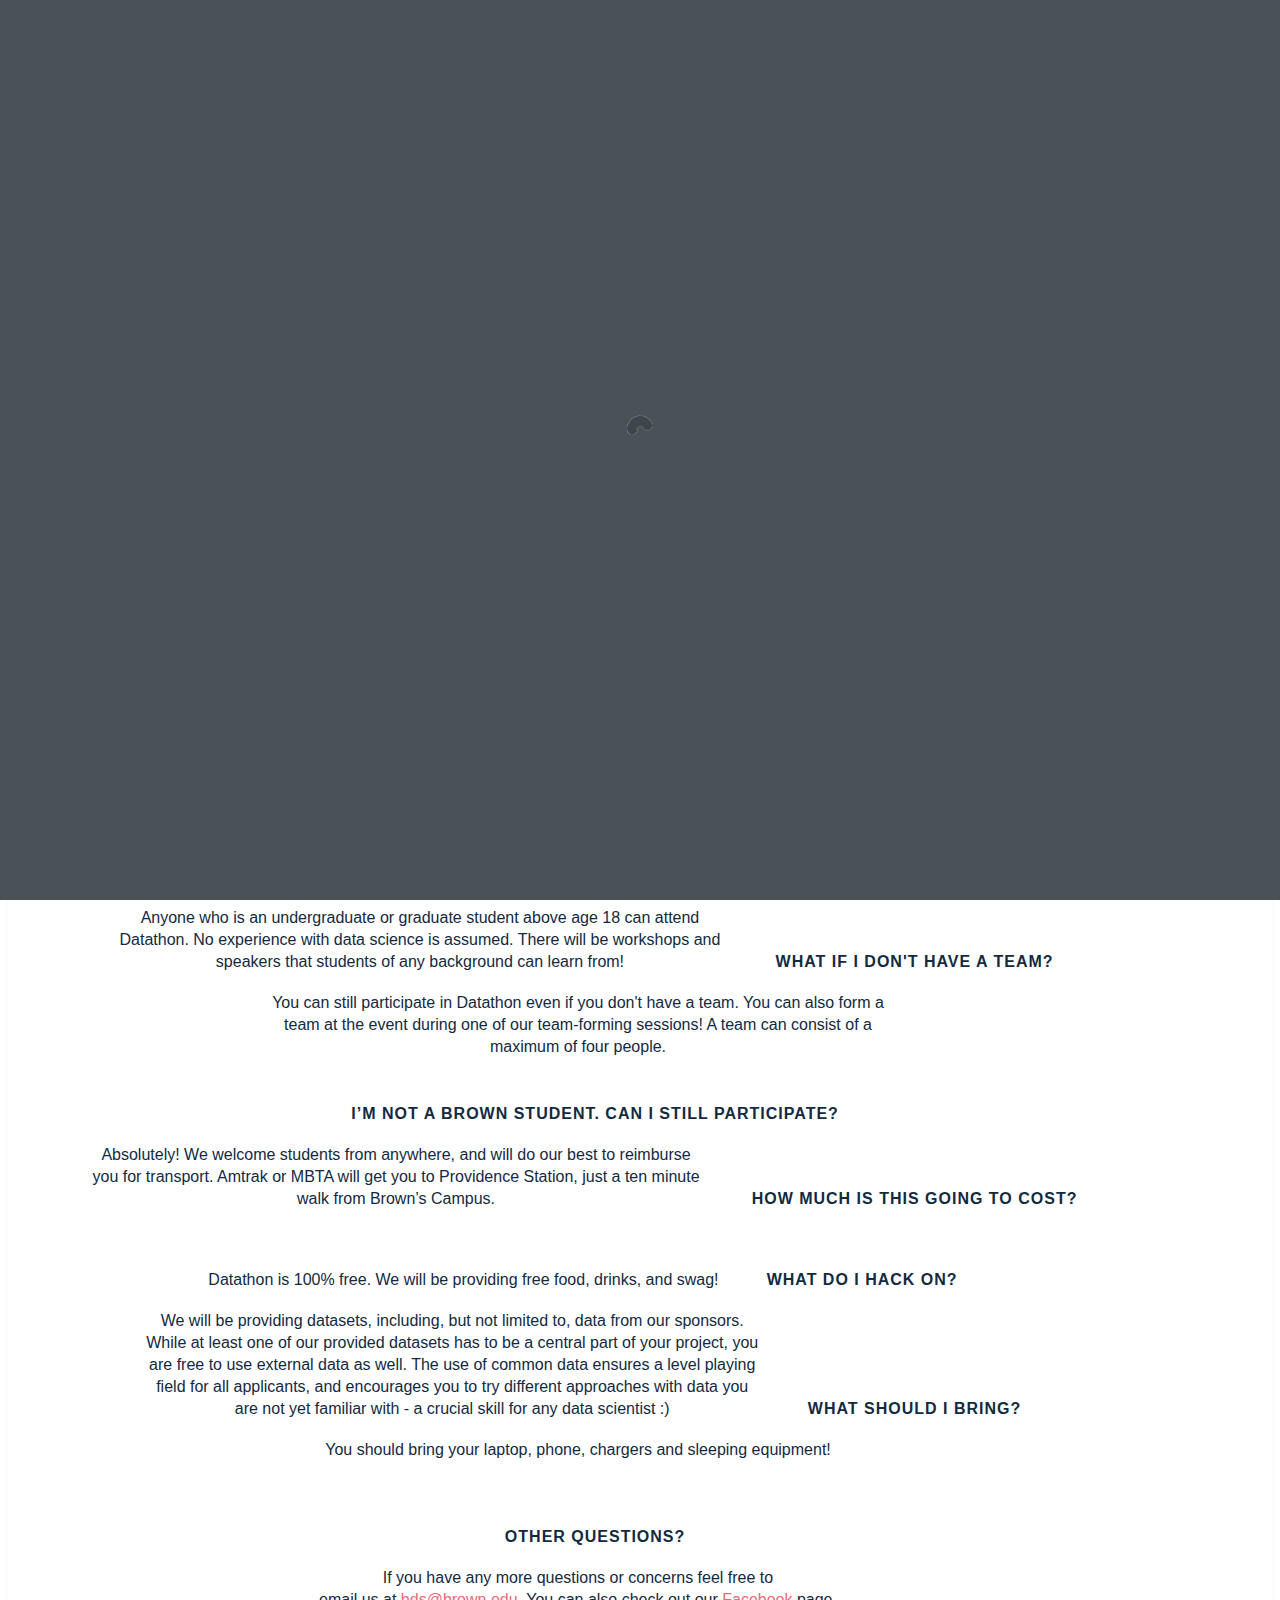
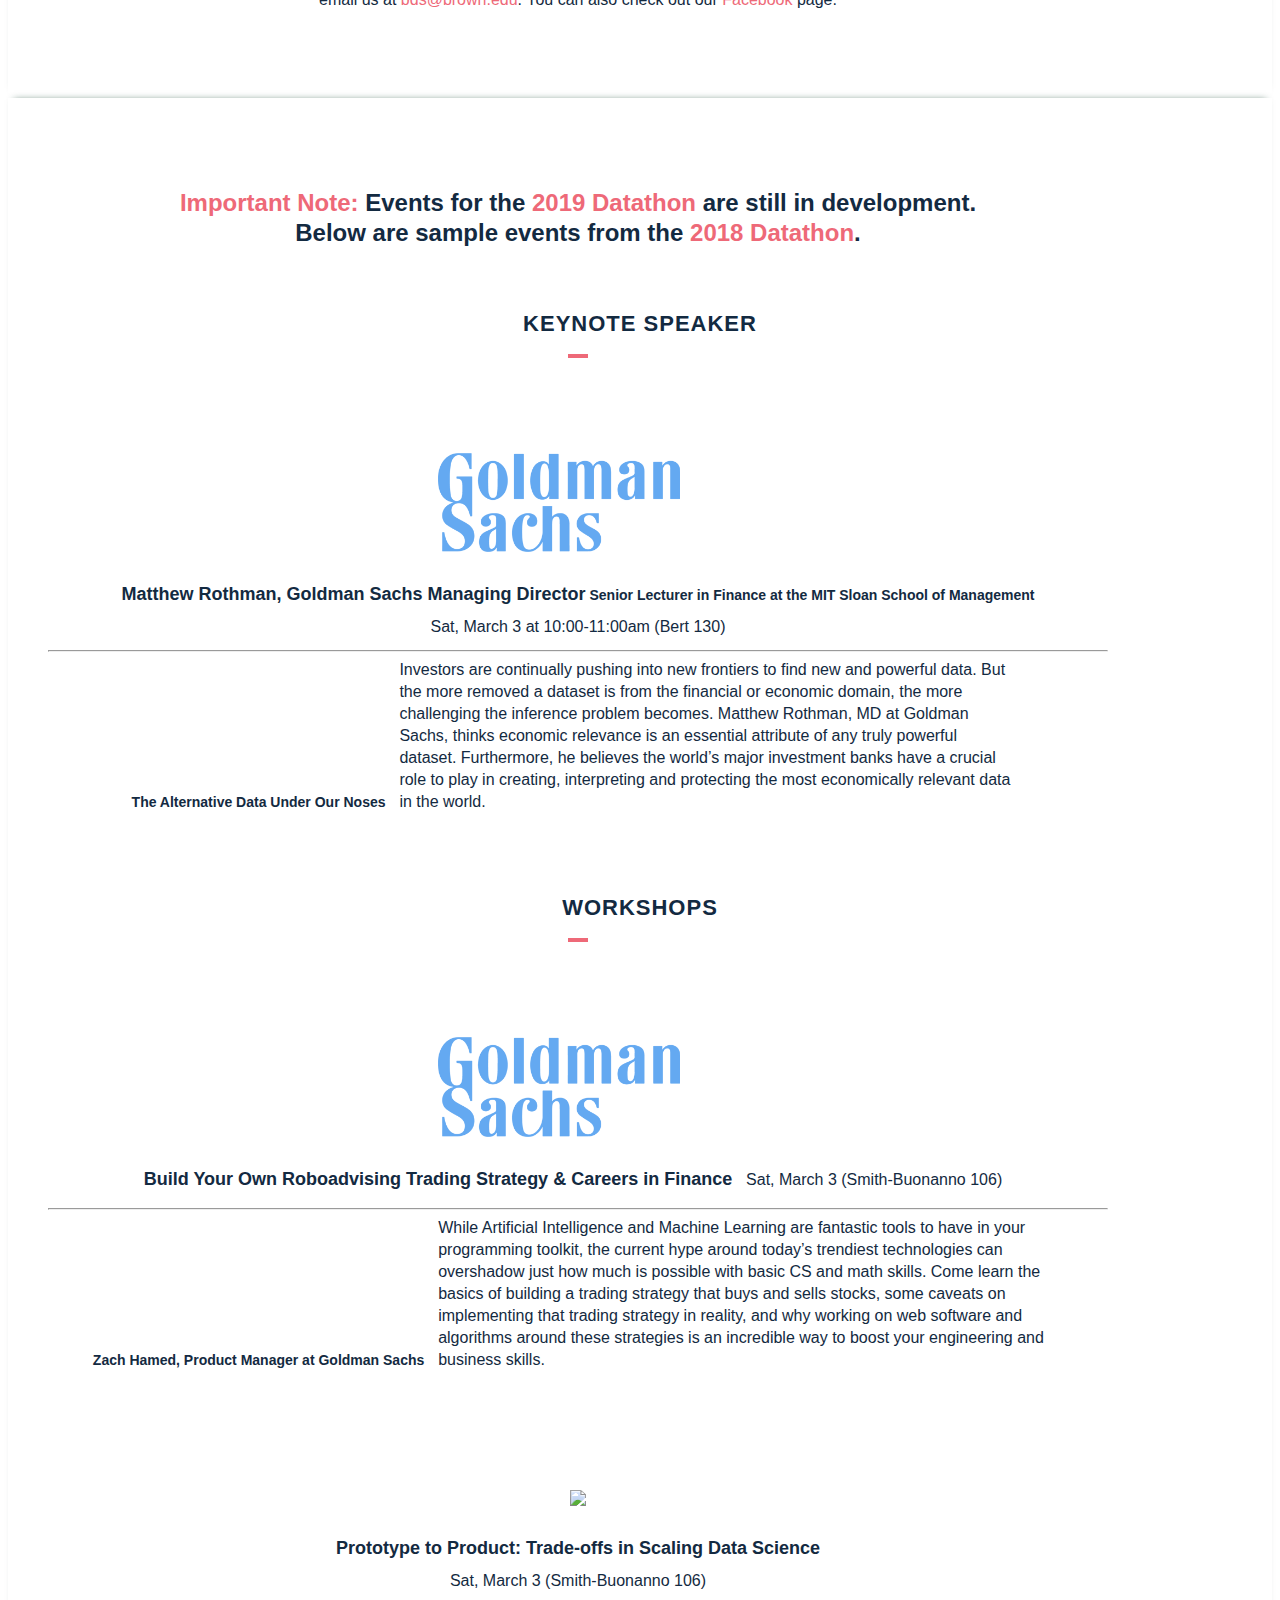
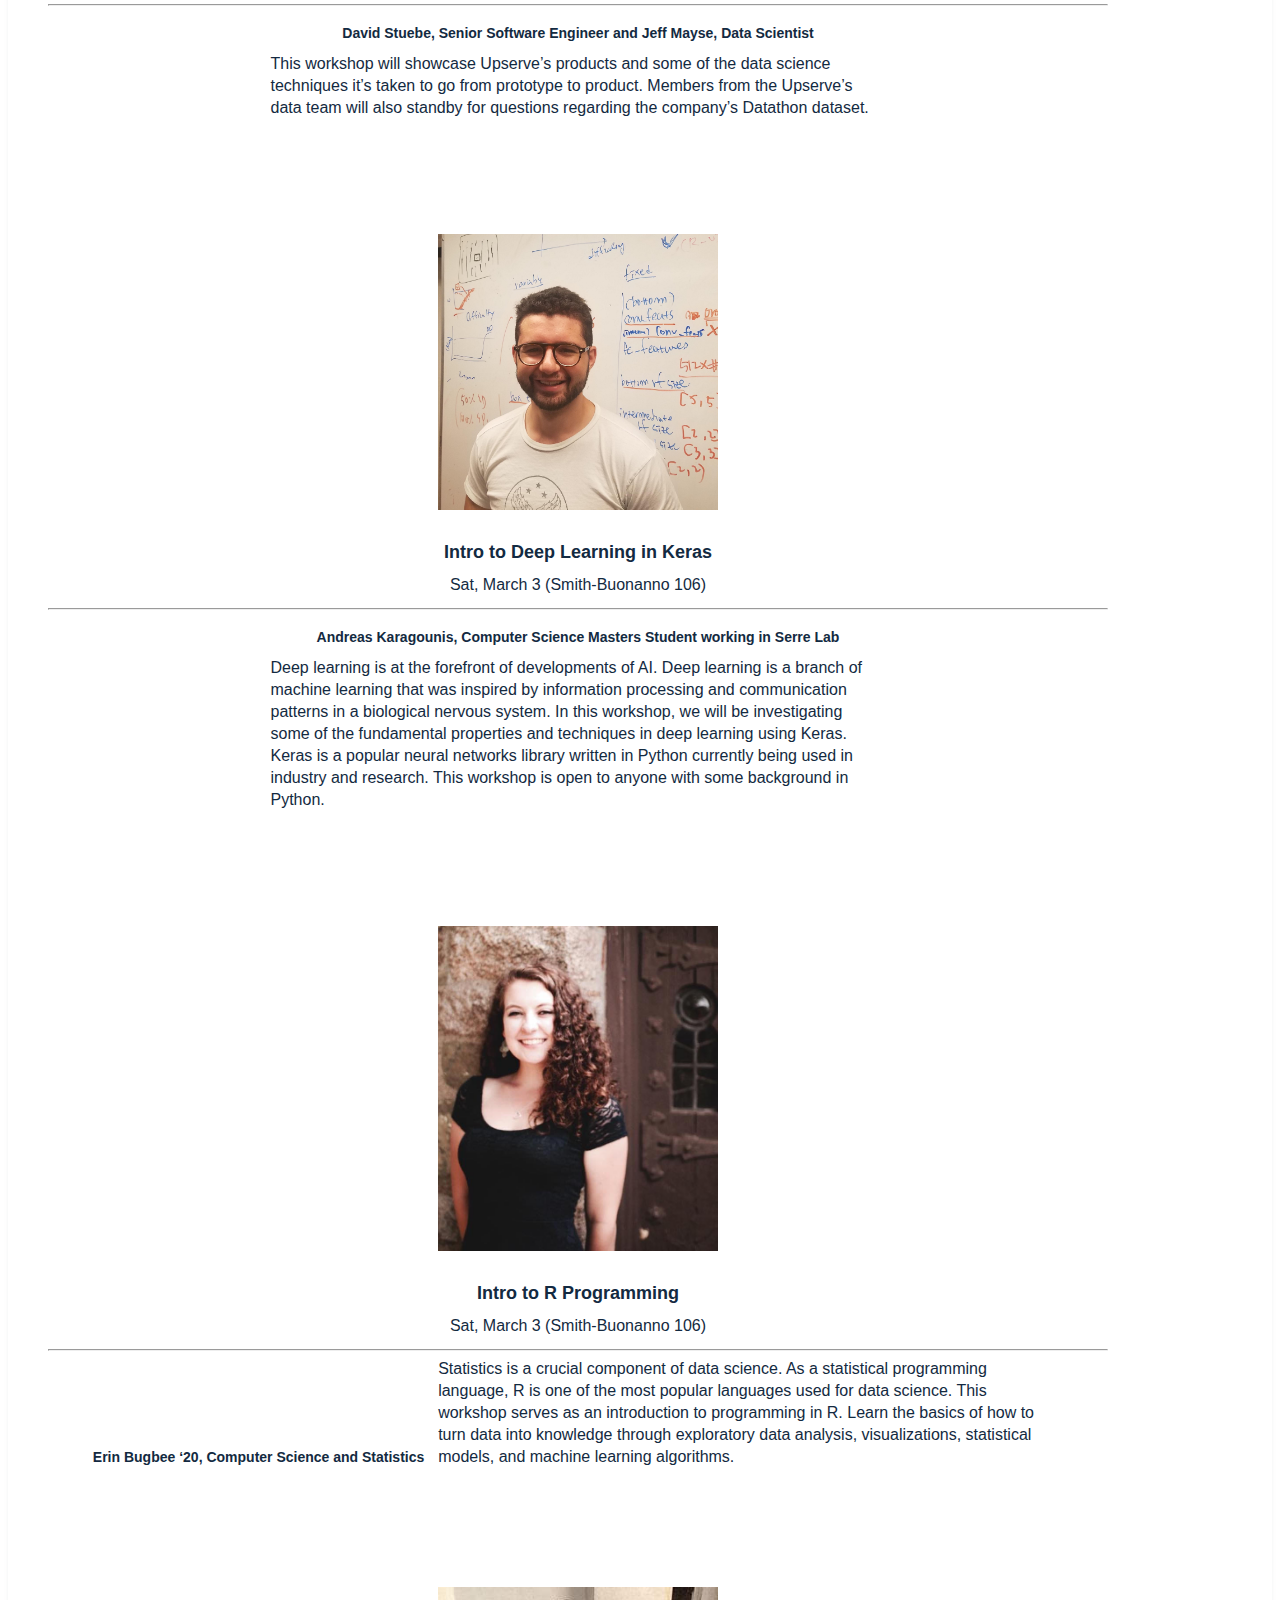
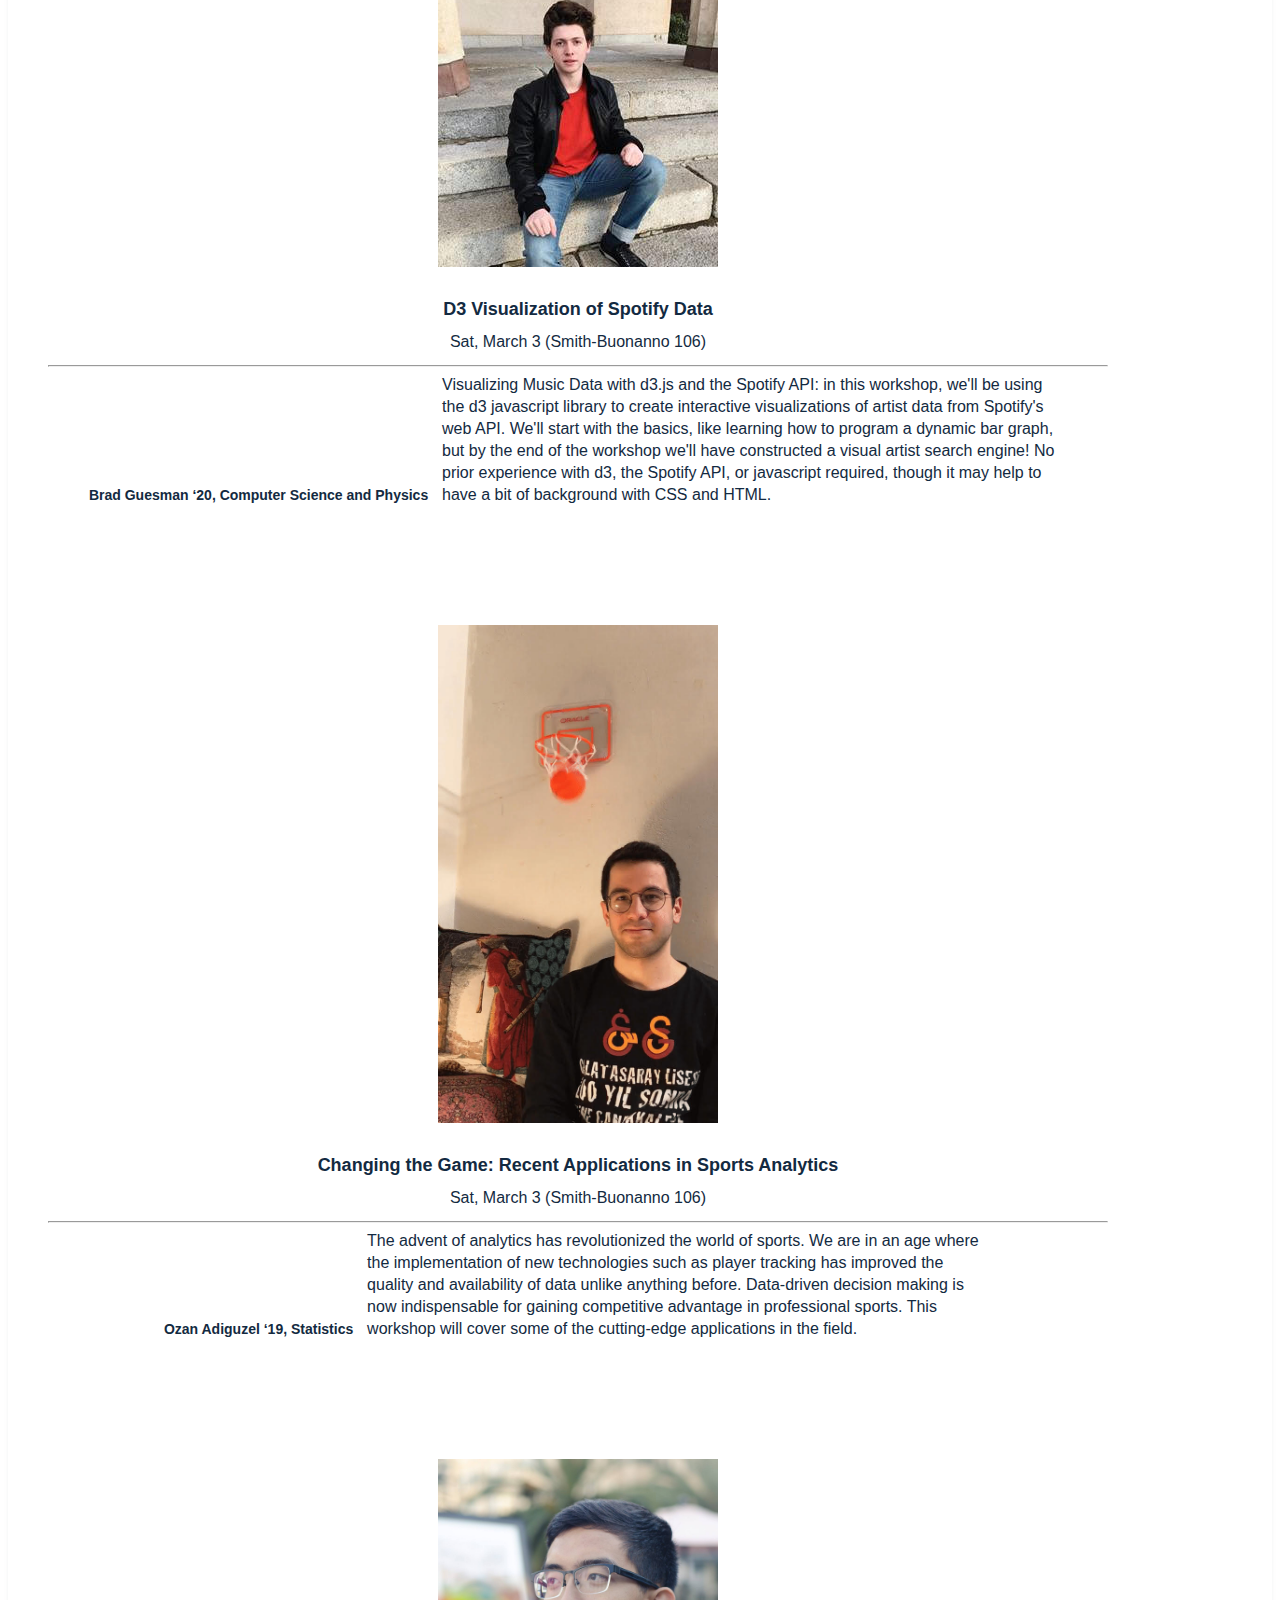
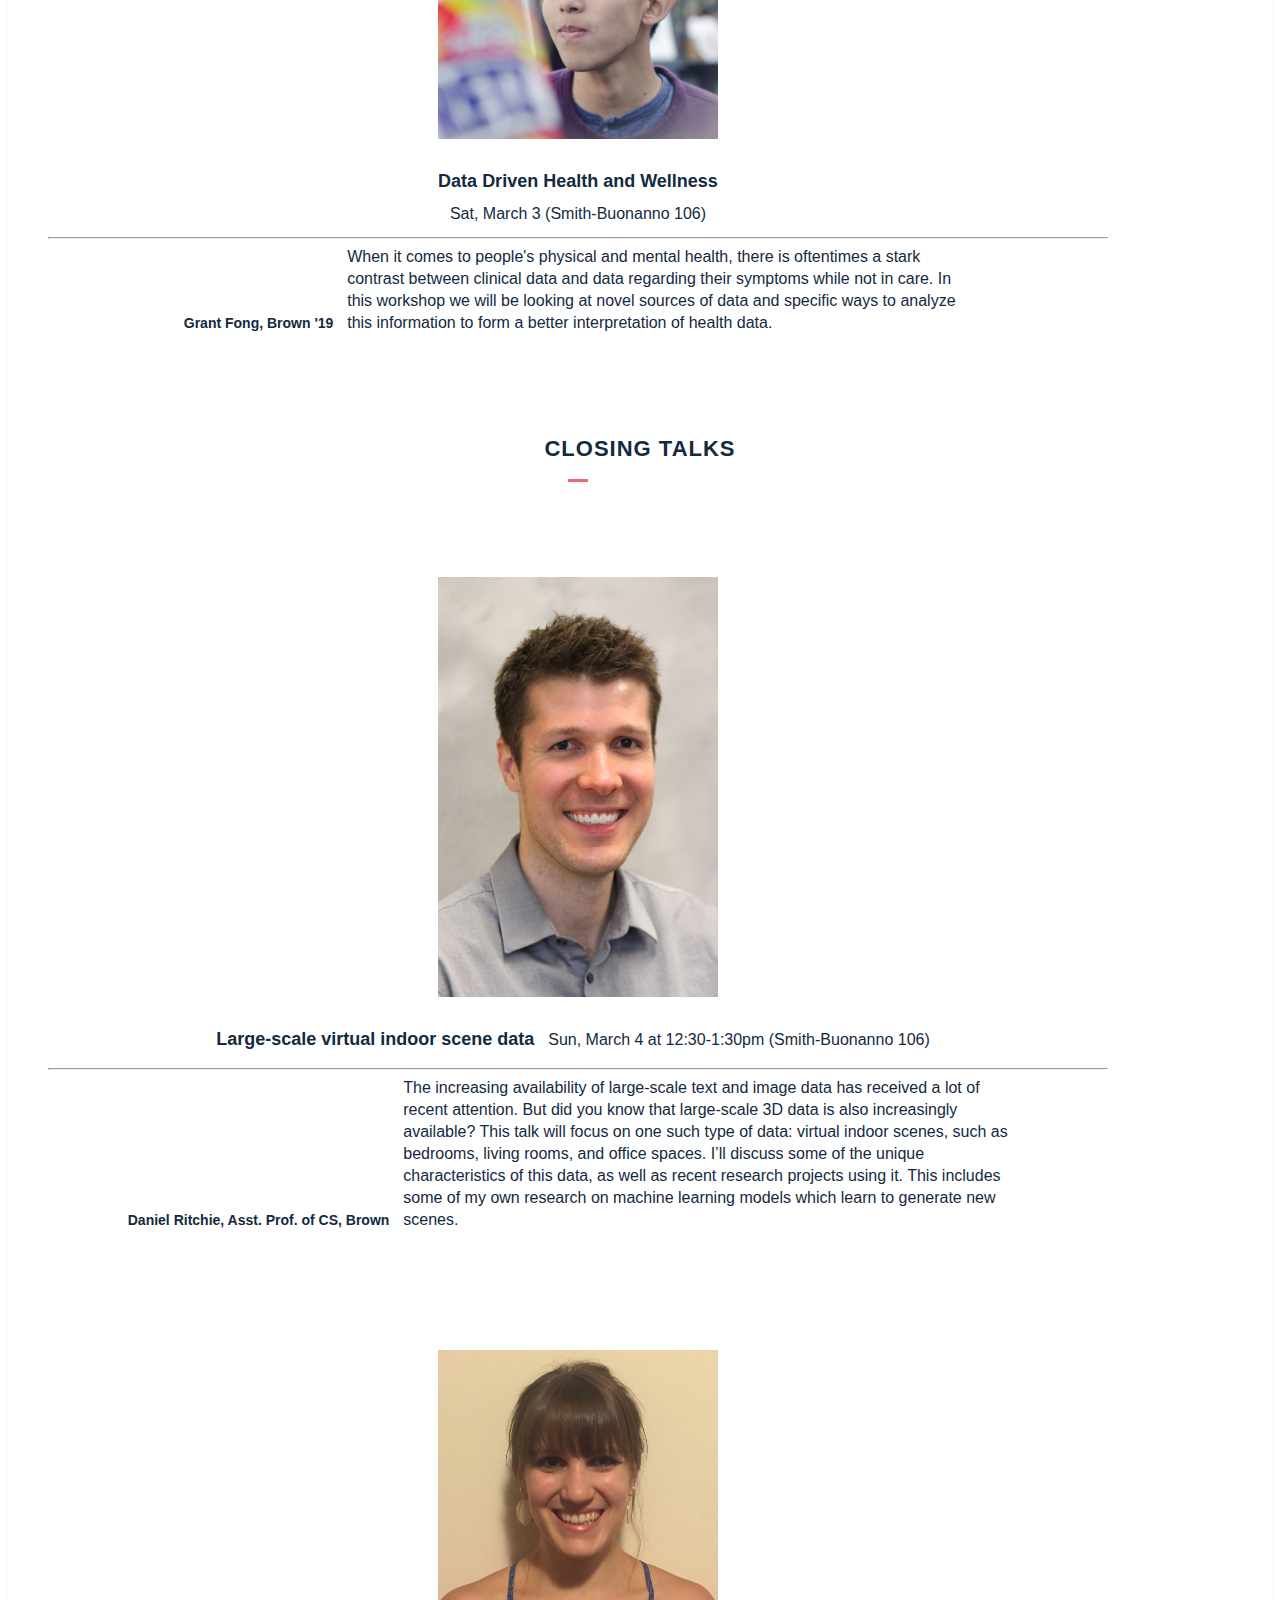
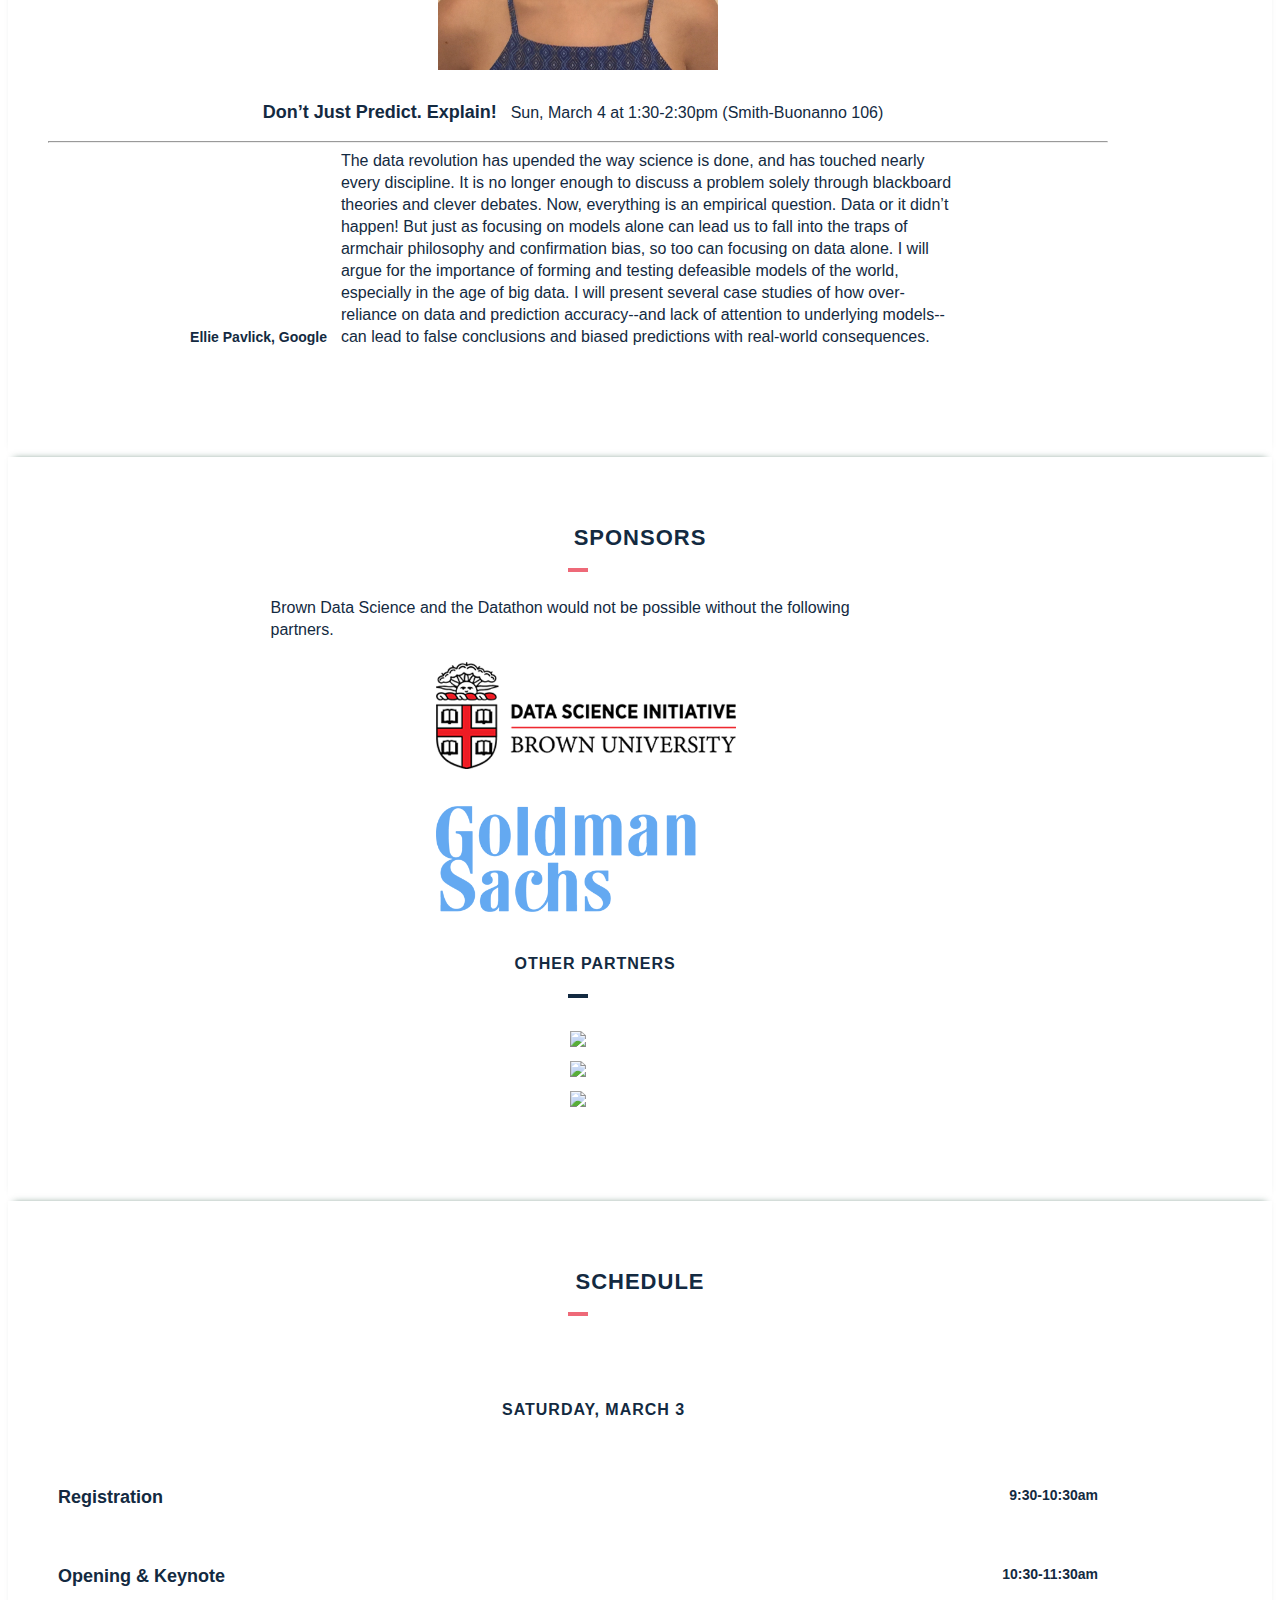
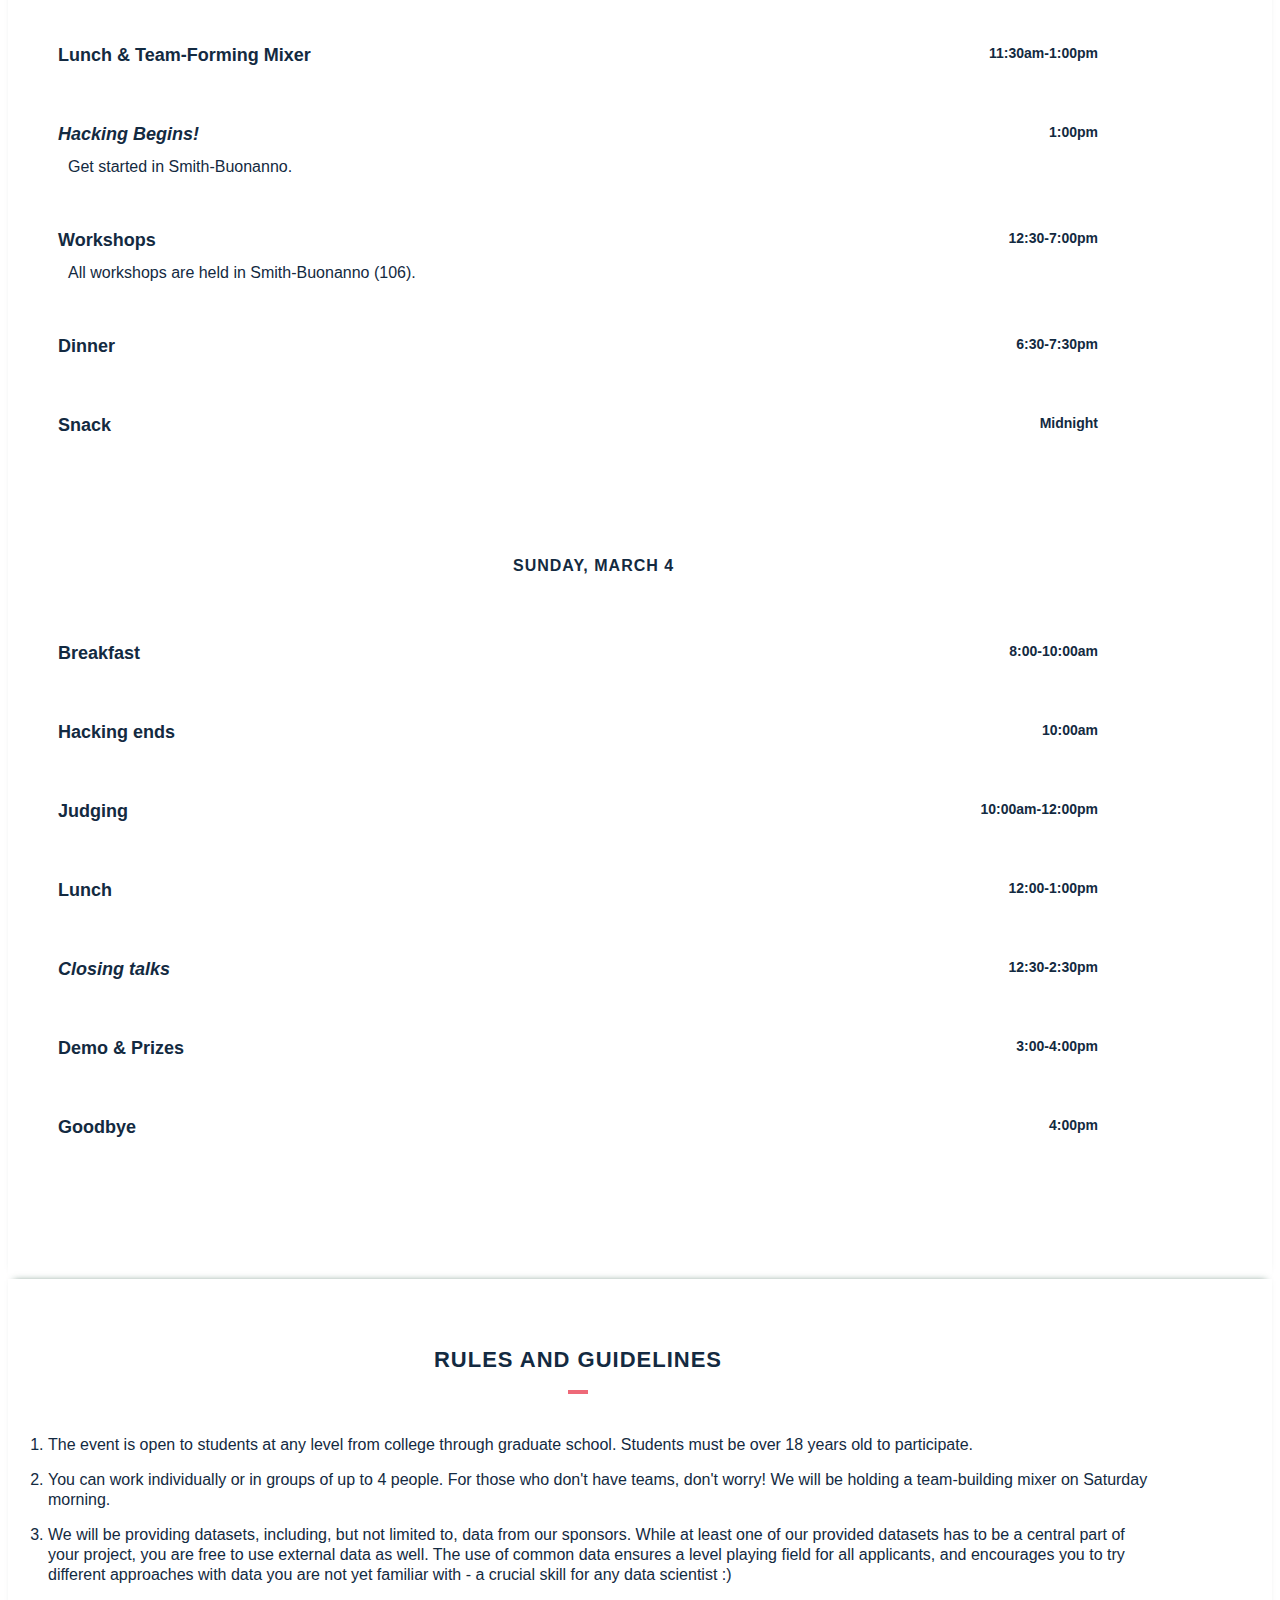
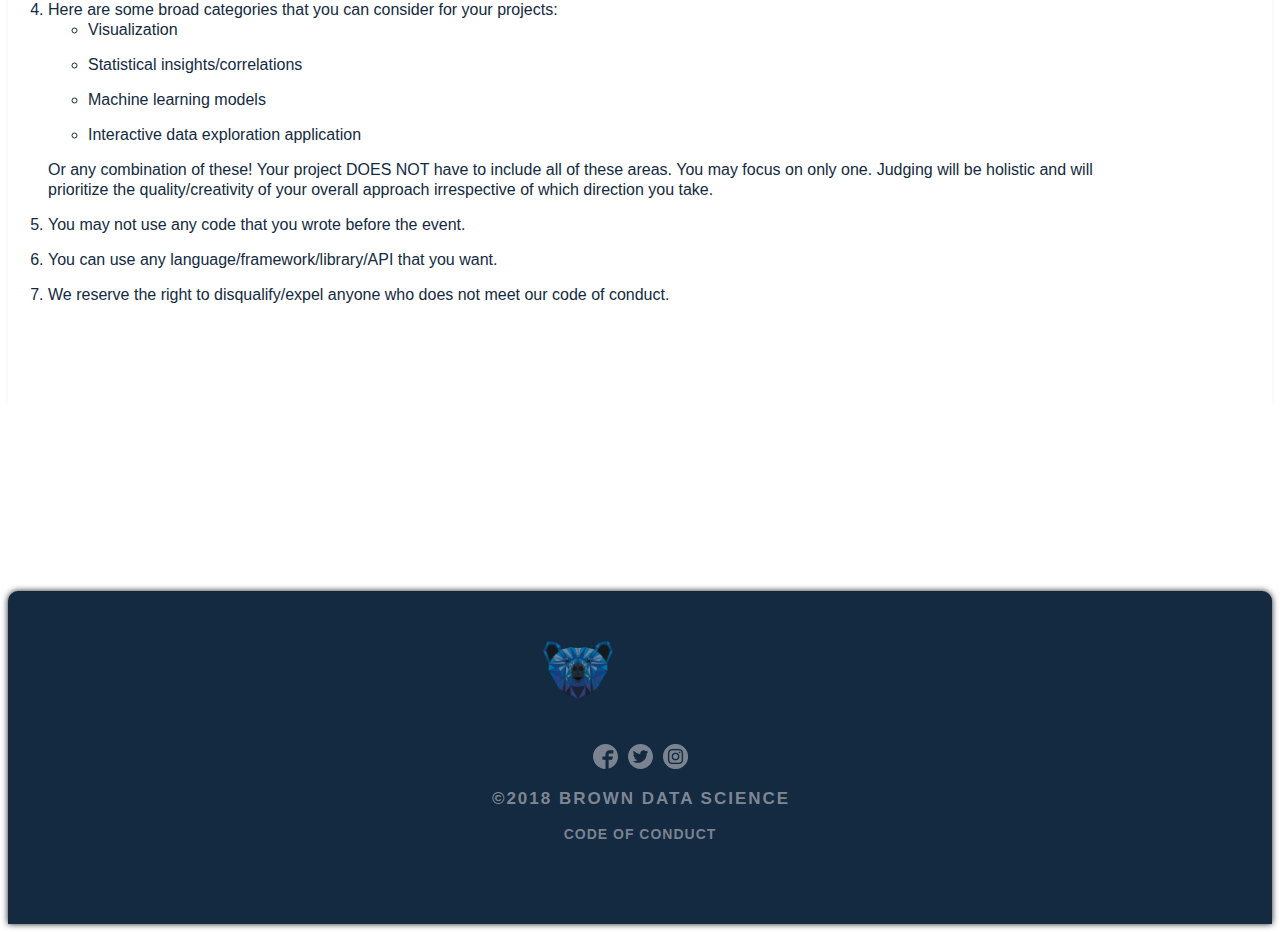
==== bds_site/datathon/index.html @ dfb82b8d "Add link to typeform" ====
<!DOCTYPE html>
<!--  This site was created in Webflow. http://www.webflow.com  -->
<html data-wf-page="5b53fe6c9b226830692bf8e8" data-wf-site="5b53fe6c9b22685f832bf8e5">
<head>
  <meta charset="utf-8">
  <title>Brown Data Science | Datathon</title>
  <meta content="width=device-width, initial-scale=1" name="viewport">
  <meta content="Webflow" name="generator">
  <link href="../css/normalize.css" rel="stylesheet" type="text/css">
  <link href="../css/webflow.css" rel="stylesheet" type="text/css">
  <link href="../css/bds.webflow.css" rel="stylesheet" type="text/css">
  <link href="../css/main.css" rel="stylesheet" type="text/css">
  <script src="https://ajax.googleapis.com/ajax/libs/webfont/1.4.7/webfont.js" type="text/javascript"></script>
  <script type="text/javascript">WebFont.load({  google: {    families: ["Open Sans:300,300italic,400,400italic,600,600italic,700,700italic,800,800italic","Lato:100,100italic,300,300italic,400,400italic,700,700italic,900,900italic","Indie Flower:regular","Gloria Hallelujah:regular","Satisfy:regular"]  }});</script>
  <!-- [if lt IE 9]><script src="https://cdnjs.cloudflare.com/ajax/libs/html5shiv/3.7.3/html5shiv.min.js" type="text/javascript"></script><![endif] -->
  <script type="text/javascript">!function(o,c){var n=c.documentElement,t=" w-mod-";n.className+=t+"js",("ontouchstart"in o||o.DocumentTouch&&c instanceof DocumentTouch)&&(n.className+=t+"touch")}(window,document);</script>

  <link rel="icon" 
  type="image/png" 
  href="favicon.ico">
    <link href="https://daks2k3a4ib2z.cloudfront.net/img/webclip.png" rel="apple-touch-icon">
</head>
<body>
  <section data-ix="page-loader" class="loading-section">
    <div class="loader-holder"><img src="../images/main/bold-gif-preloader.gif" width="160" class="loading-image"></div>
  </section>
  <header class="fixed-header">
    <div data-collapse="medium" data-animation="default" data-duration="400" data-ix="hero-section-slide-up" class="navbar w-nav">
      <div class="wide-container nav-container w-container">
      <!--<a href="index.html" class="brand w-nav-brand"><img src="../images/main/logos/logosmall.png"></a>-->
        <div class="menu-button w-nav-button">
          <div class="w-icon-nav-menu"></div>
        </div>
        <nav role="navigation" class="nav-menu w-nav-menu"><a href="#About" class="nav-link w-nav-link">About</a><a href="#FAQ" class="nav-link w-nav-link">FAQ</a><a href="#Events" class="nav-link w-nav-link">Events</a><a href="#Sponsors" class="nav-link w-nav-link">Sponsors</a><a href="#Schedule" class="nav-link w-nav-link">Schedule</a><a href="#Rules" class="nav-link w-nav-link">Rules</a><a href="http://bds.cs.brown.edu/" class="nav-link button-link fixed-button-link w-nav-link">Home</a></nav>
      </div>
    </div>
  </header>


  <section id="Home" data-ix="hero-section-slide-up" class="section hero-section">
  	 <div id="particles-js">
         <h1 class="hero-h1 datathon"><img class="logo-main datathon" src="../images/main/logos/bds-logo.png"></h1>
        <br/>   
         <h1 class="hero-h1 datathon-logo"><img class="logo-sub" src="../images/main/logos/datathon-logo.png"></h1>
         <br/>
         <h1 class="sub-h1">
            February 23-24, 2019 @ Providence, RI
            <br/><a href="https://bdsdatathon.typeform.com/to/gxfduH" class="nav-link button-link form-button w-nav-link">Apply Now!</a>
         </h1>
      </div>
  </section>

  <section id="About" class="section work-section">
      <br> 
        <div class="w-row">
            <h2 class="section-heading center">About</h2>
            <div class="wide-container w-container">
                <div class="center-container">
                    <img class="divider-small" src="../images/main/divider-small.png">
                    <br/>
                    <p class="navy-text left">Brown Data Science is dedicated to creating and supporting opportunities related to Data Science for the
                        undergraduate community.</p>
                    <br/>
                    <br/>
                    <p class="navy-text left">We bring together students interested in Data Science and Machine Learning by hosting workshops and talks, and through competitions in which participants
                        gain real world experience analyzing data—often with access to unique and exclusive data sets.</p>
                    <br/>
                    <br/>
                    <p class="navy-text left">Working with the Data Science Initiative and Brown Computer Science, we hope to soon develop and promote independent study projects and internship connections.
                        Brown Data Science is for everyone, so check out our upcoming Datathon!</p>
                    <img src="../images/main/logos/logosmall.png" width="70" class = "small-bear-logo">
                </div>
            </div>
        </div>
    </section>

  <section id="FAQ" class="section work-section">
      <br> 
        <div class="w-row">
            <h2 class="section-heading center">FAQ</h2>
            <div class="wide-container w-container">
                <div class="center-container">
                    <img class="divider-small" src="../images/main/divider-small.png">
                    <div class="w-row">
                        <div class="wide-container work-container w-container">
                            <div class="w-col w-col-6">
                                <div class="center-container">
                                    <h2 class="section-heading sub-heading-navy datathon">What is the Datathon?</h2>
                                    <p class="navy-text">At Brown Datathon 2018, we’ll bring together over 250 students from Brown, MIT, Harvard, and other top schools across the country to Providence, RI. </p>
                                    <br/><br/>
                                    <p class="navy-text">Datathon is a celebration of data in which teams of undergraduates work around the clock to discover and share insights about large, rich, and complex data sets. Apart from the competition itself, which is the core of the event, there will be many other supporting activities ranging from educational workshops to networking opportunities with peers and industry representatives.</p>


                                    <h2 class="section-heading sub-heading-navy datathon">Who can attend?</h2>
                                    <p class="navy-text">Anyone who is an undergraduate or graduate student above age 18 can attend Datathon. No experience with data science is assumed. There will be workshops and speakers that students of any background can learn from! </p>

                                    <h2 class="section-heading sub-heading-navy datathon">What if I don't have a team?</h2>
                                    <p class="navy-text">You can still participate in Datathon even if you don't have a team. You can also form a team at the event during one of our team-forming sessions! A team can consist of a maximum of four people. </p>
                                </div>
                            </div>
                            <div class="w-col w-col-6">
                                <div class="center-container">
                                    <h2 class="section-heading sub-heading-navy datathon">I’m not a Brown student. Can I still participate?</h2>
                                    <p class="navy-text">Absolutely! We welcome students from anywhere, and will do our best to reimburse you for transport. Amtrak or MBTA will get you to Providence Station, just a ten minute walk from Brown’s Campus. </p>

                                    <h2 class="section-heading sub-heading-navy datathon">How much is this going to cost?</h2>
                                    <p class="navy-text">Datathon is 100% free. We will be providing free food, drinks, and swag!</p>

                                    <h2 class="section-heading sub-heading-navy datathon">What do I hack on?</h2>
                                    <p class="navy-text">We will be providing datasets, including, but not limited to, data from our sponsors. While at least one of our provided datasets has to be a central part of your project, you are free to use external data as well. The use of common data ensures a level playing field for all applicants, and encourages you to try different approaches with data you are not yet familiar with - a crucial skill for any data scientist :) </p>

                                    <h2 class="section-heading sub-heading-navy datathon">What should I bring?</h2>
                                    <p class="navy-text">You should bring your laptop, phone, chargers and sleeping equipment!</p>
                                </div>
                            </div>
                        </div>
                    </div>
                </div>
                <br/>
            </div>
        </div>

        <div class="w-row">
            <div class="wide-container w-container">
                <div class="center-container">
                    <h2 class="section-heading sub-heading-navy datathon">Other questions?</h2>
                    <div class="wide-container w-container">
                        <div class="center-container">
                             <p class="navy-text">If you have any more questions or concerns feel free to <br/> email us at <a class="select-underline" href="mailto:bds@brown.edu"><span class="coral">bds@brown.edu</span></a>. You can also check out our <a class="select-underline" href="https://www.facebook.com/browndatascience"><span class="coral">Facebook</span></a> page.</p>
                        </div>
                    </div>
                </div>
            </div>
        </div>


    </section>

  <section id="Events" class="section work-section">
      <br> 
        <div class="w-row">
            <div class="wide-container w-container center-container">
                <h3 class="navy-text"><span class="coral bold">Important Note:</span> Events for the <span class="coral">2019 Datathon</span> are still in development. <br/> Below are sample events from the <span class="coral">2018 Datathon</span>.</h3>
            </div>
            <br/>
            <h2 class="section-heading center workshop">Keynote Speaker</h2>
            <div class="wide-container w-container">
                <div class="center-container">
                    <img class="divider-small" src="../images/main/divider-small.png">
                    <br/>

                    <div class="w-row workshop">
                        <div class="wide-container w-container center-container">

                            <div class="w-col w-col-4">
                                <img src="../images/main/goldman.png" class="workshop-picture">
                            </div>
                            <div class="w-col w-col-8">
                                <h4 class="navy-text left">Matthew Rothman, Goldman Sachs Managing Director</h4>
                                <h5 class="navy-text left">Senior Lecturer in Finance at the MIT Sloan School of Management</h5>

                                <p class="navy-text left">Sat, March 3 at 10:00-11:00am (Bert 130)</p>

                                <hr>

                                <h5 class="navy-text left">The Alternative Data Under Our Noses</h5>

                                <p class="navy-text left">Investors are continually pushing into new frontiers to find new and powerful data. But the more removed a dataset is from the financial or economic domain, the more challenging the inference problem becomes. Matthew Rothman, MD at Goldman Sachs, thinks economic relevance is an essential attribute of any truly powerful dataset. Furthermore, he believes the world’s major investment banks have a crucial role to play in creating, interpreting and protecting the most economically relevant data in the world.</p>

                            </div>
                        </div>
                    </div>

                </div>
            </div>
        </div>
        <br/> <br/>
        <div class="w-row">
            <h2 class="section-heading center workshop">Workshops</h2>
            <div class="wide-container w-container">
                <div class="center-container">
                    <img class="divider-small" src="../images/main/divider-small.png">
                    <br/>
                    <div class="w-row workshop">
                        <div class="wide-container w-container">

                            <div class="w-col w-col-4">
                                <img src="../images/main/goldman.png" class="workshop-picture">
                            </div>
                            <div class="w-col w-col-8">
                                <h4 class="navy-text left">Build Your Own Roboadvising Trading Strategy & Careers in Finance</h4>

                                <p class="navy-text left">Sat, March 3 (Smith-Buonanno 106)</p>

                                <hr>

                                <h5 class="navy-text left">Zach Hamed, Product Manager at Goldman Sachs</h5>

                                <p class="navy-text left">While Artificial Intelligence and Machine Learning are fantastic tools to have in your programming toolkit, the current hype around today’s trendiest technologies can overshadow just how much is possible with basic CS and math skills. Come learn the basics of building a trading strategy that buys and sells stocks, some caveats on implementing that trading strategy in reality, and why working on web software and algorithms around these strategies is an incredible way to boost your engineering and business skills.</p>

                            </div>
                        </div>
                    </div>
                    <br/><br/>
                    <div class="w-row workshop">
                        <div class="wide-container w-container">

                            <div class="w-col w-col-4">
                                <img src="../images/main/upserve.png" class="workshop-picture">
                            </div>
                            <div class="w-col w-col-8">
                                <h4 class="navy-text left">Prototype to Product: Trade-offs in Scaling Data Science</h4>
                                <br/>

                                <p class="navy-text left">Sat, March 3 (Smith-Buonanno 106)</p>

                                <hr>

                                <h5 class="navy-text left">David Stuebe, Senior Software Engineer and Jeff Mayse, Data Scientist</h5>
                                
                                <p class="navy-text left">This workshop will showcase Upserve’s products and some of the data science techniques it’s taken to go from prototype to product. Members from the Upserve’s data team will also standby for questions regarding the company’s Datathon dataset.</p>

                            </div>
                        </div>
                    </div>
                    <br/><br/>
                    <div class="w-row workshop">
                        <div class="wide-container w-container">

                            <div class="w-col w-col-4">
                                <img src="../images/main/andreas.jpg" class="workshop-picture">
                            </div>
                            <div class="w-col w-col-8">
                                <h4 class="navy-text left">Intro to Deep Learning in Keras</h4>
                                <br/>

                                <p class="navy-text left">Sat, March 3 (Smith-Buonanno 106)</p>

                                <hr>

                                <h5 class="navy-text left">Andreas Karagounis, Computer Science Masters Student working in Serre Lab</h5>
                                <p class="navy-text left">Deep learning is at the forefront of developments of AI. Deep learning is a branch of machine learning that was inspired by information processing and communication patterns in a biological nervous system. In this workshop, we will be investigating some of the fundamental properties and techniques in deep learning using Keras. Keras is a popular neural networks library written in Python currently being used in industry and research. This workshop is open to anyone with some background in Python.</p>

                            </div>
                        </div>
                    </div>
                    <br/><br/>
                    <div class="w-row workshop">
                        <div class="wide-container w-container">

                            <div class="w-col w-col-4">
                                <img src="../images/main/erin.jpg" class="workshop-picture">
                            </div>
                            <div class="w-col w-col-8">
                                <h4 class="navy-text left">Intro to R Programming</h3>
                                <br/>

                                <p class="navy-text left">Sat, March 3 (Smith-Buonanno 106)</p>

                                <hr>

                                <h5 class="navy-text left">Erin Bugbee ‘20, Computer Science and Statistics</h5>
					            <p class="navy-text left">Statistics is a crucial component of data science. As a statistical programming language, R is one of the most popular languages used for data science. This workshop serves as an introduction to programming in R. Learn the basics of how to turn data into knowledge through exploratory data analysis, visualizations, statistical models, and machine learning algorithms.</p>

                            </div>
                        </div>
                    </div>
                    <br/><br/>
                    <div class="w-row workshop">
                        <div class="wide-container w-container">

                            <div class="w-col w-col-4">
                                <img src="../images/main/brad.jpg" class="workshop-picture">
                            </div>
                            <div class="w-col w-col-8">
                                <h4 class="navy-text left">D3 Visualization of Spotify Data</h3>
                                <br/>

                                <p class="navy-text left">Sat, March 3 (Smith-Buonanno 106)</p>

                                <hr>

                                <h5 class="navy-text left">Brad Guesman ‘20, Computer Science and Physics</h5>
                                <p class="navy-text left">Visualizing Music Data with d3.js and the Spotify API: in this workshop, we'll be using the d3 javascript library to create interactive visualizations of artist data from Spotify's web API. We'll start with the basics, like learning how to program a dynamic bar graph, but by the end of the workshop we'll have constructed a visual artist search engine! No prior experience with d3, the Spotify API, or javascript required, though it may help to have a bit of background with CSS and HTML.</p>

                            </div>
                        </div>
                    </div>
                    <br/><br/>
                    <div class="w-row workshop">
                        <div class="wide-container w-container">

                            <div class="w-col w-col-4">
                                <img src="../images/main/ozan.jpg" class="workshop-picture">
                            </div>
                            <div class="w-col w-col-8">
                                <h4 class="navy-text left">Changing the Game: Recent Applications in Sports Analytics</h3>
                                <br/>

                                <p class="navy-text left">Sat, March 3 (Smith-Buonanno 106)</p>

                                <hr>

                                <h5 class="navy-text left">Ozan Adiguzel ‘19, Statistics</h5>

                                <p class="navy-text left">The advent of analytics has revolutionized the world of sports. We are in an age where the implementation of new technologies such as player tracking has improved the quality and availability of data unlike anything before. Data-driven decision making is now indispensable for gaining competitive advantage in professional sports. This workshop will cover some of the cutting-edge applications in the field.</p>

                            </div>
                        </div>
                    </div>
                    <br/><br/>
                    <div class="w-row workshop">
                        <div class="wide-container w-container">

                            <div class="w-col w-col-4">
                                <img src="../images/main/grant.jpg" class="workshop-picture">
                            </div>
                            <div class="w-col w-col-8">
                                <h4 class="navy-text left">Data Driven Health and Wellness</h3>
                                <br/>

                                <p class="navy-text left">Sat, March 3 (Smith-Buonanno 106)</p>

                                <hr>

                                <h5 class="navy-text left">Grant Fong, Brown '19</h5>

					            <p class="navy-text left">When it comes to people's physical and mental health, there is oftentimes a stark contrast between clinical data and data regarding their symptoms while not in care. In this workshop we will be looking at novel sources of data and specific ways to analyze this information to form a better interpretation of health data.</p>

                            </div>
                        </div>
                    </div>
                </div>
                <br/>
            </div>
        </div>
        <br/> <br/>
        <div class="w-row">
            <h2 class="section-heading center workshop">Closing Talks</h2>
            <div class="wide-container w-container">
                <div class="center-container">
                    <img class="divider-small" src="../images/main/divider-small.png">
                    <br/>

                    <div class="w-row workshop">
                        <div class="wide-container w-container">

                            <div class="w-col w-col-4">
                                <img src="../images/main/daniel.jpg" class="workshop-picture">
                            </div>
                            <div class="w-col w-col-8">
                                <h4 class="navy-text left">Large-scale virtual indoor scene data</h4>

                                <p class="navy-text left">Sun, March 4 at 12:30-1:30pm (Smith-Buonanno 106)</p>

                                <hr>

                                <h5 class="navy-text left">Daniel Ritchie, Asst. Prof. of CS, Brown</h5>

					            <p class="navy-text left">The increasing availability of large-scale text and image data has received a lot of recent attention. But did you know that large-scale 3D data is also increasingly available? This talk will focus on one such type of data: virtual indoor scenes, such as bedrooms, living rooms, and office spaces. I’ll discuss some of the unique characteristics of this data, as well as recent research projects using it. This includes some of my own research on machine learning models which learn to generate new scenes.</p>

                            </div>
                        </div>
                    </div>
                    <br/><br/>
                    <div class="w-row workshop">
                        <div class="wide-container w-container">

                            <div class="w-col w-col-4">
                                <img src="../images/main/ellie.jpg" class="workshop-picture">
                            </div>
                            <div class="w-col w-col-8">
                                <h4 class="navy-text left">Don’t Just Predict. Explain!</h4>

                                <p class="navy-text left">Sun, March 4 at 1:30-2:30pm (Smith-Buonanno 106)</p>

                                <hr>

                                <h5 class="navy-text left">Ellie Pavlick, Google</h5>

					            <p class="navy-text left">The data revolution has upended the way science is done, and has touched nearly every discipline. It is no longer enough to discuss a problem solely through blackboard theories and clever debates. Now, everything is an empirical question. Data or it didn’t happen! But just as focusing on models alone can lead us to fall into the traps of armchair philosophy and confirmation bias, so too can focusing on data alone. I will argue for the importance of forming and testing defeasible models of the world, especially in the age of big data. I will present several case studies of how over-reliance on data and prediction accuracy--and lack of attention to underlying models--can lead to false conclusions and biased predictions with real-world consequences.</p>

                            </div>
                        </div>
                    </div>
                </div>
                <br/>
            </div>
        </div>
    </section>

    <section id="Sponsors" class="section work-section">
        <br>
        <div class="w-row">
            <h2 class="section-heading center">Sponsors</h2>
            <div class="wide-container w-container">
                <div class="center-container">
                    <img class="divider-small" src="../images/main/divider-small.png">
                    <br/>
                    <p class="navy-text left"> Brown Data Science and the Datathon would not be possible without the following partners.</p>
                    <br/>
                </div>
                <div class="w-row">
                    <div class="wide-container work-container w-container">
                        <div class="w-col w-col-6">
                            <div class="center-container wrap-collabsible">
                                  <input id="dsi" class="toggle" type="checkbox">
                                  <label for="dsi" class="label-toggle"><img class="sponsor large" src="../images/main/dsi.png"></label>
                                    <div class="collapsible-content">
                                        <div class="content-inner">
                                        <p class='navy-text left'> The Data Science Initiative supports broad engagement with the campus community.
                                        Through public lectures, panel discussions, boot camps, and other projects,
                                        we explore the challenges in translating data into knowledge and in understanding its impact.
                                        Brown’s Data Science Initiative offers academic and professional programs for a rigorous,
                                        distinctive, and innovative approach to learning and collaboration for anyone building a career
                                        in data-enabled fields.</p>
                                        <br/>
                                        <a href = "https://www.brown.edu/initiatives/data-science/" class="navy-text learn-button">Learn More!</a>
                                        </div>
                                    </div>
                            </div>
                        </div>
                        <div class="w-col w-col-6">
                            <div class="center-container wrap-collabsible">
                                  <input id="goldman" class="toggle" type="checkbox">
                                  <label for="goldman" class="label-toggle"><img class="sponsor large" src="../images/main/goldman.png"></label>
                                    <div class="collapsible-content">
                                        <div class="content-inner">
                                        <p class='navy-text left'> At Goldman Sachs, our Engineers don’t just make things – we make things possible. Change the world by connecting people and capital with ideas. Solve the most challenging and pressing engineering problems for our clients. Join our engineering teams that build massively scalable software and systems, architect low latency infrastructure solutions, proactively guard against cyber threats, and leverage machine learning alongside financial engineering to continuously turn data into action. Create new businesses, transform finance, and explore a world of opportunity at the speed of markets. We are excited to meet you at the Brown Data Science Datathon and tell you about how our engineers use data science in their roles!</p>
                                        <br/>
                                        <a href = "https://www.goldmansachs.com/" class="navy-text learn-button">Learn More!</a>
                                        </div>
                                    </div>
                            </div>
                         </div>
                    </div>
                </div>
            </div>
        </div>
        <br/>
        <div class="w-row">
            <div class="wide-container w-container center-container">
                <h2 class="section-heading center sub-heading-navy">Other Partners</h2>
                <br/>
                <img class="divider-small" src="../images/main/divider-small-navy.png">
                <div class="w-row">
                    <div class="wide-container work-container w-container">
                        <div class="w-col w-col-4">
                             <div class="center-container section-heading featured">
                                <a href = "https://www.google.com/about/"><img class="sponsor small" src="../images/main/google.png"></a>
                             </div>
                         </div>
                        <div class="w-col w-col-4">
                             <div class="center-container section-heading featured">
                                <a href = "https://www.janestreet.com/"><img class="sponsor small" src="../images/main/jane.png"></a>
                             </div>
                         </div>
                        <div class="w-col w-col-4">
                             <div class="center-container section-heading featured">
                                <a href = "https://upserve.com/"><img class="sponsor small" src="../images/main/upserve.png"></a>
                             </div>
                         </div>
                    </div>
                </div>
            </div>
        </div>
    </section>


  <section id="Schedule" class="section work-section">
      <br> 
        <div class="w-row">
            <h2 class="section-heading center">Schedule</h2>
            <div class="wide-container w-container">
                <div class="center-container">
                    <img class="divider-small" src="../images/main/divider-small.png">
                    <div class="w-row">
                        <div class="wide-container work-container w-container">
                            <div class="w-col w-col-6 event-day">
                                <div class="center-container section-heading featured">
                                    <h2 class="section-heading center sub-heading-navy">Saturday, March 3</h2>
                                </div>
                                <div class="event">
                                    <div class="event-name">
                                        <h4 class="navy-text left">Registration</h4>
                                        <h5 class="navy-text left">9:30-10:30am</h5>
                                    </div>
                                    <!--	<p>Check-in at MacMillan Hall lobby.</p> -->
                                </div>

                                <div class="event">
                                    <div class="event-name">
                                        <h4 class="navy-text left">Opening & Keynote</h4>
                                        <h5 class="navy-text left">10:30-11:30am</h5>
                                    </div>
                                    <!--	<p>Happening at MacMillan Auditorium (117).</p> -->
                                </div>

                                <div class="event">
                                    <div class="event-name">
                                        <h4 class="navy-text left">Lunch & Team-Forming Mixer</h4>
                                        <h5 class="navy-text left">11:30am-1:00pm</h5>
                                        </div>
                                        <!--	<p>Check it out at MacMillan Auditorium (117).</p> -->
                                </div>

                                <div class="event">
                                    <div class="event-name">
                                        <h4 class="navy-text left"><em>Hacking Begins!</em></h4>
                                        <h5 class="navy-text left">1:00pm</h5>
                                    </div>
                                    <p class="navy-text left">Get started in Smith-Buonanno.</p>
                                </div>

                                <div class="event">
                                    <div class="event-name">
                                        <h4 class="navy-text left">Workshops</h4>
                                        <h5 class="navy-text left">12:30-7:00pm</h5>
                                    </div>
                                    <p class="navy-text left">All workshops are held in Smith-Buonanno (106).</p>
                                </div>

                                <div class="event">
                                    <div class="event-name">
                                        <h4 class="navy-text left">Dinner</h4>
                                        <h5 class="navy-text left">6:30-7:30pm</h5>
                                    </div>
                                </div>

                                <div class="event">
                                    <div class="event-name">
                                        <h4 class="navy-text left">Snack</h4>
                                        <h5 class="navy-text left">Midnight</h5>
                                    </div>
                                </div>
                            </div>
                            <div class="w-col w-col-6 event-day">
                                <div class="center-container section-heading featured">
                                    <h2 class="section-heading center sub-heading-navy">Sunday, March 4</h2>
                                </div>
                                <div class="event">
                                    <div class="event-name">
                                        <h4 class="navy-text left">Breakfast</h4>
                                        <h5 class="navy-text left">8:00-10:00am</h5>
                                    </div>
                                    <!--	<p>Grab food in Smith-Buonanno lobby.</p> -->
                                </div>
                                <div class="event">
                                    <div class="event-name">
                                        <h4 class="navy-text left">Hacking ends</h4>
                                        <h5 class="navy-text left">10:00am</h5>
                                    </div>
                                </div>

                                <div class="event">
                                    <div class="event-name">
                                        <h4 class="navy-text left">Judging</h4>
                                        <h5 class="navy-text left">10:00am-12:00pm</h5>
                                    </div>
                                </div>

                                <div class="event">
                                    <div class="event-name">
                                        <h4 class="navy-text left">Lunch</h4>
                                        <h5 class="navy-text left">12:00-1:00pm</h5>
                                    </div>
                                    <!--	<p>Get food in Smith-Buonanno lobby.</p> -->
                                </div>

                                <div class="event">
                                    <div class="event-name">
                                        <h4 class="navy-text left"><em>Closing talks</em></h4>
                                        <h5 class="navy-text left">12:30-2:30pm</h5>
                                    </div>
                                </div>

                                <div class="event">
                                    <div class="event-name">
                                        <h4 class="navy-text left">Demo & Prizes</h4>
                                        <h5 class="navy-text left">3:00-4:00pm</h5>
                                    </div>
                                    <!--	<p>Announced in Smith-Buonanno (106).</p> -->
                                </div>

                                <div class="event">
                                    <div class="event-name">
                                        <h4 class="navy-text left">Goodbye</h4>
                                        <h5 class="navy-text left">4:00pm</h5>
                                    </div>
                                </div>
                            </div>
                        </div>
                    </div>
                </div>
            </div>
        </div>
    </section>


  <section id="Rules" class="section work-section">
      <br>
        <div class="w-row">
            <div class="wide-container w-container center-container">
                <h2 class="section-heading center">Rules and Guidelines</h2>
                <img class="divider-small" src="../images/main/divider-small.png">
                <br/>
                <div class="w-row">
                    <div class="wide-container work-container w-container">
                        <div class="w-col w-col-12">
                            <ol class="navy-text left list">
                                <li>The event is open to students at any level from college through graduate school. Students must be over 18 years old to participate.</li>

                                <li>You can work individually or in groups of up to 4 people. For those who don't have teams, don't worry! We will be holding a team-building mixer on Saturday morning.</li>

                                <li>We will be providing datasets, including, but not limited to, data from our sponsors. While at least one of our provided datasets has to be a central part of your project, you are free to use external data as well. The use of common data ensures a level playing field for all applicants, and encourages you to try different approaches with data you are not yet familiar with - a crucial skill for any data scientist :)</li>

                                <li>Here are some broad categories that you can consider for your projects:

                                <ul>
                                    <li>Visualization</li>
                                    <li>Statistical insights/correlations</li>
                                    <li>Machine learning models</li>
                                    <li>Interactive data exploration application</li>
                                </ul>

                                Or any combination of these! Your project DOES NOT have to include all of these areas. You may focus on only one. Judging will be holistic and will prioritize the quality/creativity of your overall approach irrespective of which direction you take.</li>

                                <li>You may not use any code that you wrote before the event.</li>

                                <li>You can use any language/framework/library/API that you want.</li>

                                <li>We reserve the right to disqualify/expel anyone who does not meet our code of conduct.</li>
                            </ol>     
                        </div>
                    </div>
                </div>
            </div>
        </div>
    </section>


    <div class="section contact-and-footer">
        <section class="section footer-section">
            <div class="wide-container w-container">
                <img src="../images/main/logos/logosmall.png" width="70" class = "footer-logo">
            </div>
            <a href="https://www.facebook.com/browndatascience/" class="w-inline-block"><img src="../images/main/facebook3.svg" width="25" class="social-icon"></a><a href="#" class="w-inline-block"><img src="../images/main/twitter3.svg" width="25" class="social-icon"></a><a href="#" class="w-inline-block"><img src="../images/main/instagram.png" width="25" class="social-icon"></a>
            <div class="copyright">©2018 Brown Data Science</div>
            <a href="conduct.html" target="_blank" class="footer-link">Code of Conduct</a>
        </section>
    </div>
  </div>
  <script src="https://code.jquery.com/jquery-3.3.1.min.js" type="text/javascript" integrity="sha256-FgpCb/KJQlLNfOu91ta32o/NMZxltwRo8QtmkMRdAu8=" crossorigin="anonymous"></script>
  <script src="../js/webflow.js" type="text/javascript"></script>
  <script src="../js/particles-main.js"></script>
  <script src="../js/app-datathon.js"></script>

  <!-- [if lte IE 9]><script src="https://cdnjs.cloudflare.com/ajax/libs/placeholders/3.0.2/placeholders.min.js"></script><![endif] -->
</body>
</html>
---- bds_site/css/bds.webflow.css ----
body {
  height: 100%;
  font-family: 'Open Sans', sans-serif;
  color: #fff;
  font-size: 14px;
  line-height: 20px;
}

h1 {
  margin-top: 20px;
  margin-bottom: 10px;
  font-size: 38px;
  line-height: 44px;
  font-weight: 700;
}

h2 {
  margin-top: 10px;
  margin-bottom: 25px;
}

h3 {
  margin-top: 20px;
  margin-bottom: 10px;
  font-size: 24px;
  line-height: 30px;
  font-weight: 700;
}

h4 {
  margin-top: 10px;
  margin-bottom: 10px;
  font-size: 18px;
  line-height: 24px;
  font-weight: 700;
}

h5 {
  margin-top: 10px;
  margin-bottom: 10px;
  font-size: 14px;
  line-height: 20px;
  font-weight: 700;
}

h6 {
  margin-top: 10px;
  margin-bottom: 10px;
  font-size: 12px;
  line-height: 18px;
  font-weight: 700;
}

p {
  display: block;
  max-width: 615px;
  margin: 0px auto 5px;
  padding-left: 10px;
  padding-right: 10px;
  color: #9ba9b3;
  font-size: 12pt;
  line-height: 22px;
}

.button {
  padding: 2px px 10px;
  background: transparent;
  outline: none;
  display: inline-block;
  color: #132a41;
  font-size: 12px;
  line-height: 22px;
  font-weight: 700;
  text-align: center;
  letter-spacing: 1px;
  text-decoration: none;
  text-transform: uppercase;
}

.button:hover {
  color: #1d3a57;
}

.button:active,
.button.is-checked {
  color: #ee6978;
}


.full {
  position: relative;
  overflow: hidden;
  height: 100%;
}

.navbar {
  position: relative;
  left: 0px;
  top: 0px;
  right: 0px;
  margin-right: 18px;
  margin-left: 18px;
  padding-top: 30px;
  padding-bottom: 26px;
  background-color: transparent;
}

.brand {
  position: absolute;
  left: 0px;
  top: 0px;
  right: 0px;
  z-index: 1;
  display: block;
  width: 26px;
  margin-top: 4px;
  margin-right: auto;
  margin-left: auto;
  float: none;
}

.nav-menu {
  display: block;
  float: none;
}

.nav-link {
  padding: 9px 15px;
  -webkit-transition: color 400ms ease;
  transition: color 400ms ease;
  color: white;
  font-size: 13px;
  font-weight: 600;
  letter-spacing: 2px;
  text-transform: uppercase;
}

.nav-link:hover {
  color: #ee6978;
}

.nav-link:active {
  color: #ee6978;
}

.nav-link.w--current {
  color: #e45a6a;
}

.nav-link.button-link {
  margin-top: 19px;
  margin-left: 20px;
  padding: 2px 8px 1px;
  border: 1px solid lightgray;
  border-radius: 4px;
  background-color: transparent;
  color: white;
  font-size: 11px;
  font-weight: 400;
  letter-spacing: 3px;
}

.nav-link.button-link.fixed-button-link {
  margin-top: 6px;
  margin-right: 15px;
  margin-left: 0px;
  float: right;
  border: 1px solid lightgray;
  background-color: transparent;
  -webkit-transition: color 400ms ease, border-color 400ms ease;
  transition: color 400ms ease, border-color 400ms ease;
  color: white;
  font-weight: 600;
}

.nav-link.button-link.fixed-button-link:hover {
  border-color: #f27b89;
  color: #ee6978;
}

.nav-link.button-link.fixed-button-link.w--current {
  border-color: rgba(159, 139, 224, .2);
  background-color: rgba(168, 148, 235, .29);
  color: #fff;
}

.phone-header {
  margin-top: 21px;
  float: right;
  color: rgba(50, 56, 54, .29);
  font-weight: 600;
  text-transform: none;
}

.wide-container {
  position: relative;
  max-width: 1140px;
}

.wide-container.full-height-container {
  position: relative;
  height: 100%;
}

.section {
  position: relative;
  top: 100%;
  padding-top: 50px;
  padding-bottom: 80px;
}

.section.hero-section {
  position: absolute;
  left: 0px;
  top: 0px;
  right: 0px;
  bottom: 0px;
  height: 102%;
  margin-top: 79px;
  padding-top: 0px;
  padding-bottom: 0px;

  background-color: #132a41;
  background-position: 50% 100%;
  background-size: cover;
  background-repeat: no-repeat;
  background-attachment: fixed;
  box-shadow: 0 -1px 7px -1px rgba(70, 79, 76, .14);
}

.logo-medium {
  width: 50%;
  padding-right: 40px;
}

.logo-small {
  width: 5%;
  padding-bottom: 10px;
}

.section.hero-section.work-item-1 {
  background-image: url('../images/full-scene.jpg');
  background-position: 50% 50%;
  background-attachment: scroll;
}

.section.about-section {
  z-index: 1;
  padding-bottom: 0px;
  background-color: white;
  text-align: center;
}

.section.work-section {
  z-index: 1;
  background-color: white;
  box-shadow: 0 -4px 7px -6px rgba(19, 66, 47, .72);
}

.section.contact-section {
  position: relative;
  z-index: 1;
  display: block;
  overflow: hidden;
  max-width: 550px;
  margin-right: auto;
  margin-bottom: 10px;
  margin-left: 0px;
  padding-right: 15px;
  padding-bottom: 95px;
  padding-left: 15px;
  border-radius: 10px;
  background-color: rgba(41, 41, 48, .93);
  background-image: none;
  box-shadow: 0 0 6px 0 rgba(25, 25, 33, .87);
}

.section.footer-section {
  position: relative;
  z-index: 1;
  display: block;
  margin-top: 175px;
  margin-right: auto;
  margin-left: auto;
  border-top-left-radius: 10px;
  border-top-right-radius: 10px;
  background-color: #132a41;
  box-shadow: 0 0 6px 0 rgba(27, 26, 31, .97);
  text-align: center;
}

.section.testimonials-section {
  display: block;
  max-width: 550px;
  margin-right: 0px;
  margin-bottom: 10px;
  margin-left: auto;
  padding-top: 95px;
  border-radius: 10px;
  background-color: rgba(64, 64, 71, .92);
  box-shadow: 0 0 6px 0 rgba(32, 31, 38, .48);
}

.hero-h1 {
  position: absolute;
  left: 0px;
  top: 24%;
  right: 0px;
  display: block;
  max-width: 1120px;
  margin: 0px auto;
  color: #fff;
  font-size: 62px;
  line-height: 62px;
  text-align: center;
  text-transform: uppercase;
  
}

.hero-h1.datathon {
  top: 10%;
}

.hero-h1.datathon-logo {
  top: 35%;
}


.sub-h1 {
  position: absolute;
  display: block;
  left: 0px;
  text-align: center;
  top: 50%;
  right: 0px;
  color: rgba(236, 236, 252, 1);
  font-size: 35px;
  line-height: 45px;
  font-weight: 200;
  transition: 300ms ease;
}

.white-text {
  display: inline-block;
  color: #fff;
}

.white-text.highlight {
  background-color: rgba(82, 82, 82, .7);
}

.green-text {
  display: inline-block;
  color: #9a84e0;
}

.green-text.highlight {
  background-color: rgba(82, 82, 82, .81);
}

.elk {
  display: block;
  margin-right: auto;
  margin-bottom: 2px;
  margin-left: auto;
  opacity: 0.98;
}

.dial {
  display: none;
  width: 210px;
  height: 210px;
  margin-top: 60px;
  margin-right: auto;
  margin-left: auto;
  border-radius: 50%;
  background-color: #f2f2f2;
}

.dial.color-dial {
  position: relative;
  top: 50%;
  width: 88%;
  height: 88%;
  background-image: -webkit-linear-gradient(180deg, #9a84e0, #27a395 40%, #9a84e0 47%, #9a84e0 48%, #fff 0, transparent 0), -webkit-linear-gradient(90deg, #fff 50%, #9a84e0 0);
  background-image: linear-gradient(270deg, #9a84e0, #27a395 40%, #9a84e0 47%, #9a84e0 48%, #fff 0, transparent 0), linear-gradient(0deg, #fff 50%, #9a84e0 0);
  -webkit-transform: translate(0px, -50%);
  -ms-transform: translate(0px, -50%);
  transform: translate(0px, -50%);
}

.dial.cover {
  position: relative;
  top: 50%;
  width: 85%;
  height: 85%;
  padding-top: 69px;
  background-color: #fff;
  -webkit-transform: translate(0px, -50%);
  -ms-transform: translate(0px, -50%);
  transform: translate(0px, -50%);
  color: #9a84e0;
  font-size: 40px;
  text-transform: uppercase;
}

.dial.inner-dial {
  position: relative;
  top: 50%;
  width: 95%;
  height: 95%;
  -webkit-transform: translate(0px, -50%);
  -ms-transform: translate(0px, -50%);
  transform: translate(0px, -50%);
}

.meet-section-backdrop {
  background-color: white;
  background-size: cover, contain;
  background-repeat: repeat, no-repeat;
  background-attachment: scroll, scroll;
}

.circle {
  margin-bottom: 40px;
}

.section-heading {
  margin-top: 0px;
  margin-bottom: 20px;
  color: #132a41;
  font-size: 22px;
  line-height: 21px;
  font-weight: 700;
  letter-spacing: 1px;
  text-transform: uppercase;
}

.section-heading.center {
  text-align: center;
}

.section-heading.featured {
  margin-top: 8px;
  margin-bottom: 8px;
  color: #132a41;
  font-size: 13px;
  font-weight: 600;
  text-align: center;
}

.section-heading.featured.descript {
  font-size: 11px;
  font-weight: 300;
}

.section-heading.contact-heading {
  margin-bottom: 10px;
  color: hsla(212, 8%, 43%, .87);
  font-size: 20px;
  letter-spacing: 2px;
}

.section-heading.about-heading {
  margin-bottom: 10px;
}

.medium-hero-h1 {
  position: relative;
  left: 5px;
  display: inline-block;
  border-bottom: 7px solid rgba(21, 31, 30, .78);
  color: #fff;
  font-size: 82px;
  line-height: 115px;
}

.profile-holder {
  display: block;
  width: 75%;
  margin-right: auto;
  margin-left: auto;
  padding: 40px 19px;
  border: 1px solid hsla(0, 0%, 76%, .34);
  border-radius: 3px;
  background-color: #fff;
  box-shadow: 0 0 6px 0 hsla(0, 0%, 84%, .5);
  color: #686f73;
  font-size: 12px;
}

.profile-holder._1 {
  position: relative;
  z-index: 3;
}

.profile-holder._2 {
  position: relative;
  z-index: 2;
}

.profile-holder._3 {
  position: relative;
  z-index: 1;
  margin-bottom: 175px;
}

.avatar {
  border-radius: 50%;
}

.avatar.testimonials {
  display: block;
  margin-right: auto;
  margin-bottom: 10px;
  margin-left: auto;
}

.avatar-heading {
  margin-top: 10px;
  margin-bottom: 5px;
  color: #394752;
  font-size: 13px;
  font-weight: 700;
  letter-spacing: 1px;
  text-transform: uppercase;
}

.work-item {
  position: relative;
  overflow: hidden;
  height: 375px;
  margin-top: 18px;
  border-radius: 3px;
  background-color: #fafafa;
  box-shadow: 0 0 5px -1px rgba(71, 71, 71, .43);
}

.work-item.tall {
  height: 600px;
  margin-top: 19px;
}

.work-item.tall.tall-image-1 {
  background-image: url('../images/cards-angle.jpg');
  background-size: cover;
}

.work-item.tall.tall-image-2 {
  background-image: url('../images/stationary.png');
  background-size: auto;
}

.work-item.tall.tal-image-3 {
  background-image: url('../images/green-app.png');
  background-position: 50% 50%;
  background-size: 380px;
  background-repeat: no-repeat;
}

.work-item.tall.tall-image-3 {
  background-color: #ebedf9;
  background-image: url('../images/books-mockup.jpg');
  background-position: 50% 0px;
  background-size: contain;
  background-repeat: repeat;
}

.work-item.tall.work-item-1-image-2 {
  background-image: url('../images/books-mockup.jpg');
  background-position: 50% 50%;
  background-size: auto;
}

.work-item.tall.work-item-1-image-1 {
  background-color: #e9ebf7;
  background-image: url('../images/brushes-mockup.jpg');
  background-position: 50% 50%;
  background-size: contain;
  background-repeat: no-repeat;
}

.work-item.short {
  width: 94%;
  height: 280px;
  margin-top: 18px;
  margin-bottom: 0px;
}

.work-item.short.right {
  display: block;
  width: 100%;
  margin-right: 0px;
  margin-left: auto;
}

.work-item.short.right.short-right-image-1 {
  background-image: url('../images/mag.jpg');
  background-size: cover;
}

.work-item.short.short-image-1 {
  background-image: -webkit-linear-gradient(270deg, hsla(0, 0%, 98%, .92), hsla(0, 0%, 98%, .91)), url('../images/outback-logo.png');
  background-image: linear-gradient(180deg, hsla(0, 0%, 98%, .92), hsla(0, 0%, 98%, .91)), url('../images/outback-logo.png');
  background-position: 0% 0%, 50% 50%;
  background-size: auto, 62px;
  background-repeat: repeat, no-repeat;
}

.work-item.short.short-image-2 {
  background-image: url('../images/sketchboard-scene.jpg');
  background-position: 50% 0px;
  background-size: cover;
  background-repeat: no-repeat;
}

.work-item.wide {
  height: 275px;
  margin-top: 18px;
}

.work-item.wide.wide-image-1 {
  background-image: url('../images/congrats.png');
  background-position: 50% 50%;
  background-size: 425px;
  background-repeat: no-repeat;
}

.work-item.full-tall {
  height: 600px;
}

.work-item.full-tall.work-item-1-image-4 {
  background-color: #e9e9f3;
  background-image: url('../images/pens-mockup.jpg');
  background-position: 50% 50%;
  background-size: 731px;
  background-repeat: no-repeat;
}

.work-item.full-tall.work-item-1-image-3 {
  background-image: url('../images/flasks-mockup.jpg');
  background-position: 51% 50%;
}

.featured-image {
  border-radius: 3px;
  box-shadow: 0 -1px 4px -1px rgba(71, 71, 71, .23);
}

.work-link {
  position: absolute;
  left: 0px;
  top: 50%;
  right: 0px;
  z-index: 1;
  display: block;
  width: 200px;
  height: 100px;
  margin-right: auto;
  margin-left: auto;
  background-color: hsla(195, 7%, 47%, .4);
  box-shadow: 0 0 500px 500px hsla(0, 0%, 98%, .86);
  -webkit-transform: translate(0px, -50%);
  -ms-transform: translate(0px, -50%);
  transform: translate(0px, -50%);
  -webkit-transition: background-color 300ms ease;
  transition: background-color 300ms ease;
  color: #fff;
  font-size: 12px;
  font-weight: 200;
  text-align: center;
  letter-spacing: 1px;
  text-decoration: none;
}

.work-link:hover {
  background-color: #626c6e8f;
}

.work-link.featured-link {
  background-color: rgba(75, 105, 95, .52);
  box-shadow: none;
}

.work-link.featured-link:hover {
  background-color: rgba(55, 87, 74, .78);
}

.plus-box {
  background-color: hsla(0, 0%, 98%, .86);
  display: block;
  width: 180px;
  height: 80px;
  margin: 10px auto;
  padding-top: 25px;
  border: 1px solid hsla(0, 0%, 100%, .49);
  font-family: Lato, sans-serif;
  color: #132a41;
  font-size: 30px;
  font-style: normal;
  font-weight: 200;
}

.text-field {
  display: block;
  max-width: 500px;
  min-height: 55px;
  margin-right: auto;
  margin-bottom: 10px;
  margin-left: auto;
  padding-left: 80px;
  border: 1px solid rgba(170, 201, 227, .09);
  border-radius: 3px;
  background-color: rgba(40, 43, 45, .4);
  box-shadow: inset 0 0 4px 0 rgba(21, 24, 26, .81);
  -webkit-transition: border 300ms ease;
  transition: border 300ms ease;
  color: #6a7d7b;
}

.text-field:hover {
  border-color: rgba(184, 217, 245, .2);
}

.text-field:focus {
  border-color: rgba(170, 201, 227, .49);
}

.text-field.text-area {
  height: 110px;
  padding-top: 18px;
}

.submit-button {
  width: 100%;
  max-width: 500px;
  min-height: 55px;
  border: 1px solid #4b4b63;
  border-radius: 3px;
  background-color: #414152;
  box-shadow: 0 0 10px -4px rgba(2, 41, 25, .53);
  -webkit-transition: background-color 300ms ease, border-color 300ms ease;
  transition: background-color 300ms ease, border-color 300ms ease;
  color: #fff;
  font-size: 16px;
  font-weight: 700;
  letter-spacing: 1px;
  text-transform: uppercase;
}

.submit-button:hover {
  border-color: #86dbb9;
  background-color: #74cfbe;
}

.label {
  position: absolute;
  top: 51%;
  margin-left: 20px;
  -webkit-transform: translate(0px, -50%);
  -ms-transform: translate(0px, -50%);
  transform: translate(0px, -50%);
  color: #4b5257;
  font-weight: 600;
}

.message-label {
  position: absolute;
  top: 49%;
  margin-left: 20px;
  -webkit-transform: translate(0px, -50%);
  -ms-transform: translate(0px, -50%);
  transform: translate(0px, -50%);
  color: #4b5257;
  font-weight: 600;
}

.form-link {
  position: relative;
  display: block;
}

.success {
  border: 1px solid rgba(186, 227, 255, .2);
  border-radius: 3px;
  background-color: rgba(25, 27, 28, .52);
  box-shadow: inset 0 0 5px 0 #101112;
  color: #575d61;
  text-align: center;
  letter-spacing: 1px;
  text-transform: uppercase;
}

.error {
  border: 1px solid hsla(0, 34%, 62%, .2);
  border-radius: 3px;
  background-color: rgba(66, 34, 34, .47);
  box-shadow: inset 0 0 5px 0 rgba(48, 17, 17, .53);
  color: #bf8e8e;
  text-align: center;
}

.footer-logo {
  display: block;
  margin-right: auto;
  margin-bottom: 45px;
  margin-left: auto;
  opacity: 0.71;
}

.footer-link {
  margin-right: 10px;
  margin-left: 10px;
  -webkit-transition: color 300ms ease;
  transition: color 300ms ease;
  color: hsla(219, 8%, 59%, .85);
  font-weight: 700;
  letter-spacing: 1px;
  text-decoration: none;
  text-transform: uppercase;
}

.footer-link:hover {
  color: #8d939e;
}

.copyright {
  position: relative;
  left: 1px;
  margin-bottom: 15px;
  color: hsla(219, 8%, 59%, .9);
  font-size: 17px;
  font-weight: 600;
  letter-spacing: 2px;
  text-transform: uppercase;
}

.social-icon {
  margin-right: 5px;
  margin-bottom: 15px;
  margin-left: 5px;
  opacity: 0.85;
  -webkit-transition: opacity 300ms ease;
  transition: opacity 300ms ease;
}

.social-icon:hover {
  opacity: 1;
}

.loading-section {
  position: fixed;
  left: 0px;
  top: 0px;
  right: 0px;
  bottom: 0px;
  z-index: 5000;
  display: none;
  height: 100%;
  background-color: #4b5257;
}

.loader-holder {
  position: absolute;
  left: 0px;
  top: 41%;
  right: 0px;
  display: block;
  width: 500px;
  margin-right: auto;
  margin-left: auto;
  text-align: center;
}

.fixed-header {
  position: fixed;
  left: 0px;
  top: 0px;
  right: 0px;
  z-index: 1001;
  overflow: hidden;
  height: 90px;
  box-shadow: none;
  background-color: #132a41;
}

.short-wide-image {
  position: absolute;
  right: 0px;
  bottom: 0px;
}

.testimonials-slider {
  overflow: hidden;
  height: 185px;
  margin-top: 108px;
  margin-bottom: 78px;
  background-color: transparent;
  color: #fff;
  font-size: 20px;
  line-height: 21px;
  font-weight: 300;
  letter-spacing: 1px;
  text-transform: uppercase;
}


.slide {
  padding-right: 10px;
  padding-left: 10px;
  text-align: center;
}

.testimonial-highlight {
  display: inline-block;
  padding-right: 2px;
  border-bottom-style: solid;
  border-bottom-width: 2px;
  color: #8d9da8;
  line-height: 35px;
}

.testimonial-quote {
  display: inline-block;
  padding-right: 2px;
  color: white;
  line-height: 35px;
  font-size: 12px;
}

.contact-and-footer {
  position: relative;
  padding-top: 0px;
  padding-bottom: 0px;
}

.site-wrapper {
  position: relative;
  top: 100%;
  margin-right: 18px;
  margin-left: 18px;
  border-top-left-radius: 10px;
  border-top-right-radius: 10px;
  box-shadow: 0 0 7px -1px rgba(57, 82, 66, .43);
}

.number-highlight {
  display: inline-block;
  padding-bottom: 5px;
  padding-left: 15px;
  background-color: hsla(0, 0%, 100%, .59);
  color: rgba(56, 61, 60, .77);
}

.work-p {
  margin-bottom: 160px;
}

.meet-heading {
  margin-bottom: 20px;
  text-align: center;
}


.section-heading.center {
  text-align: center;
}


.loading-image {
  opacity: 0.67;
}

html.w-mod-js *[data-ix="page-loader"] {
  display: block;
}

html.w-mod-js *[data-ix="opacity-0-on-load"] {
  opacity: 0;
}

html.w-mod-js *[data-ix="hero-section-slide-up"] {
  opacity: 0;
  -webkit-transform: translate(0px, 45px);
  -ms-transform: translate(0px, 45px);
  transform: translate(0px, 45px);
}

html.w-mod-js *[data-ix="on-load-delay-fade-in"] {
  opacity: 0;
}

html.w-mod-js *[data-ix="hero-section"] {
  opacity: 0;
}

html.w-mod-js *[data-ix="green-heading-text"] {
  opacity: 0;
  -webkit-transform: translate(0px, -45px);
  -ms-transform: translate(0px, -45px);
  transform: translate(0px, -45px);
}

html.w-mod-js *[data-ix="white-heading-text"] {
  opacity: 0;
  -webkit-transform: translate(0px, 45px);
  -ms-transform: translate(0px, 45px);
  transform: translate(0px, 45px);
}

html.w-mod-js *[data-ix="profile-row"] {
  -webkit-transform: translate(0px, 50px);
  -ms-transform: translate(0px, 50px);
  transform: translate(0px, 50px);
}

html.w-mod-js *[data-ix="profile-holder-left"] {
  -webkit-transform: translate(250px, 0px) rotate(-5deg);
  -ms-transform: translate(250px, 0px) rotate(-5deg);
  transform: translate(250px, 0px) rotate(-5deg);
}

html.w-mod-js *[data-ix="profile-holder-right"] {
  -webkit-transform: translate(-250px, 0px) rotate(5deg);
  -ms-transform: translate(-250px, 0px) rotate(5deg);
  transform: translate(-250px, 0px) rotate(5deg);
}

html.w-mod-js *[data-ix="short-wide-image-scroll"] {
  -webkit-transform: translate(100px, 0px);
  -ms-transform: translate(100px, 0px);
  transform: translate(100px, 0px);
}

@media (max-width: 991px) {
  .nav-menu {
    z-index: 10000;
    margin-top: -8px;
    padding-bottom: 20px;
    background-color: rgba(54, 65, 77, 0.9);
  }
  .nav-link {
    display: block;
    padding-top: 19px;
    padding-bottom: 19px;
    text-align: center;
  }
  .nav-link.button-link.fixed-button-link,
  .nav-link.button-link.form-button {
    display: inline-block;
    margin-right: auto;
    margin-left: auto;
    padding-top: 10px;
    padding-bottom: 10px;
    float: none;
    text-align: center;
  }
  .wide-container.work-container {
    padding-right: 18px;
    padding-left: 18px;
  }

  .section.footer-section {
    margin-top: 75px;
  }
  .hero-h1 {
    top: 31%;
    font-size: 100px;
    line-height: 102px;
  }
  .meet-section-backdrop {
    background-image: -webkit-linear-gradient(270deg, #fff, hsla(0, 0%, 100%, .8) 18%, hsla(0, 0%, 100%, 0) 39%), url('../images/stars-mountains.jpg');
    background-image: linear-gradient(180deg, #fff, hsla(0, 0%, 100%, .8) 18%, hsla(0, 0%, 100%, 0) 39%), url('../images/stars-mountains.jpg');
    background-position: 50% 100%, 50% 100%;
    background-size: cover, cover;
    background-attachment: scroll, fixed;
  }
  .section-heading.contact-heading {
    padding-left: 12px;
  }
  .medium-hero-h1 {
    display: inline;
    font-size: 72px;
    line-height: 80px;
  }
  .profile-holder._1 {
    width: 95%;
  }
  .profile-holder._2 {
    width: 95%;
  }
  .profile-holder._3 {
    width: 95%;
    margin-bottom: 75px;
  }
  .work-item {
    height: 250px;
  }
  .label {
    margin-left: 20px;
  }
  .fixed-header {
    overflow: visible;
  }
  .slide {
    font-size: 20px;
  }
  .site-wrapper {
    margin-right: 10px;
    margin-left: 10px;
  }
  .menu-button {
    position: relative;
    left: 25px;
    margin-top: -18px;
    font-size: 32px;
  }
  .menu-button:hover {
    background-color: #132a41;
    color: #fcbec5;
  }
  .menu-button.w--open {
    background-color: #132a41;
    color: #ee6978;
  }
}

@media (max-width: 767px) {
  .navbar {
    padding-top: 25px;
    padding-bottom: 0px;
  }
  .section.hero-section {
    margin-top: 79px;
  }
  .section.testimonials-section {
    padding-top: 40px;
    padding-bottom: 40px;
  }
  .hero-h1 {
    top: 30%;
    font-size: 75px;
    line-height: 70px;
  }
  .sub-h1 {
    font-size: 25px;
    transition: 300ms ease;
    line-height: 55px;
  }
  .white-text {
    font-size: 75px;
    line-height: 80px;
  }
  .white-text.highlight {
    font-size: 65px;
    line-height: 75px;
  }
  .green-text {
    font-size: 75px;
    line-height: 80px;
  }
  .green-text.highlight {
    font-size: 65px;
    line-height: 75px;
  }
  .profile-holder._1 {
    margin-bottom: 10px;
  }
  .profile-holder._2 {
    margin-bottom: 10px;
  }
  .profiles-row {
    overflow: hidden;
  }
  .work-item.short.short-image-1 {
    width: 100%;
  }
  .work-link.featured-link {
    top: 57%;
  }
  .text-field {
    width: 96%;
    margin-bottom: 10px;
  }
  .text-field.text-area {
    margin-bottom: 10px;
  }
  .submit-button {
    width: 96%;
    margin-left: 10px;
  }
  .label {
    top: 43%;
  }
  .message-label {
    top: 43%;
    margin-left: 20px;
  }
  .fixed-header {
    height: 90px;
  }
  .slide {
    font-size: 13px;
    font-weight: 600;
  }
  .testimonial-highlight {
    line-height: 22px;
  }
  .number-highlight {
    font-size: 60px;
    line-height: 60px;
  }
  .meet-heading {
    margin-bottom: 80px;
    padding-right: 50px;
    padding-left: 50px;
  }
}

@media (max-width: 479px) {
  .nav-link {
    padding-right: 7px;
    padding-left: 7px;
  }
  .section.hero-section {
    margin-top: 80px;
  }
  .hero-h1 {
    font-size: 29px;
    line-height: 34px;
  }
  .sub-h1 {
    font-size: 20px;
    line-height: 27px;
    transition: 300ms ease;
  }
  .white-text {
    margin-bottom: -24px;
    font-size: 45px;
    line-height: 45px;
  }
  .white-text.highlight {
    font-size: 35px;
    line-height: 45px;
  }
  .green-text {
    font-size: 41px;
    line-height: 45px;
  }
  .green-text.highlight {
    font-size: 35px;
    line-height: 45px;
  }
  .medium-hero-h1 {
    bottom: 38px;
  }
  .work-item {
    height: 150px;
  }
  .work-link.featured-link {
    top: 62%;
  }
  .footer-link {
    display: block;
    margin-top: 15px;
    margin-bottom: 15px;
  }
  .loader-holder {
    width: 300px;
  }
  .site-wrapper {
    margin-right: 5px;
    margin-left: 5px;
  }
  .number-highlight {
    margin-bottom: -24px;
    padding-right: 15px;
  }
  .menu-button {
    left: 35px;
  }
}
---- bds_site/css/main.css ----
@import url('https://fonts.googleapis.com/css?family=EB+Garamond:400,600,700,800');
@import url('https://fonts.googleapis.com/css?family=Montserrat');

/* Colors:

Navy: #132a41
Coral: #ee6978

*/
.navy-body {
    background-color: #132a41;
    color: #fff;
    font-family: 'Open Sans', sans-serif;
    height: auto;
    min-height: 100%;
}

.absolute {
    position: absolute;
}

.full {
    height: auto;
}

a {
    text-decoration: none !important;
}
.coral {
    color: #ee6978;
}

.coral.bold {
    font-weight: 700;
}

.coral:hover {
    color: #ee6978;
}

.logo-medium {
    width: 500px;
    margin-left: 20px;
}

.logo-font {
    font-family: 'Montserrat', sans-serif;
}

.logo-main {
    width: auto;
    height: 35vh;
    transition: 300ms ease;
}

.logo-main.datathon {
    width: auto;
    height: 20vh;
}

.logo-sub {
    width: auto;
    height: 8vh;
    transition: 300ms ease;
}


@media (max-width: 700px) {
    .logo-main {
        height: 25vh;
    }
    .logo-main.datathon {
        height: 16vh;
    }
    .logo-sub {
        height: 6vh;
    }    
}

@media (max-width: 480px) {
    .logo-main {
        height: 18vh;
    }
    .logo-main.datathon {
        height: 10vh;
    }
    .logo-sub {
        height: 4vh;
    }   
}

@media (max-width: 300px) {
    .logo-main {
        height: 12vh;
    }
    .logo-main.datathon {
        height: 10vh;
    }
    .logo-sub {
        height: 2vh;
    }    
}

.form-button {
    font-size: 15pt !important;
}

.form-button:hover {
    border-color: #f27b89;
    color: #ee6978;  
}

.small-bear-logo {
    display: block;
    margin-right: auto;
    margin-top: 20px;
    margin-left: auto;
  }  

.center-container {
    text-align: center
}

.divider-small {
    width: 20px;
    padding-bottom: 20px;
}

.divider-small.indent {
    margin-left: 3%;
}

.workshop-picture {
    height: auto;
    width: 280px;
    padding-top: 35px;
    padding-bottom: 15px;
}

.navy-text {
    display: inline-block;
    color: #132a41;
}

.navy-text.left {
    text-align: left !important;
}

.navy-text.left.list {
    font-size: 12pt;
}

.navy-text.card {
    padding-left: 5px;
    padding-right: 5px;
}

.sub-heading-navy {
    margin-left: 3%;
    display: inline-block;
    color: #132a41;
    font-size: 16px;
    text-align: left !important;
}

.sub-heading-navy.large {
    font-size: 28px;
}

.sub-heading-navy.datathon {
    margin-top: 40px;
}

li {
    margin-bottom: 15px;
}

.workshop {
    margin-top: 35px;
    padding-left: 40px;
    padding-right: 40px;   
}

.event {
	margin-top: 35px;
	text-align: left;
}

.event h4 {
	font-weight: bold;
}

.event-name {
	display: flex;
	justify-content: space-between;
}

.event-day {
	border-radius: 30px;
    padding: 50px;
}

.navy {
    background-color: #132a41;
}

.white {
    color: #fff;
}


.logo-hover {
    background-image: url('../images/logos/logosmall.png');
    height: 40px;
    width: 40px;
    opacity: 0.41;
    padding-bottom: 10px;
}

.card-outline {
    padding: 15px;
    height: 150px;
    width: auto;
    text-align: center;
}

.team-image {
    padding: 15px;
    height: 165px;
    width: 165px;
    text-align: center;
}


.card-datathon {
    padding: 15px;
    height: 300px;
    width: auto;
    text-align: center;
}

.sponsor.large {
    height: auto;
    width: 300px;
    opacity: 1;
    transition: 300ms;
}

.sponsor.small {
    height: auto;
    width: 150px;
    opacity: 1;
    transition: 300ms;
}


.sponsor:hover {
    opacity: 1;
    transition: 300ms;
}

.select-underline {
  display: inline-block;
}

.select-underline:after {
  content: "";
  width: 0px;
  height: 2px;
  display: block;
  background: #ee6978;
  transition: 300ms;
}

.select-underline:hover:after {
  width: 100%;
  color: #0e1c33;
}

.learn-button {
    margin-top: 6px;
    margin-right: 15px;
    margin-left: 0px;
    padding: 2px 8px 1px;
    font-size: 11px;
    font-weight: 400;
    letter-spacing: 2px;
    border-radius: 4px;
    text-transform: uppercase;
    text-decoration: none;

    border: 1px solid #0f2031;
    background-color: transparent;
    -webkit-transition: color 400ms ease, border-color 400ms ease;
    transition: color 400ms ease, border-color 400ms ease;
    color: #132a41;
    font-weight: 600;
  }
  
.learn-button:hover {
    border-color: #f27b89;
    color: #ee6978;
}
  
input[type='checkbox'] {
    display: none;
  }

.label-toggle {
    display: block;
    padding: 1rem;
    cursor: pointer;
    transition: all 0.25s ease-out;
  }
  
  .label-toggle:hover {
    color: #ee6978;
  }

  .label-toggle::before {
    content: ' ';
    display: inline-block;
  
    border-top: 5px solid transparent;
    border-bottom: 5px solid transparent;
    border-left: 5px solid currentColor;
  
    vertical-align: middle;
    margin-right: .7rem;
    transform: translateY(-2px);
  
    transition: transform .2s ease-out;
  }

  .collapsible-content .content-inner {
    background: #e9e9e98f;  
    padding: .5rem 1rem;
  }

  .collapsible-content {
    max-height: 0px;
    overflow: hidden;
  
    transition: max-height .7s ease-in-out;
  }
  .toggle:checked + .label-toggle + .collapsible-content {
    max-height: 350px;
  }
    
  .toggle:checked + .label-toggle::before {
    transform: rotate(90deg) translateX(-3px);
  }  


.service-item h1 {
    text-align: center;
    
    text-shadow: 2px 4px 3px rgba(0,0,0,0.3);


    color: white;
    font-family: 'Open Sans', sans-serif;

}

.service-item .section-heading {
    color: #132a41;
    font-weight: 700;
    font-size: 14px;
}
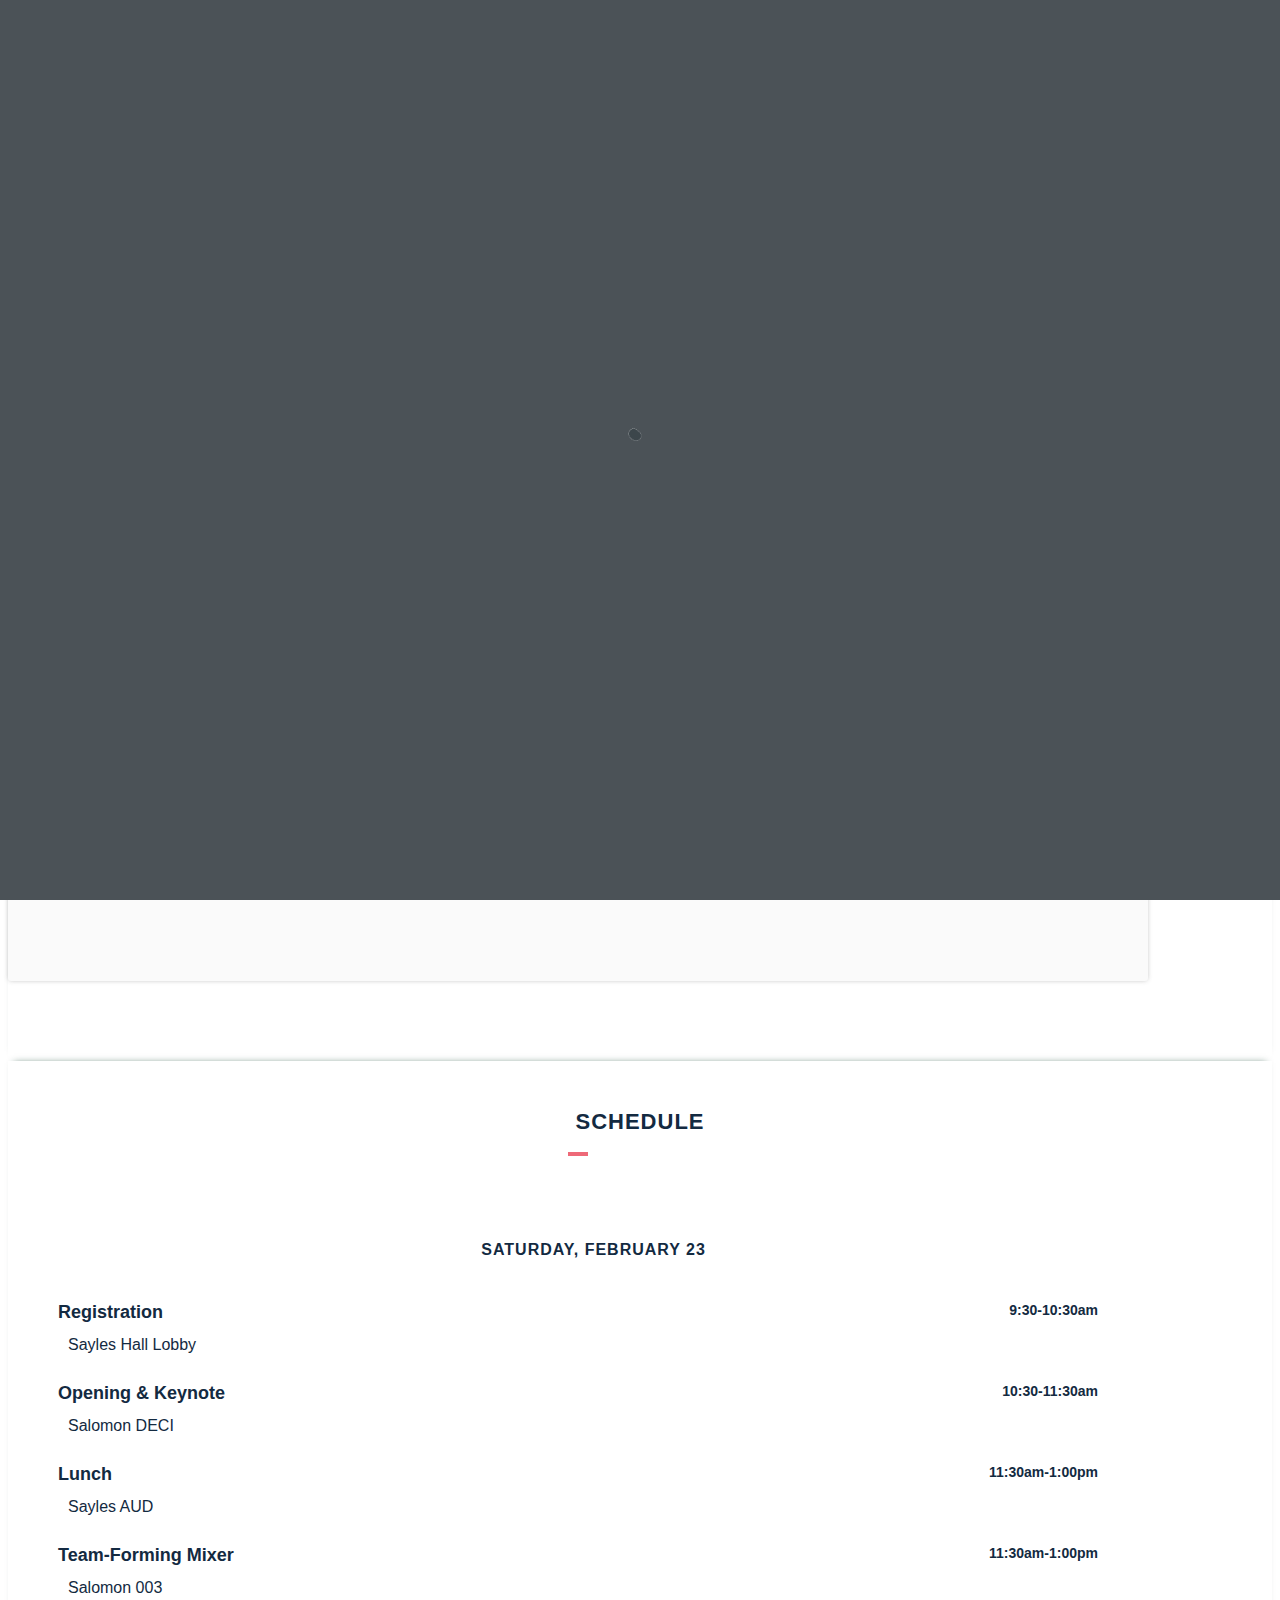
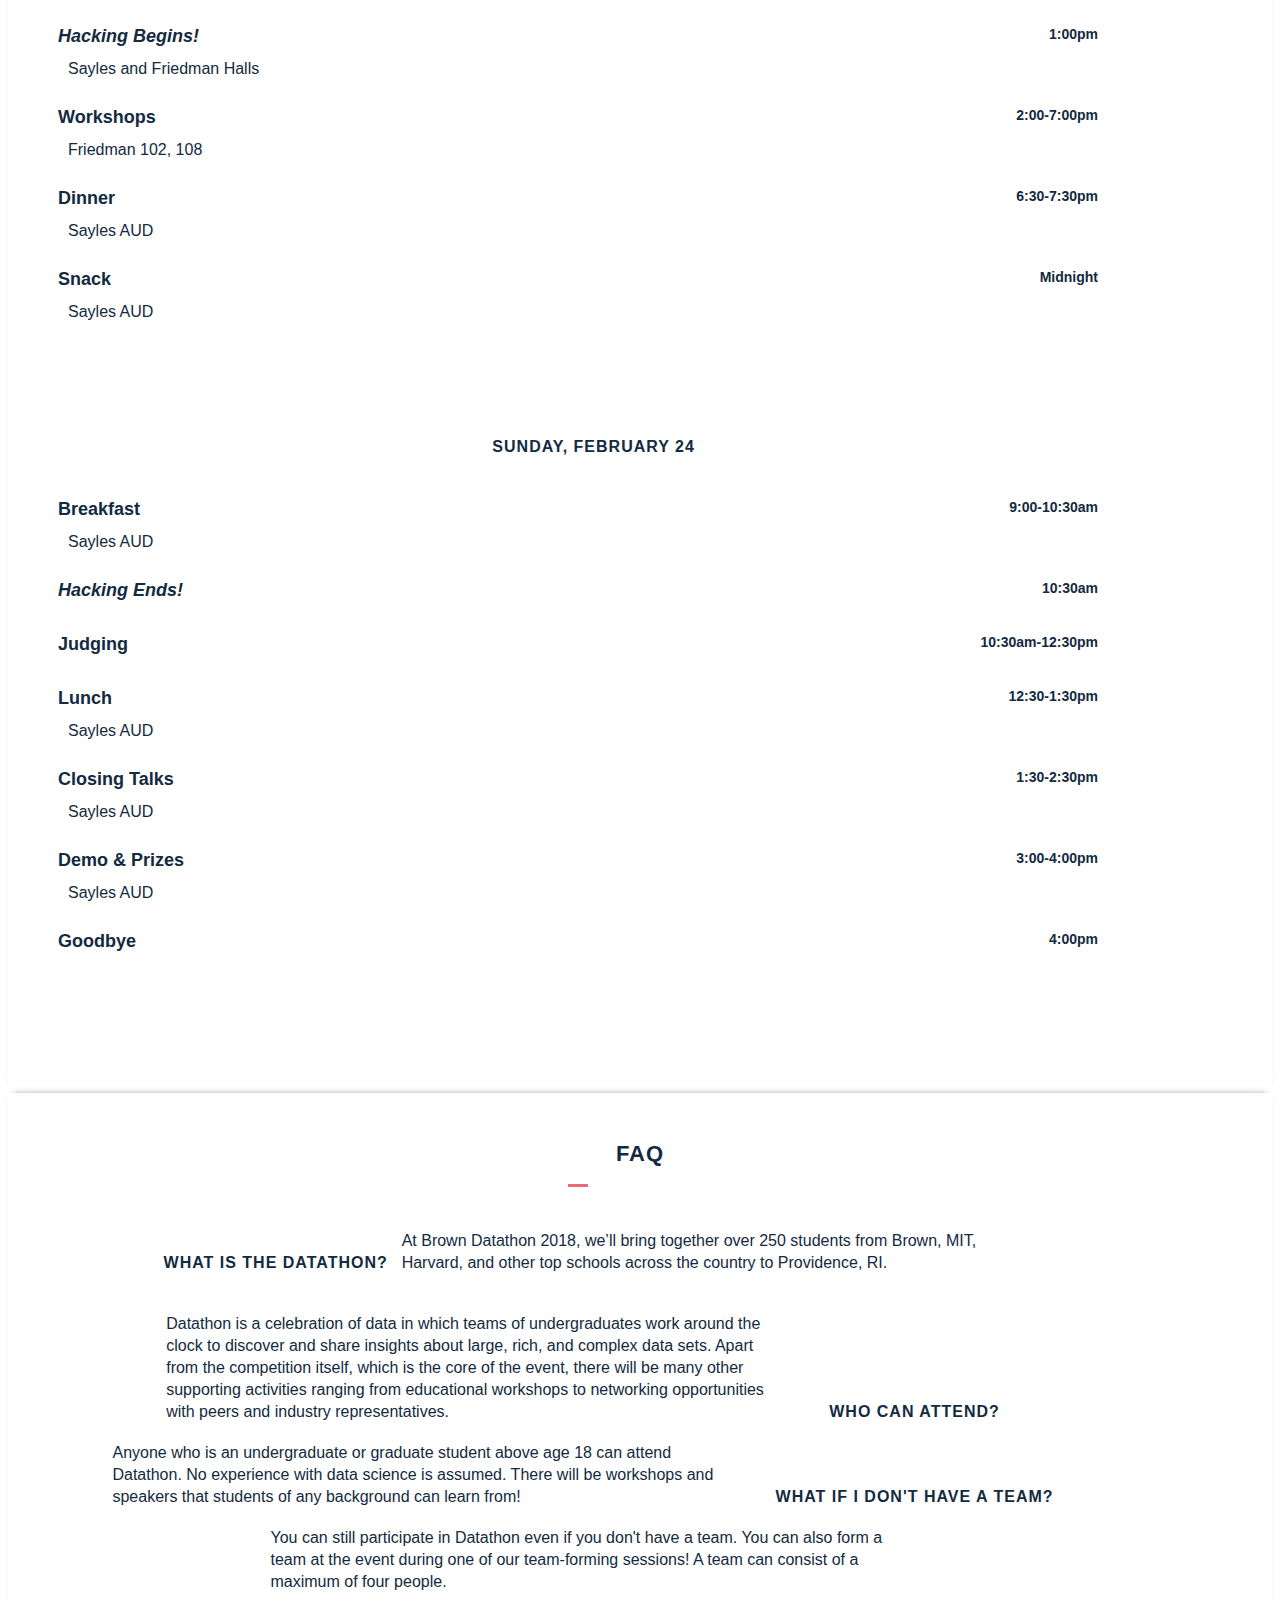
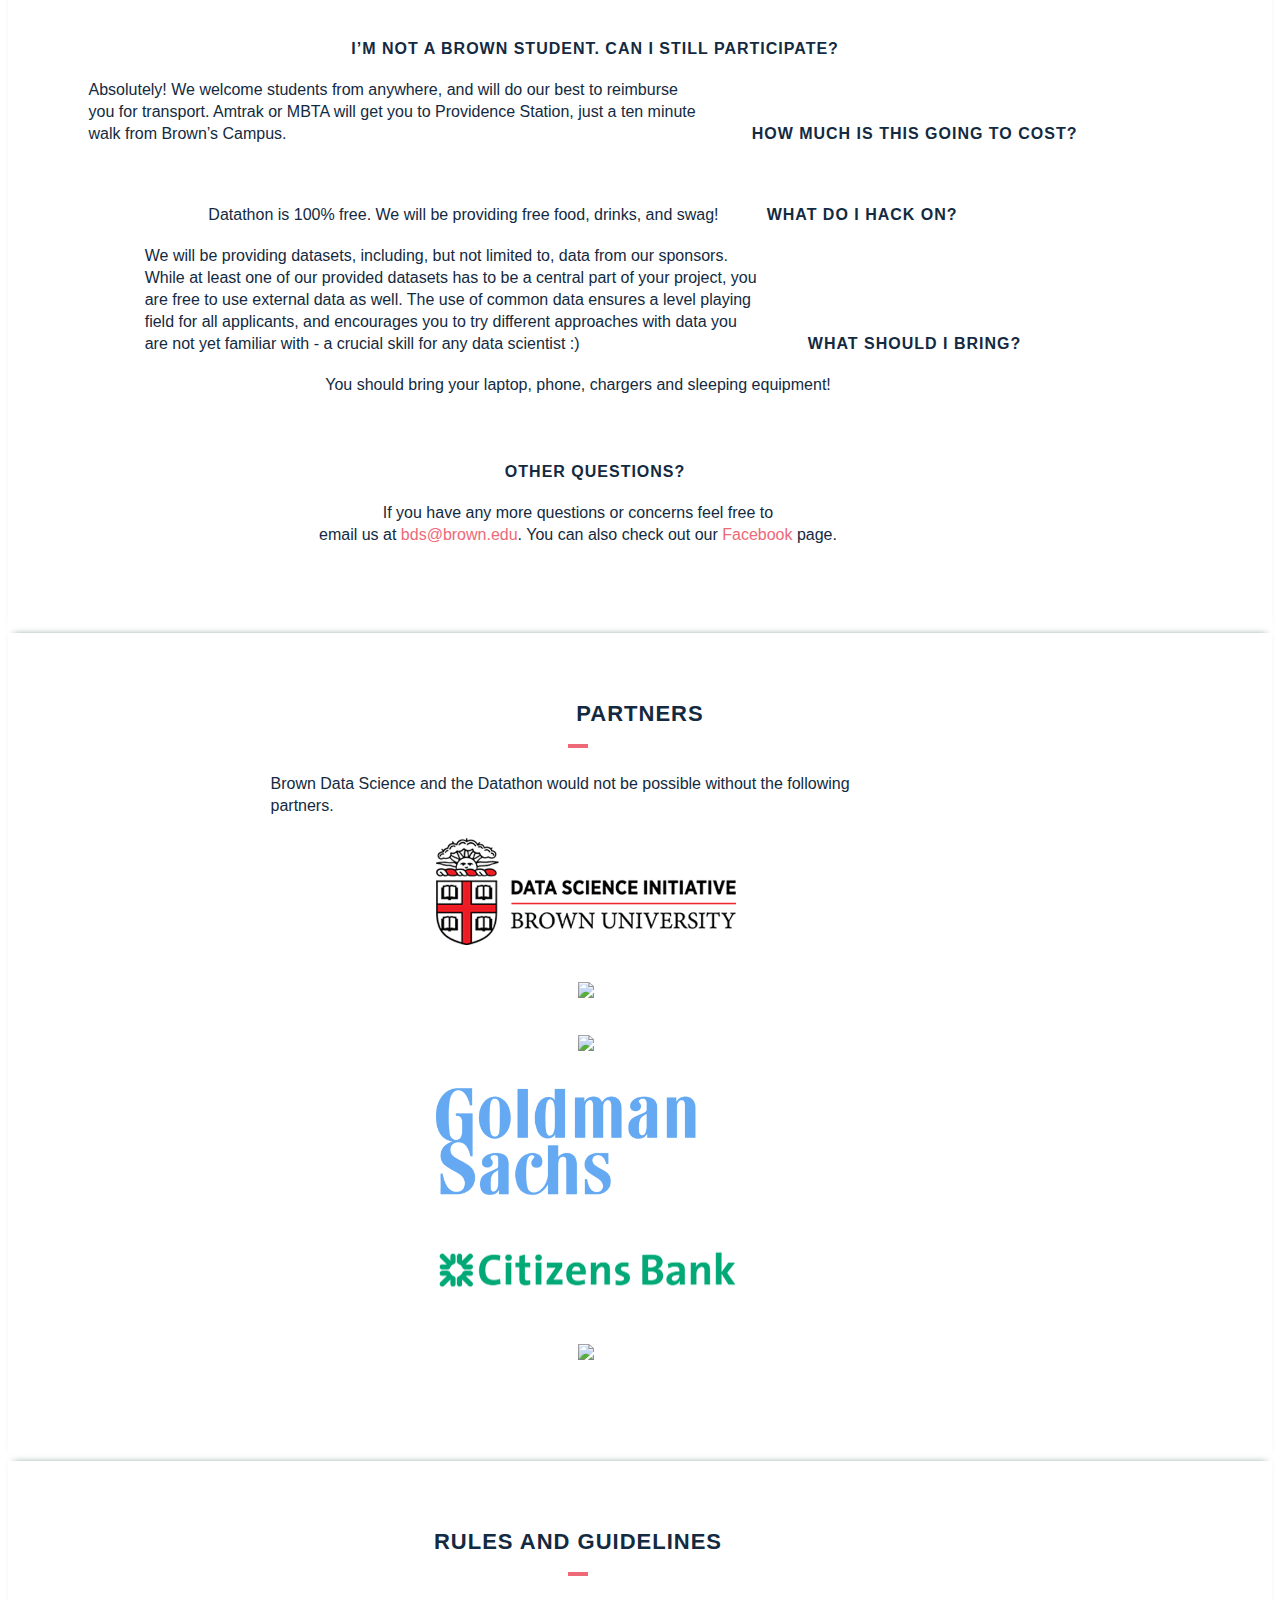
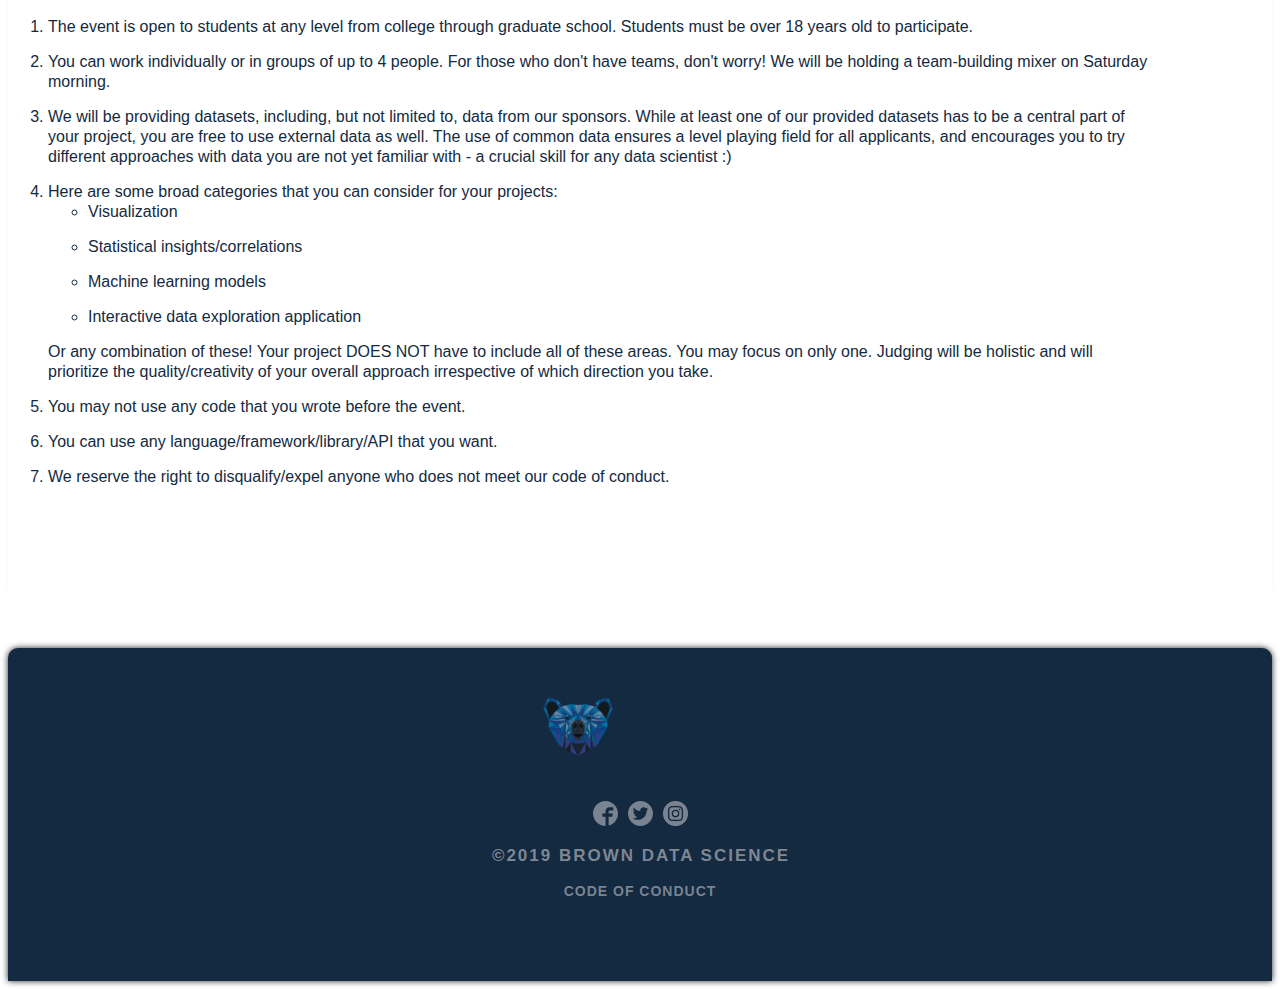
==== commit 46e4480d: "Update schedule 2019" ====
--- a/bds_site/datathon/index.html
+++ b/bds_site/datathon/index.html
@@ -15,9 +15,9 @@
   <!-- [if lt IE 9]><script src="https://cdnjs.cloudflare.com/ajax/libs/html5shiv/3.7.3/html5shiv.min.js" type="text/javascript"></script><![endif] -->
   <script type="text/javascript">!function(o,c){var n=c.documentElement,t=" w-mod-";n.className+=t+"js",("ontouchstart"in o||o.DocumentTouch&&c instanceof DocumentTouch)&&(n.className+=t+"touch")}(window,document);</script>
 
-  <link rel="icon" 
-  type="image/png" 
-  href="favicon.ico">
+  <link rel="icon"
+  type="image/png"
+  href="../images/main/favicon.ico">
     <link href="https://daks2k3a4ib2z.cloudfront.net/img/webclip.png" rel="apple-touch-icon">
 </head>
 <body>
@@ -31,7 +31,15 @@
         <div class="menu-button w-nav-button">
           <div class="w-icon-nav-menu"></div>
         </div>
-        <nav role="navigation" class="nav-menu w-nav-menu"><a href="#About" class="nav-link w-nav-link">About</a><a href="#FAQ" class="nav-link w-nav-link">FAQ</a><a href="#Events" class="nav-link w-nav-link">Events</a><a href="#Sponsors" class="nav-link w-nav-link">Sponsors</a><a href="#Schedule" class="nav-link w-nav-link">Schedule</a><a href="#Rules" class="nav-link w-nav-link">Rules</a><a href="http://bds.cs.brown.edu/" class="nav-link button-link fixed-button-link w-nav-link">Home</a></nav>
+        <nav role="navigation" class="nav-menu w-nav-menu"><a href="#About" class="nav-link w-nav-link">About</a><a href="#FAQ" class="nav-link w-nav-link">FAQ</a><a href="#Events" class="nav-link w-nav-link">Events</a><a href="#Sponsors" class="nav-link w-nav-link">Sponsors</a><a href="#Schedule" class="nav-link w-nav-link">Schedule</a><a href="#Rules" class="nav-link w-nav-link">Rules</a>
+            <div class="nav-link button-link fixed-button-link w-nav-link dropdown">
+                Archives
+                  <div class="dropdown-content">
+                    <a class="nav-link w-nav-link" href="http://bds.cs.brown.edu/datathon/2018">2018</a>
+                </div>
+            </div>
+
+            <a href="http://bds.cs.brown.edu/" class="nav-link button-link fixed-button-link w-nav-link">Home</a></nav>
       </div>
     </div>
   </header>
@@ -40,18 +48,17 @@
   <section id="Home" data-ix="hero-section-slide-up" class="section hero-section">
   	 <div id="particles-js">
          <h1 class="hero-h1 datathon"><img class="logo-main datathon" src="../images/main/logos/bds-logo.png"></h1>
-        <br/>   
+        <br/>
          <h1 class="hero-h1 datathon-logo"><img class="logo-sub" src="../images/main/logos/datathon-logo.png"></h1>
          <br/>
          <h1 class="sub-h1">
             February 23-24, 2019 @ Providence, RI
-            <br/><a href="https://bdsdatathon.typeform.com/to/gxfduH" class="nav-link button-link form-button w-nav-link">Apply Now!</a>
          </h1>
       </div>
   </section>
 
   <section id="About" class="section work-section">
-      <br> 
+      <br>
         <div class="w-row">
             <h2 class="section-heading center">About</h2>
             <div class="wide-container w-container">
@@ -65,17 +72,174 @@
                     <p class="navy-text left">We bring together students interested in Data Science and Machine Learning by hosting workshops and talks, and through competitions in which participants
                         gain real world experience analyzing data—often with access to unique and exclusive data sets.</p>
                     <br/>
-                    <br/>
-                    <p class="navy-text left">Working with the Data Science Initiative and Brown Computer Science, we hope to soon develop and promote independent study projects and internship connections.
-                        Brown Data Science is for everyone, so check out our upcoming Datathon!</p>
-                    <img src="../images/main/logos/logosmall.png" width="70" class = "small-bear-logo">
+                </div>
+                <br/>
+                <h2 class="sub-heading-navy large">Our Tracks.</h2>
+                <div class="w-row">
+                    <div class="wide-container work-container w-container">
+                        <div class="w-col w-col-6">
+                            <div class="work-item medium service-item">
+                                <div class="center-container">
+                                    <div class="section-heading featured"><span class='select-underline'>Learner</span></div>
+                                    <p class="navy-text card track"> The learner track is a series of workshops designed for participants with some prior programming experience, but without prior experience in data science. The first set of workshops on Saturday morning will cover a variety of techniques to work with and analyze large datasets, while additional workshops Saturday evening will teach basic machine learning techniques and their uses in data science. Lastly, Sunday morning will include workshops on both web scraping and
+                                    deep learning. </p>
+                                </div>
+                            </div>
+                        </div>
+                        <div class="w-col w-col-6">
+                            <div class="work-item medium service-item">
+                                <div class="center-container">
+                                    <div class="section-heading featured"><span class='select-underline'>Competitor</span></div>
+                                    <p class="navy-text card track"> Hack and compete for the top prizes in the Competitor track. If you are interested in experimenting with our datasets we encourage you to sign up as a Competitor. Making a submission is not required, but only Competitors will have access to the data. </p>
+                                </div>
+                            </div>
+                        </div>
+                    </div>
                 </div>
             </div>
         </div>
     </section>
 
-  <section id="FAQ" class="section work-section">
-      <br> 
+  <section id="Schedule" class="section work-section">
+        <div class="w-row">
+            <h2 class="section-heading center">Schedule</h2>
+            <div class="wide-container w-container">
+                <div class="center-container">
+                    <img class="divider-small" src="../images/main/divider-small.png">
+                    <div class="w-row">
+                        <div class="wide-container work-container w-container">
+                            <div class="w-col w-col-6 event-day">
+                                <div class="center-container section-heading featured">
+                                    <h2 class="section-heading center sub-heading-navy">Saturday, February 23</h2>
+                                </div>
+                                <div class="event">
+                                    <div class="event-name">
+                                        <h4 class="navy-text left">Registration</h4>
+                                        <h5 class="navy-text left">9:30-10:30am</h5>
+                                    </div>
+                                    <p class="navy-text left">Sayles Hall Lobby</p>
+                                </div>
+
+                                <div class="event">
+                                    <div class="event-name">
+                                        <h4 class="navy-text left">Opening & Keynote</h4>
+                                        <h5 class="navy-text left">10:30-11:30am</h5>
+                                    </div>
+                                    <p class="navy-text left">Salomon DECI</p>
+                                </div>
+
+                                <div class="event">
+                                    <div class="event-name">
+                                        <h4 class="navy-text left">Lunch</h4>
+                                        <h5 class="navy-text left">11:30am-1:00pm</h5>
+                                    </div>
+                                    <p class="navy-text left">Sayles AUD</p>
+                                </div>
+
+                                <div class="event">
+                                    <div class="event-name">
+                                        <h4 class="navy-text left">Team-Forming Mixer</h4>
+                                        <h5 class="navy-text left">11:30am-1:00pm</h5>
+                                    </div>
+                                    <p class="navy-text left">Salomon 003</p>
+                                </div>
+
+                                <div class="event">
+                                    <div class="event-name">
+                                        <h4 class="navy-text left"><em>Hacking Begins!</em></h4>
+                                        <h5 class="navy-text left">1:00pm</h5>
+                                    </div>
+                                    <p class="navy-text left">Sayles and Friedman Halls</p>
+                                </div>
+
+                                <div class="event">
+                                    <div class="event-name">
+                                        <h4 class="navy-text left">Workshops</h4>
+                                        <h5 class="navy-text left">2:00-7:00pm</h5>
+                                    </div>
+                                    <p class="navy-text left">Friedman 102, 108</p>
+                                </div>
+
+                                <div class="event">
+                                    <div class="event-name">
+                                        <h4 class="navy-text left">Dinner</h4>
+                                        <h5 class="navy-text left">6:30-7:30pm</h5>
+                                    </div>
+                                    <p class="navy-text left">Sayles AUD</p>
+                                </div>
+
+                                <div class="event">
+                                    <div class="event-name">
+                                        <h4 class="navy-text left">Snack</h4>
+                                        <h5 class="navy-text left">Midnight</h5>
+                                    </div>
+                                    <p class="navy-text left">Sayles AUD</p>
+                                </div>
+                            </div>
+                            <div class="w-col w-col-6 event-day">
+                                <div class="center-container section-heading featured">
+                                    <h2 class="section-heading center sub-heading-navy">Sunday, February 24</h2>
+                                </div>
+                                <div class="event">
+                                    <div class="event-name">
+                                        <h4 class="navy-text left">Breakfast</h4>
+                                        <h5 class="navy-text left">9:00-10:30am</h5>
+                                    </div>
+                                    <p class="navy-text left">Sayles AUD</p>
+                                </div>
+                                <div class="event">
+                                    <div class="event-name">
+                                        <h4 class="navy-text left"><em>Hacking Ends!</em></h4>
+                                        <h5 class="navy-text left">10:30am</h5>
+                                    </div>
+                                </div>
+
+                                <div class="event">
+                                    <div class="event-name">
+                                        <h4 class="navy-text left">Judging</h4>
+                                        <h5 class="navy-text left">10:30am-12:30pm</h5>
+                                    </div>
+                                </div>
+
+                                <div class="event">
+                                    <div class="event-name">
+                                        <h4 class="navy-text left">Lunch</h4>
+                                        <h5 class="navy-text left">12:30-1:30pm</h5>
+                                    </div>
+                                    <p class="navy-text left">Sayles AUD</p>
+                                </div>
+
+                                <div class="event">
+                                    <div class="event-name">
+                                        <h4 class="navy-text left">Closing Talks</h4>
+                                        <h5 class="navy-text left">1:30-2:30pm</h5>
+                                    </div>
+                                    <p class="navy-text left">Sayles AUD</p>
+                                </div>
+
+                                <div class="event">
+                                    <div class="event-name">
+                                        <h4 class="navy-text left">Demo & Prizes</h4>
+                                        <h5 class="navy-text left">3:00-4:00pm</h5>
+                                    </div>
+                                    <p class="navy-text left">Sayles AUD</p>
+                                </div>
+
+                                <div class="event">
+                                    <div class="event-name">
+                                        <h4 class="navy-text left">Goodbye</h4>
+                                        <h5 class="navy-text left">4:00pm</h5>
+                                    </div>
+                                </div>
+                            </div>
+                        </div>
+                    </div>
+                </div>
+            </div>
+        </div>
+    </section>
+
+    <section id="FAQ" class="section work-section">
         <div class="w-row">
             <h2 class="section-heading center">FAQ</h2>
             <div class="wide-container w-container">
@@ -86,31 +250,31 @@
                             <div class="w-col w-col-6">
                                 <div class="center-container">
                                     <h2 class="section-heading sub-heading-navy datathon">What is the Datathon?</h2>
-                                    <p class="navy-text">At Brown Datathon 2018, we’ll bring together over 250 students from Brown, MIT, Harvard, and other top schools across the country to Providence, RI. </p>
+                                    <p class="navy-text left">At Brown Datathon 2018, we’ll bring together over 250 students from Brown, MIT, Harvard, and other top schools across the country to Providence, RI. </p>
                                     <br/><br/>
-                                    <p class="navy-text">Datathon is a celebration of data in which teams of undergraduates work around the clock to discover and share insights about large, rich, and complex data sets. Apart from the competition itself, which is the core of the event, there will be many other supporting activities ranging from educational workshops to networking opportunities with peers and industry representatives.</p>
+                                    <p class="navy-text left">Datathon is a celebration of data in which teams of undergraduates work around the clock to discover and share insights about large, rich, and complex data sets. Apart from the competition itself, which is the core of the event, there will be many other supporting activities ranging from educational workshops to networking opportunities with peers and industry representatives.</p>
 
 
                                     <h2 class="section-heading sub-heading-navy datathon">Who can attend?</h2>
-                                    <p class="navy-text">Anyone who is an undergraduate or graduate student above age 18 can attend Datathon. No experience with data science is assumed. There will be workshops and speakers that students of any background can learn from! </p>
+                                    <p class="navy-text left">Anyone who is an undergraduate or graduate student above age 18 can attend Datathon. No experience with data science is assumed. There will be workshops and speakers that students of any background can learn from! </p>
 
                                     <h2 class="section-heading sub-heading-navy datathon">What if I don't have a team?</h2>
-                                    <p class="navy-text">You can still participate in Datathon even if you don't have a team. You can also form a team at the event during one of our team-forming sessions! A team can consist of a maximum of four people. </p>
+                                    <p class="navy-text left">You can still participate in Datathon even if you don't have a team. You can also form a team at the event during one of our team-forming sessions! A team can consist of a maximum of four people. </p>
                                 </div>
                             </div>
                             <div class="w-col w-col-6">
                                 <div class="center-container">
                                     <h2 class="section-heading sub-heading-navy datathon">I’m not a Brown student. Can I still participate?</h2>
-                                    <p class="navy-text">Absolutely! We welcome students from anywhere, and will do our best to reimburse you for transport. Amtrak or MBTA will get you to Providence Station, just a ten minute walk from Brown’s Campus. </p>
+                                    <p class="navy-text left">Absolutely! We welcome students from anywhere, and will do our best to reimburse you for transport. Amtrak or MBTA will get you to Providence Station, just a ten minute walk from Brown’s Campus. </p>
 
                                     <h2 class="section-heading sub-heading-navy datathon">How much is this going to cost?</h2>
-                                    <p class="navy-text">Datathon is 100% free. We will be providing free food, drinks, and swag!</p>
+                                    <p class="navy-text left">Datathon is 100% free. We will be providing free food, drinks, and swag!</p>
 
                                     <h2 class="section-heading sub-heading-navy datathon">What do I hack on?</h2>
-                                    <p class="navy-text">We will be providing datasets, including, but not limited to, data from our sponsors. While at least one of our provided datasets has to be a central part of your project, you are free to use external data as well. The use of common data ensures a level playing field for all applicants, and encourages you to try different approaches with data you are not yet familiar with - a crucial skill for any data scientist :) </p>
+                                    <p class="navy-text left">We will be providing datasets, including, but not limited to, data from our sponsors. While at least one of our provided datasets has to be a central part of your project, you are free to use external data as well. The use of common data ensures a level playing field for all applicants, and encourages you to try different approaches with data you are not yet familiar with - a crucial skill for any data scientist :) </p>
 
                                     <h2 class="section-heading sub-heading-navy datathon">What should I bring?</h2>
-                                    <p class="navy-text">You should bring your laptop, phone, chargers and sleeping equipment!</p>
+                                    <p class="navy-text left">You should bring your laptop, phone, chargers and sleeping equipment!</p>
                                 </div>
                             </div>
                         </div>
@@ -132,277 +296,22 @@
                 </div>
             </div>
         </div>
-
-
     </section>
 
-  <section id="Events" class="section work-section">
-      <br> 
-        <div class="w-row">
-            <div class="wide-container w-container center-container">
-                <h3 class="navy-text"><span class="coral bold">Important Note:</span> Events for the <span class="coral">2019 Datathon</span> are still in development. <br/> Below are sample events from the <span class="coral">2018 Datathon</span>.</h3>
-            </div>
-            <br/>
-            <h2 class="section-heading center workshop">Keynote Speaker</h2>
+    <section id="Partners" class="section work-section">
+        <br>
+        <div class="w-row">
+            <h2 class="section-heading center">Partners</h2>
             <div class="wide-container w-container">
                 <div class="center-container">
                     <img class="divider-small" src="../images/main/divider-small.png">
                     <br/>
-
-                    <div class="w-row workshop">
-                        <div class="wide-container w-container center-container">
-
-                            <div class="w-col w-col-4">
-                                <img src="../images/main/goldman.png" class="workshop-picture">
-                            </div>
-                            <div class="w-col w-col-8">
-                                <h4 class="navy-text left">Matthew Rothman, Goldman Sachs Managing Director</h4>
-                                <h5 class="navy-text left">Senior Lecturer in Finance at the MIT Sloan School of Management</h5>
-
-                                <p class="navy-text left">Sat, March 3 at 10:00-11:00am (Bert 130)</p>
-
-                                <hr>
-
-                                <h5 class="navy-text left">The Alternative Data Under Our Noses</h5>
-
-                                <p class="navy-text left">Investors are continually pushing into new frontiers to find new and powerful data. But the more removed a dataset is from the financial or economic domain, the more challenging the inference problem becomes. Matthew Rothman, MD at Goldman Sachs, thinks economic relevance is an essential attribute of any truly powerful dataset. Furthermore, he believes the world’s major investment banks have a crucial role to play in creating, interpreting and protecting the most economically relevant data in the world.</p>
-
-                            </div>
-                        </div>
-                    </div>
-
-                </div>
-            </div>
-        </div>
-        <br/> <br/>
-        <div class="w-row">
-            <h2 class="section-heading center workshop">Workshops</h2>
-            <div class="wide-container w-container">
-                <div class="center-container">
-                    <img class="divider-small" src="../images/main/divider-small.png">
-                    <br/>
-                    <div class="w-row workshop">
-                        <div class="wide-container w-container">
-
-                            <div class="w-col w-col-4">
-                                <img src="../images/main/goldman.png" class="workshop-picture">
-                            </div>
-                            <div class="w-col w-col-8">
-                                <h4 class="navy-text left">Build Your Own Roboadvising Trading Strategy & Careers in Finance</h4>
-
-                                <p class="navy-text left">Sat, March 3 (Smith-Buonanno 106)</p>
-
-                                <hr>
-
-                                <h5 class="navy-text left">Zach Hamed, Product Manager at Goldman Sachs</h5>
-
-                                <p class="navy-text left">While Artificial Intelligence and Machine Learning are fantastic tools to have in your programming toolkit, the current hype around today’s trendiest technologies can overshadow just how much is possible with basic CS and math skills. Come learn the basics of building a trading strategy that buys and sells stocks, some caveats on implementing that trading strategy in reality, and why working on web software and algorithms around these strategies is an incredible way to boost your engineering and business skills.</p>
-
-                            </div>
-                        </div>
-                    </div>
-                    <br/><br/>
-                    <div class="w-row workshop">
-                        <div class="wide-container w-container">
-
-                            <div class="w-col w-col-4">
-                                <img src="../images/main/upserve.png" class="workshop-picture">
-                            </div>
-                            <div class="w-col w-col-8">
-                                <h4 class="navy-text left">Prototype to Product: Trade-offs in Scaling Data Science</h4>
-                                <br/>
-
-                                <p class="navy-text left">Sat, March 3 (Smith-Buonanno 106)</p>
-
-                                <hr>
-
-                                <h5 class="navy-text left">David Stuebe, Senior Software Engineer and Jeff Mayse, Data Scientist</h5>
-                                
-                                <p class="navy-text left">This workshop will showcase Upserve’s products and some of the data science techniques it’s taken to go from prototype to product. Members from the Upserve’s data team will also standby for questions regarding the company’s Datathon dataset.</p>
-
-                            </div>
-                        </div>
-                    </div>
-                    <br/><br/>
-                    <div class="w-row workshop">
-                        <div class="wide-container w-container">
-
-                            <div class="w-col w-col-4">
-                                <img src="../images/main/andreas.jpg" class="workshop-picture">
-                            </div>
-                            <div class="w-col w-col-8">
-                                <h4 class="navy-text left">Intro to Deep Learning in Keras</h4>
-                                <br/>
-
-                                <p class="navy-text left">Sat, March 3 (Smith-Buonanno 106)</p>
-
-                                <hr>
-
-                                <h5 class="navy-text left">Andreas Karagounis, Computer Science Masters Student working in Serre Lab</h5>
-                                <p class="navy-text left">Deep learning is at the forefront of developments of AI. Deep learning is a branch of machine learning that was inspired by information processing and communication patterns in a biological nervous system. In this workshop, we will be investigating some of the fundamental properties and techniques in deep learning using Keras. Keras is a popular neural networks library written in Python currently being used in industry and research. This workshop is open to anyone with some background in Python.</p>
-
-                            </div>
-                        </div>
-                    </div>
-                    <br/><br/>
-                    <div class="w-row workshop">
-                        <div class="wide-container w-container">
-
-                            <div class="w-col w-col-4">
-                                <img src="../images/main/erin.jpg" class="workshop-picture">
-                            </div>
-                            <div class="w-col w-col-8">
-                                <h4 class="navy-text left">Intro to R Programming</h3>
-                                <br/>
-
-                                <p class="navy-text left">Sat, March 3 (Smith-Buonanno 106)</p>
-
-                                <hr>
-
-                                <h5 class="navy-text left">Erin Bugbee ‘20, Computer Science and Statistics</h5>
-					            <p class="navy-text left">Statistics is a crucial component of data science. As a statistical programming language, R is one of the most popular languages used for data science. This workshop serves as an introduction to programming in R. Learn the basics of how to turn data into knowledge through exploratory data analysis, visualizations, statistical models, and machine learning algorithms.</p>
-
-                            </div>
-                        </div>
-                    </div>
-                    <br/><br/>
-                    <div class="w-row workshop">
-                        <div class="wide-container w-container">
-
-                            <div class="w-col w-col-4">
-                                <img src="../images/main/brad.jpg" class="workshop-picture">
-                            </div>
-                            <div class="w-col w-col-8">
-                                <h4 class="navy-text left">D3 Visualization of Spotify Data</h3>
-                                <br/>
-
-                                <p class="navy-text left">Sat, March 3 (Smith-Buonanno 106)</p>
-
-                                <hr>
-
-                                <h5 class="navy-text left">Brad Guesman ‘20, Computer Science and Physics</h5>
-                                <p class="navy-text left">Visualizing Music Data with d3.js and the Spotify API: in this workshop, we'll be using the d3 javascript library to create interactive visualizations of artist data from Spotify's web API. We'll start with the basics, like learning how to program a dynamic bar graph, but by the end of the workshop we'll have constructed a visual artist search engine! No prior experience with d3, the Spotify API, or javascript required, though it may help to have a bit of background with CSS and HTML.</p>
-
-                            </div>
-                        </div>
-                    </div>
-                    <br/><br/>
-                    <div class="w-row workshop">
-                        <div class="wide-container w-container">
-
-                            <div class="w-col w-col-4">
-                                <img src="../images/main/ozan.jpg" class="workshop-picture">
-                            </div>
-                            <div class="w-col w-col-8">
-                                <h4 class="navy-text left">Changing the Game: Recent Applications in Sports Analytics</h3>
-                                <br/>
-
-                                <p class="navy-text left">Sat, March 3 (Smith-Buonanno 106)</p>
-
-                                <hr>
-
-                                <h5 class="navy-text left">Ozan Adiguzel ‘19, Statistics</h5>
-
-                                <p class="navy-text left">The advent of analytics has revolutionized the world of sports. We are in an age where the implementation of new technologies such as player tracking has improved the quality and availability of data unlike anything before. Data-driven decision making is now indispensable for gaining competitive advantage in professional sports. This workshop will cover some of the cutting-edge applications in the field.</p>
-
-                            </div>
-                        </div>
-                    </div>
-                    <br/><br/>
-                    <div class="w-row workshop">
-                        <div class="wide-container w-container">
-
-                            <div class="w-col w-col-4">
-                                <img src="../images/main/grant.jpg" class="workshop-picture">
-                            </div>
-                            <div class="w-col w-col-8">
-                                <h4 class="navy-text left">Data Driven Health and Wellness</h3>
-                                <br/>
-
-                                <p class="navy-text left">Sat, March 3 (Smith-Buonanno 106)</p>
-
-                                <hr>
-
-                                <h5 class="navy-text left">Grant Fong, Brown '19</h5>
-
-					            <p class="navy-text left">When it comes to people's physical and mental health, there is oftentimes a stark contrast between clinical data and data regarding their symptoms while not in care. In this workshop we will be looking at novel sources of data and specific ways to analyze this information to form a better interpretation of health data.</p>
-
-                            </div>
-                        </div>
-                    </div>
-                </div>
-                <br/>
-            </div>
-        </div>
-        <br/> <br/>
-        <div class="w-row">
-            <h2 class="section-heading center workshop">Closing Talks</h2>
-            <div class="wide-container w-container">
-                <div class="center-container">
-                    <img class="divider-small" src="../images/main/divider-small.png">
-                    <br/>
-
-                    <div class="w-row workshop">
-                        <div class="wide-container w-container">
-
-                            <div class="w-col w-col-4">
-                                <img src="../images/main/daniel.jpg" class="workshop-picture">
-                            </div>
-                            <div class="w-col w-col-8">
-                                <h4 class="navy-text left">Large-scale virtual indoor scene data</h4>
-
-                                <p class="navy-text left">Sun, March 4 at 12:30-1:30pm (Smith-Buonanno 106)</p>
-
-                                <hr>
-
-                                <h5 class="navy-text left">Daniel Ritchie, Asst. Prof. of CS, Brown</h5>
-
-					            <p class="navy-text left">The increasing availability of large-scale text and image data has received a lot of recent attention. But did you know that large-scale 3D data is also increasingly available? This talk will focus on one such type of data: virtual indoor scenes, such as bedrooms, living rooms, and office spaces. I’ll discuss some of the unique characteristics of this data, as well as recent research projects using it. This includes some of my own research on machine learning models which learn to generate new scenes.</p>
-
-                            </div>
-                        </div>
-                    </div>
-                    <br/><br/>
-                    <div class="w-row workshop">
-                        <div class="wide-container w-container">
-
-                            <div class="w-col w-col-4">
-                                <img src="../images/main/ellie.jpg" class="workshop-picture">
-                            </div>
-                            <div class="w-col w-col-8">
-                                <h4 class="navy-text left">Don’t Just Predict. Explain!</h4>
-
-                                <p class="navy-text left">Sun, March 4 at 1:30-2:30pm (Smith-Buonanno 106)</p>
-
-                                <hr>
-
-                                <h5 class="navy-text left">Ellie Pavlick, Google</h5>
-
-					            <p class="navy-text left">The data revolution has upended the way science is done, and has touched nearly every discipline. It is no longer enough to discuss a problem solely through blackboard theories and clever debates. Now, everything is an empirical question. Data or it didn’t happen! But just as focusing on models alone can lead us to fall into the traps of armchair philosophy and confirmation bias, so too can focusing on data alone. I will argue for the importance of forming and testing defeasible models of the world, especially in the age of big data. I will present several case studies of how over-reliance on data and prediction accuracy--and lack of attention to underlying models--can lead to false conclusions and biased predictions with real-world consequences.</p>
-
-                            </div>
-                        </div>
-                    </div>
-                </div>
-                <br/>
-            </div>
-        </div>
-    </section>
-
-    <section id="Sponsors" class="section work-section">
-        <br>
-        <div class="w-row">
-            <h2 class="section-heading center">Sponsors</h2>
-            <div class="wide-container w-container">
-                <div class="center-container">
-                    <img class="divider-small" src="../images/main/divider-small.png">
-                    <br/>
                     <p class="navy-text left"> Brown Data Science and the Datathon would not be possible without the following partners.</p>
                     <br/>
                 </div>
                 <div class="w-row">
                     <div class="wide-container work-container w-container">
-                        <div class="w-col w-col-6">
+                        <div class="w-col w-col-4">
                             <div class="center-container wrap-collabsible">
                                   <input id="dsi" class="toggle" type="checkbox">
                                   <label for="dsi" class="label-toggle"><img class="sponsor large" src="../images/main/dsi.png"></label>
@@ -420,176 +329,40 @@
                                     </div>
                             </div>
                         </div>
-                        <div class="w-col w-col-6">
-                            <div class="center-container wrap-collabsible">
-                                  <input id="goldman" class="toggle" type="checkbox">
-                                  <label for="goldman" class="label-toggle"><img class="sponsor large" src="../images/main/goldman.png"></label>
-                                    <div class="collapsible-content">
-                                        <div class="content-inner">
-                                        <p class='navy-text left'> At Goldman Sachs, our Engineers don’t just make things – we make things possible. Change the world by connecting people and capital with ideas. Solve the most challenging and pressing engineering problems for our clients. Join our engineering teams that build massively scalable software and systems, architect low latency infrastructure solutions, proactively guard against cyber threats, and leverage machine learning alongside financial engineering to continuously turn data into action. Create new businesses, transform finance, and explore a world of opportunity at the speed of markets. We are excited to meet you at the Brown Data Science Datathon and tell you about how our engineers use data science in their roles!</p>
-                                        <br/>
-                                        <a href = "https://www.goldmansachs.com/" class="navy-text learn-button">Learn More!</a>
-                                        </div>
-                                    </div>
-                            </div>
+                        <div class="w-col w-col-4">
+                             <div class="center-container wrap-collabsible">
+                                  <input id="" class="toggle" type="checkbox">
+                                  <label for="" class="label-toggle"><a href = "https://cloud.google.com/why-google-cloud/big-data/"><img class="sponsor large" src="../images/main/google.png"></a></label>
+                             </div>
                          </div>
-                    </div>
-                </div>
-            </div>
-        </div>
-        <br/>
-        <div class="w-row">
-            <div class="wide-container w-container center-container">
-                <h2 class="section-heading center sub-heading-navy">Other Partners</h2>
-                <br/>
-                <img class="divider-small" src="../images/main/divider-small-navy.png">
+                        <div class="w-col w-col-4">
+                             <div class="center-container wrap-collabsible">
+                                  <input id="" class="toggle" type="checkbox">
+                                  <label for="" class="label-toggle"><a href = "https://www.janestreet.com/"><img class="sponsor large" src="../images/main/jane.png"></a></label>
+                             </div>
+                         </div>
+                    </div>
+                </div>
                 <div class="w-row">
                     <div class="wide-container work-container w-container">
                         <div class="w-col w-col-4">
-                             <div class="center-container section-heading featured">
-                                <a href = "https://www.google.com/about/"><img class="sponsor small" src="../images/main/google.png"></a>
+                            <div class="center-container wrap-collabsible">
+                                  <input id="" class="toggle" type="checkbox">
+                                  <label for="" class="label-toggle"><a href = "https://www.goldmansachs.com/"><img class="sponsor large" src="../images/main/goldman.png"></a></label>
+                            </div>
+                        </div>
+                        <div class="w-col w-col-4">
+                             <div class="center-container wrap-collabsible">
+                                  <input id="" class="toggle" type="checkbox">
+                                  <label for="" class="label-toggle"><a href = "https://www.citizensbank.com/HomePage.aspx"><img class="sponsor large" src="../images/main/citizens.png"></a></label>
                              </div>
                          </div>
                         <div class="w-col w-col-4">
-                             <div class="center-container section-heading featured">
-                                <a href = "https://www.janestreet.com/"><img class="sponsor small" src="../images/main/jane.png"></a>
+                             <div class="center-container wrap-collabsible">
+                                  <input id="" class="toggle" type="checkbox">
+                                  <label for="" class="label-toggle"><a href = "https://www.tripadvisor.com/"><img class="sponsor large" src="../images/main/tripadvisor.png"></a></label>
                              </div>
                          </div>
-                        <div class="w-col w-col-4">
-                             <div class="center-container section-heading featured">
-                                <a href = "https://upserve.com/"><img class="sponsor small" src="../images/main/upserve.png"></a>
-                             </div>
-                         </div>
-                    </div>
-                </div>
-            </div>
-        </div>
-    </section>
-
-
-  <section id="Schedule" class="section work-section">
-      <br> 
-        <div class="w-row">
-            <h2 class="section-heading center">Schedule</h2>
-            <div class="wide-container w-container">
-                <div class="center-container">
-                    <img class="divider-small" src="../images/main/divider-small.png">
-                    <div class="w-row">
-                        <div class="wide-container work-container w-container">
-                            <div class="w-col w-col-6 event-day">
-                                <div class="center-container section-heading featured">
-                                    <h2 class="section-heading center sub-heading-navy">Saturday, March 3</h2>
-                                </div>
-                                <div class="event">
-                                    <div class="event-name">
-                                        <h4 class="navy-text left">Registration</h4>
-                                        <h5 class="navy-text left">9:30-10:30am</h5>
-                                    </div>
-                                    <!--	<p>Check-in at MacMillan Hall lobby.</p> -->
-                                </div>
-
-                                <div class="event">
-                                    <div class="event-name">
-                                        <h4 class="navy-text left">Opening & Keynote</h4>
-                                        <h5 class="navy-text left">10:30-11:30am</h5>
-                                    </div>
-                                    <!--	<p>Happening at MacMillan Auditorium (117).</p> -->
-                                </div>
-
-                                <div class="event">
-                                    <div class="event-name">
-                                        <h4 class="navy-text left">Lunch & Team-Forming Mixer</h4>
-                                        <h5 class="navy-text left">11:30am-1:00pm</h5>
-                                        </div>
-                                        <!--	<p>Check it out at MacMillan Auditorium (117).</p> -->
-                                </div>
-
-                                <div class="event">
-                                    <div class="event-name">
-                                        <h4 class="navy-text left"><em>Hacking Begins!</em></h4>
-                                        <h5 class="navy-text left">1:00pm</h5>
-                                    </div>
-                                    <p class="navy-text left">Get started in Smith-Buonanno.</p>
-                                </div>
-
-                                <div class="event">
-                                    <div class="event-name">
-                                        <h4 class="navy-text left">Workshops</h4>
-                                        <h5 class="navy-text left">12:30-7:00pm</h5>
-                                    </div>
-                                    <p class="navy-text left">All workshops are held in Smith-Buonanno (106).</p>
-                                </div>
-
-                                <div class="event">
-                                    <div class="event-name">
-                                        <h4 class="navy-text left">Dinner</h4>
-                                        <h5 class="navy-text left">6:30-7:30pm</h5>
-                                    </div>
-                                </div>
-
-                                <div class="event">
-                                    <div class="event-name">
-                                        <h4 class="navy-text left">Snack</h4>
-                                        <h5 class="navy-text left">Midnight</h5>
-                                    </div>
-                                </div>
-                            </div>
-                            <div class="w-col w-col-6 event-day">
-                                <div class="center-container section-heading featured">
-                                    <h2 class="section-heading center sub-heading-navy">Sunday, March 4</h2>
-                                </div>
-                                <div class="event">
-                                    <div class="event-name">
-                                        <h4 class="navy-text left">Breakfast</h4>
-                                        <h5 class="navy-text left">8:00-10:00am</h5>
-                                    </div>
-                                    <!--	<p>Grab food in Smith-Buonanno lobby.</p> -->
-                                </div>
-                                <div class="event">
-                                    <div class="event-name">
-                                        <h4 class="navy-text left">Hacking ends</h4>
-                                        <h5 class="navy-text left">10:00am</h5>
-                                    </div>
-                                </div>
-
-                                <div class="event">
-                                    <div class="event-name">
-                                        <h4 class="navy-text left">Judging</h4>
-                                        <h5 class="navy-text left">10:00am-12:00pm</h5>
-                                    </div>
-                                </div>
-
-                                <div class="event">
-                                    <div class="event-name">
-                                        <h4 class="navy-text left">Lunch</h4>
-                                        <h5 class="navy-text left">12:00-1:00pm</h5>
-                                    </div>
-                                    <!--	<p>Get food in Smith-Buonanno lobby.</p> -->
-                                </div>
-
-                                <div class="event">
-                                    <div class="event-name">
-                                        <h4 class="navy-text left"><em>Closing talks</em></h4>
-                                        <h5 class="navy-text left">12:30-2:30pm</h5>
-                                    </div>
-                                </div>
-
-                                <div class="event">
-                                    <div class="event-name">
-                                        <h4 class="navy-text left">Demo & Prizes</h4>
-                                        <h5 class="navy-text left">3:00-4:00pm</h5>
-                                    </div>
-                                    <!--	<p>Announced in Smith-Buonanno (106).</p> -->
-                                </div>
-
-                                <div class="event">
-                                    <div class="event-name">
-                                        <h4 class="navy-text left">Goodbye</h4>
-                                        <h5 class="navy-text left">4:00pm</h5>
-                                    </div>
-                                </div>
-                            </div>
-                        </div>
                     </div>
                 </div>
             </div>
@@ -630,7 +403,7 @@
                                 <li>You can use any language/framework/library/API that you want.</li>
 
                                 <li>We reserve the right to disqualify/expel anyone who does not meet our code of conduct.</li>
-                            </ol>     
+                            </ol>
                         </div>
                     </div>
                 </div>
@@ -645,8 +418,8 @@
                 <img src="../images/main/logos/logosmall.png" width="70" class = "footer-logo">
             </div>
             <a href="https://www.facebook.com/browndatascience/" class="w-inline-block"><img src="../images/main/facebook3.svg" width="25" class="social-icon"></a><a href="#" class="w-inline-block"><img src="../images/main/twitter3.svg" width="25" class="social-icon"></a><a href="#" class="w-inline-block"><img src="../images/main/instagram.png" width="25" class="social-icon"></a>
-            <div class="copyright">©2018 Brown Data Science</div>
-            <a href="conduct.html" target="_blank" class="footer-link">Code of Conduct</a>
+            <div class="copyright">©2019 Brown Data Science</div>
+            <a href="http://bds.cs.brown.edu/datathon/conduct.html" target="_blank" class="footer-link">Code of Conduct</a>
         </section>
     </div>
   </div>
--- a/bds_site/css/bds.webflow.css
+++ b/bds_site/css/bds.webflow.css
@@ -227,6 +227,35 @@
   background-attachment: fixed;
   box-shadow: 0 -1px 7px -1px rgba(70, 79, 76, .14);
 }
+
+.section.day-of {
+  position: absolute;
+  left: 0px;
+  top: 0px;
+  right: 0px;
+  bottom: 0px;
+  height: 102%;
+  padding-top: 0px;
+  padding-bottom: 0px;
+
+  background-color: #132a41;
+  background-position: 50% 100%;
+  background-size: cover;
+  background-repeat: no-repeat;
+  background-attachment: fixed;
+  box-shadow: 0 -1px 7px -1px rgba(70, 79, 76, .14);
+}
+
+.section.hero-section {
+  height: auto;
+}
+
+.section.conduct-section {
+  height: auto;
+  margin-top: 0;
+  top: 15%;
+}
+
 
 .logo-medium {
   width: 50%;
@@ -279,7 +308,7 @@
   position: relative;
   z-index: 1;
   display: block;
-  margin-top: 175px;
+  margin-top: 50px;
   margin-right: auto;
   margin-left: auto;
   border-top-left-radius: 10px;
@@ -314,7 +343,7 @@
   line-height: 62px;
   text-align: center;
   text-transform: uppercase;
-  
+
 }
 
 .hero-h1.datathon {
@@ -339,6 +368,23 @@
   font-weight: 200;
   transition: 300ms ease;
 }
+
+.sub-h3 {
+  position: absolute;
+  display: block;
+  left: 0px;
+  text-align: center;
+  top: 60%;
+  right: 0px;
+  color: rgba(236, 236, 252, 1);
+  font-size: 18px;
+  padding-left: 50px;
+  padding-right: 50px;
+  line-height: 45px;
+  font-weight: 200;
+  transition: 300ms ease;
+}
+
 
 .white-text {
   display: inline-block;
@@ -444,15 +490,21 @@
   margin-top: 8px;
   margin-bottom: 8px;
   color: #132a41;
-  font-size: 13px;
+  font-size: 14px;
   font-weight: 600;
   text-align: center;
 }
 
 .section-heading.featured.descript {
-  font-size: 11px;
+  font-size: 12px;
   font-weight: 300;
 }
+
+.section-heading.featured.founder {
+  font-size: 12px;
+  font-weight: 600;
+}
+
 
 .section-heading.contact-heading {
   margin-bottom: 10px;
@@ -541,6 +593,13 @@
   margin-top: 19px;
 }
 
+.work-item.medium {
+  height: 290px;
+  margin-top: 19px;
+}
+
+
+
 .work-item.tall.tall-image-1 {
   background-image: url('../images/cards-angle.jpg');
   background-size: cover;
@@ -595,7 +654,12 @@
 }
 
 .work-item.short.right.short-right-image-1 {
-  background-image: url('../images/mag.jpg');
+  background-image: url('../images/main/datathon.jpg');
+  background-size: cover;
+}
+
+.work-item.short.right.short-right-image-2 {
+  background-image: url('../images/main/workshops.jpg');
   background-size: cover;
 }
 
@@ -879,7 +943,7 @@
   top: 0px;
   right: 0px;
   z-index: 1001;
-  overflow: hidden;
+  overflow: visible;
   height: 90px;
   box-shadow: none;
   background-color: #132a41;
--- a/bds_site/css/main.css
+++ b/bds_site/css/main.css
@@ -1,5 +1,5 @@
-@import url('https://fonts.googleapis.com/css?family=EB+Garamond:400,600,700,800');
-@import url('https://fonts.googleapis.com/css?family=Montserrat');
+@import url("https://fonts.googleapis.com/css?family=EB+Garamond:400,600,700,800");
+@import url("https://fonts.googleapis.com/css?family=Montserrat");
 
 /* Colors:
 
@@ -8,181 +8,198 @@
 
 */
 .navy-body {
-    background-color: #132a41;
-    color: #fff;
-    font-family: 'Open Sans', sans-serif;
-    height: auto;
-    min-height: 100%;
+	background-color: #132a41;
+	color: #fff;
+	font-family: "Open Sans", sans-serif;
+	height: auto;
+	min-height: 100%;
 }
 
 .absolute {
-    position: absolute;
+	position: absolute;
 }
 
 .full {
-    height: auto;
+	height: auto;
+}
+
+.left {
+	text-align: left !important;
 }
 
 a {
-    text-decoration: none !important;
+	text-decoration: none !important;
 }
 .coral {
-    color: #ee6978;
+	color: #ee6978;
 }
 
 .coral.bold {
-    font-weight: 700;
+	font-weight: 700;
 }
 
 .coral:hover {
-    color: #ee6978;
+	color: #ee6978;
 }
 
 .logo-medium {
-    width: 500px;
-    margin-left: 20px;
+	width: 500px;
+	margin-left: 20px;
 }
 
 .logo-font {
-    font-family: 'Montserrat', sans-serif;
+	font-family: "Montserrat", sans-serif;
 }
 
 .logo-main {
-    width: auto;
-    height: 35vh;
-    transition: 300ms ease;
+	width: auto;
+	height: 30vh;
+	transition: 300ms ease;
 }
 
 .logo-main.datathon {
-    width: auto;
-    height: 20vh;
+	width: auto;
+	height: 20vh;
 }
 
 .logo-sub {
-    width: auto;
-    height: 8vh;
-    transition: 300ms ease;
-}
-
+	width: auto;
+	height: 8vh;
+	transition: 300ms ease;
+}
 
 @media (max-width: 700px) {
-    .logo-main {
-        height: 25vh;
-    }
-    .logo-main.datathon {
-        height: 16vh;
-    }
-    .logo-sub {
-        height: 6vh;
-    }    
+	.logo-main {
+		height: 25vh;
+	}
+	.logo-main.datathon {
+		height: 16vh;
+	}
+	.logo-sub {
+		height: 6vh;
+	}
+	.logo-main.welcomeBanner {
+		height: 20vh;
+	}
 }
 
 @media (max-width: 480px) {
-    .logo-main {
-        height: 18vh;
-    }
-    .logo-main.datathon {
-        height: 10vh;
-    }
-    .logo-sub {
-        height: 4vh;
-    }   
+	.logo-main {
+		height: 18vh;
+	}
+	.logo-main.datathon {
+		height: 10vh;
+	}
+	.logo-sub {
+		height: 4vh;
+	}
+	.logo-main.welcomeBanner {
+		height: 13vh;
+	}
 }
 
 @media (max-width: 300px) {
-    .logo-main {
-        height: 12vh;
-    }
-    .logo-main.datathon {
-        height: 10vh;
-    }
-    .logo-sub {
-        height: 2vh;
-    }    
+	.logo-main {
+		height: 12vh;
+	}
+	.logo-main.datathon {
+		height: 10vh;
+	}
+	.logo-sub {
+		height: 2vh;
+	}
 }
 
 .form-button {
-    font-size: 15pt !important;
+	font-size: 15pt !important;
 }
 
 .form-button:hover {
-    border-color: #f27b89;
-    color: #ee6978;  
+	border-color: #f27b89;
+	color: #ee6978;
 }
 
 .small-bear-logo {
-    display: block;
-    margin-right: auto;
-    margin-top: 20px;
-    margin-left: auto;
-  }  
+	display: block;
+	margin-right: auto;
+	margin-top: 20px;
+	margin-left: auto;
+}
 
 .center-container {
-    text-align: center
+	text-align: center;
 }
 
 .divider-small {
-    width: 20px;
-    padding-bottom: 20px;
+	width: 20px;
+	padding-bottom: 20px;
 }
 
 .divider-small.indent {
-    margin-left: 3%;
+	margin-left: 3%;
 }
 
 .workshop-picture {
-    height: auto;
-    width: 280px;
-    padding-top: 35px;
-    padding-bottom: 15px;
+	height: auto;
+	width: 280px;
+	padding-top: 35px;
+	padding-bottom: 15px;
 }
 
 .navy-text {
-    display: inline-block;
-    color: #132a41;
+	display: inline-block;
+	color: #132a41;
 }
 
 .navy-text.left {
-    text-align: left !important;
-}
+	text-align: left !important;
+}
+
 
 .navy-text.left.list {
-    font-size: 12pt;
+	font-size: 12pt;
 }
 
 .navy-text.card {
-    padding-left: 5px;
-    padding-right: 5px;
+	padding-left: 15px;
+	padding-right: 15px;
+}
+
+.navy-text.card.track {
+    font-size: 10.1pt;
+    text-align: justify;
+    min-height: 500px;
+    overflow: scroll;
 }
 
 .sub-heading-navy {
-    margin-left: 3%;
-    display: inline-block;
-    color: #132a41;
-    font-size: 16px;
-    text-align: left !important;
+	margin-left: 3%;
+	display: inline-block;
+	color: #132a41;
+	font-size: 16px;
+	text-align: left !important;
 }
 
 .sub-heading-navy.large {
-    font-size: 28px;
+	font-size: 28px;
 }
 
 .sub-heading-navy.datathon {
-    margin-top: 40px;
+	margin-top: 40px;
 }
 
 li {
-    margin-bottom: 15px;
+	margin-bottom: 15px;
 }
 
 .workshop {
-    margin-top: 35px;
-    padding-left: 40px;
-    padding-right: 40px;   
+	margin-top: 35px;
+	padding-left: 40px;
+	padding-right: 40px;
 }
 
 .event {
-	margin-top: 35px;
+	margin-top: 10px;
 	text-align: left;
 }
 
@@ -196,175 +213,213 @@
 }
 
 .event-day {
-	border-radius: 30px;
     padding: 50px;
 }
 
 .navy {
-    background-color: #132a41;
+	background-color: #132a41;
 }
 
 .white {
-    color: #fff;
-}
-
+	color: #fff;
+}
 
 .logo-hover {
-    background-image: url('../images/logos/logosmall.png');
-    height: 40px;
-    width: 40px;
-    opacity: 0.41;
-    padding-bottom: 10px;
+	background-image: url("../images/logos/logosmall.png");
+	height: 40px;
+	width: 40px;
+	opacity: 0.41;
+	padding-bottom: 10px;
 }
 
 .card-outline {
-    padding: 15px;
-    height: 150px;
-    width: auto;
+	padding: 15px;
+	height: 150px;
+	width: auto;
+	text-align: center;
+}
+
+.team-image {
+	padding: 15px;
+	height: 165px;
+	width: 165px;
+	text-align: center;
+}
+
+.team-image-large {
+	padding: 15px;
+	height: 200px;
+	width: 200px;
+	text-align: center;
+}
+
+.card-datathon {
+	padding: 15px;
+	height: 300px;
+	width: auto;
+	text-align: center;
+}
+
+.sponsor.large {
+	height: auto;
+	width: 300px;
+	opacity: 1;
+	transition: 300ms;
+}
+
+.sponsor.small {
+	height: auto;
+	width: 150px;
+	opacity: 1;
+	transition: 300ms;
+}
+
+.sponsor:hover {
+	opacity: 1;
+	transition: 300ms;
+}
+
+.select-underline {
+	display: inline-block;
+	color: #132a41;
+}
+
+.select-underline:after {
+	content: "";
+	width: 0px;
+	height: 2px;
+	display: block;
+	background: #ee6978;
+	transition: 300ms;
+}
+
+a:active {
+	color: #ee6978;
+	transition: 300ms;
+}
+
+.select-underline:hover:after {
+	width: 100%;
+	color: #0e1c33;
+}
+
+.learn-button {
+	margin-top: 6px;
+	margin-right: 15px;
+	margin-left: 0px;
+	padding: 2px 8px 1px;
+	font-size: 11px;
+	font-weight: 400;
+	letter-spacing: 2px;
+	border-radius: 4px;
+	text-transform: uppercase;
+	text-decoration: none;
+
+	border: 1px solid #0f2031;
+	background-color: transparent;
+	-webkit-transition: color 400ms ease, border-color 400ms ease;
+	transition: color 400ms ease, border-color 400ms ease;
+	color: #132a41;
+	font-weight: 600;
+}
+
+.learn-button:hover {
+	border-color: #f27b89;
+	color: #ee6978;
+}
+
+input[type="checkbox"] {
+	display: none;
+}
+
+.label-toggle {
+	display: block;
+	padding: 1rem;
+	cursor: pointer;
+	transition: all 0.25s ease-out;
+}
+
+.label-toggle:hover {
+	color: #ee6978;
+}
+
+.label-toggle::before {
+	content: " ";
+	display: inline-block;
+
+	border-top: 5px solid transparent;
+	border-bottom: 5px solid transparent;
+	border-left: 5px solid currentColor;
+
+	vertical-align: middle;
+	margin-right: 0.7rem;
+	transform: translateY(-2px);
+
+	transition: transform 0.2s ease-out;
+}
+
+.collapsible-content .content-inner {
+	background: #e9e9e98f;
+	padding: 0.5rem 1rem;
+}
+
+.collapsible-content {
+	max-height: 0px;
+	overflow: hidden;
+
+	transition: max-height 0.7s ease-in-out;
+}
+.toggle:checked + .label-toggle + .collapsible-content {
+	max-height: 350px;
+}
+
+.toggle:checked + .label-toggle::before {
+	transform: rotate(90deg) translateX(-3px);
+}
+
+.service-item h1 {
+	text-align: center;
+
+	text-shadow: 2px 4px 3px rgba(0, 0, 0, 0.3);
+
+	color: white;
+	font-family: "Open Sans", sans-serif;
+}
+
+.service-item .section-heading {
+	color: #132a41;
+	font-weight: 700;
+	font-size: 14px;
+}
+
+.dropdown {
+	position: relative;
+    display: inline-block;
+    z-index: 1000;
+}
+
+.dropdown-content {
+	display: none;
+	position: absolute;
+    right: 0;
     text-align: center;
-}
-
-.team-image {
-    padding: 15px;
-    height: 165px;
-    width: 165px;
+	background-color: #f9f9f9;
+    min-width: 120px;
+	box-shadow: 0px 8px 16px 0px rgba(0, 0, 0, 0.2);
+	z-index: 1002;
+}
+
+.dropdown-content a {
+	color: black;
+	padding: 12px 16px;
+	text-decoration: none;
+    display: block;
     text-align: center;
 }
 
-
-.card-datathon {
-    padding: 15px;
-    height: 300px;
-    width: auto;
-    text-align: center;
-}
-
-.sponsor.large {
-    height: auto;
-    width: 300px;
-    opacity: 1;
-    transition: 300ms;
-}
-
-.sponsor.small {
-    height: auto;
-    width: 150px;
-    opacity: 1;
-    transition: 300ms;
-}
-
-
-.sponsor:hover {
-    opacity: 1;
-    transition: 300ms;
-}
-
-.select-underline {
-  display: inline-block;
-}
-
-.select-underline:after {
-  content: "";
-  width: 0px;
-  height: 2px;
-  display: block;
-  background: #ee6978;
-  transition: 300ms;
-}
-
-.select-underline:hover:after {
-  width: 100%;
-  color: #0e1c33;
-}
-
-.learn-button {
-    margin-top: 6px;
-    margin-right: 15px;
-    margin-left: 0px;
-    padding: 2px 8px 1px;
-    font-size: 11px;
-    font-weight: 400;
-    letter-spacing: 2px;
-    border-radius: 4px;
-    text-transform: uppercase;
-    text-decoration: none;
-
-    border: 1px solid #0f2031;
-    background-color: transparent;
-    -webkit-transition: color 400ms ease, border-color 400ms ease;
-    transition: color 400ms ease, border-color 400ms ease;
-    color: #132a41;
-    font-weight: 600;
-  }
-  
-.learn-button:hover {
-    border-color: #f27b89;
-    color: #ee6978;
-}
-  
-input[type='checkbox'] {
-    display: none;
-  }
-
-.label-toggle {
-    display: block;
-    padding: 1rem;
-    cursor: pointer;
-    transition: all 0.25s ease-out;
-  }
-  
-  .label-toggle:hover {
-    color: #ee6978;
-  }
-
-  .label-toggle::before {
-    content: ' ';
-    display: inline-block;
-  
-    border-top: 5px solid transparent;
-    border-bottom: 5px solid transparent;
-    border-left: 5px solid currentColor;
-  
-    vertical-align: middle;
-    margin-right: .7rem;
-    transform: translateY(-2px);
-  
-    transition: transform .2s ease-out;
-  }
-
-  .collapsible-content .content-inner {
-    background: #e9e9e98f;  
-    padding: .5rem 1rem;
-  }
-
-  .collapsible-content {
-    max-height: 0px;
-    overflow: hidden;
-  
-    transition: max-height .7s ease-in-out;
-  }
-  .toggle:checked + .label-toggle + .collapsible-content {
-    max-height: 350px;
-  }
-    
-  .toggle:checked + .label-toggle::before {
-    transform: rotate(90deg) translateX(-3px);
-  }  
-
-
-.service-item h1 {
-    text-align: center;
-    
-    text-shadow: 2px 4px 3px rgba(0,0,0,0.3);
-
-
-    color: white;
-    font-family: 'Open Sans', sans-serif;
-
-}
-
-.service-item .section-heading {
-    color: #132a41;
-    font-weight: 700;
-    font-size: 14px;
+.dropdown-content a:hover {
+	background-color: #f1f1f1;
+}
+.dropdown:hover .dropdown-content {
+	display: block;
 }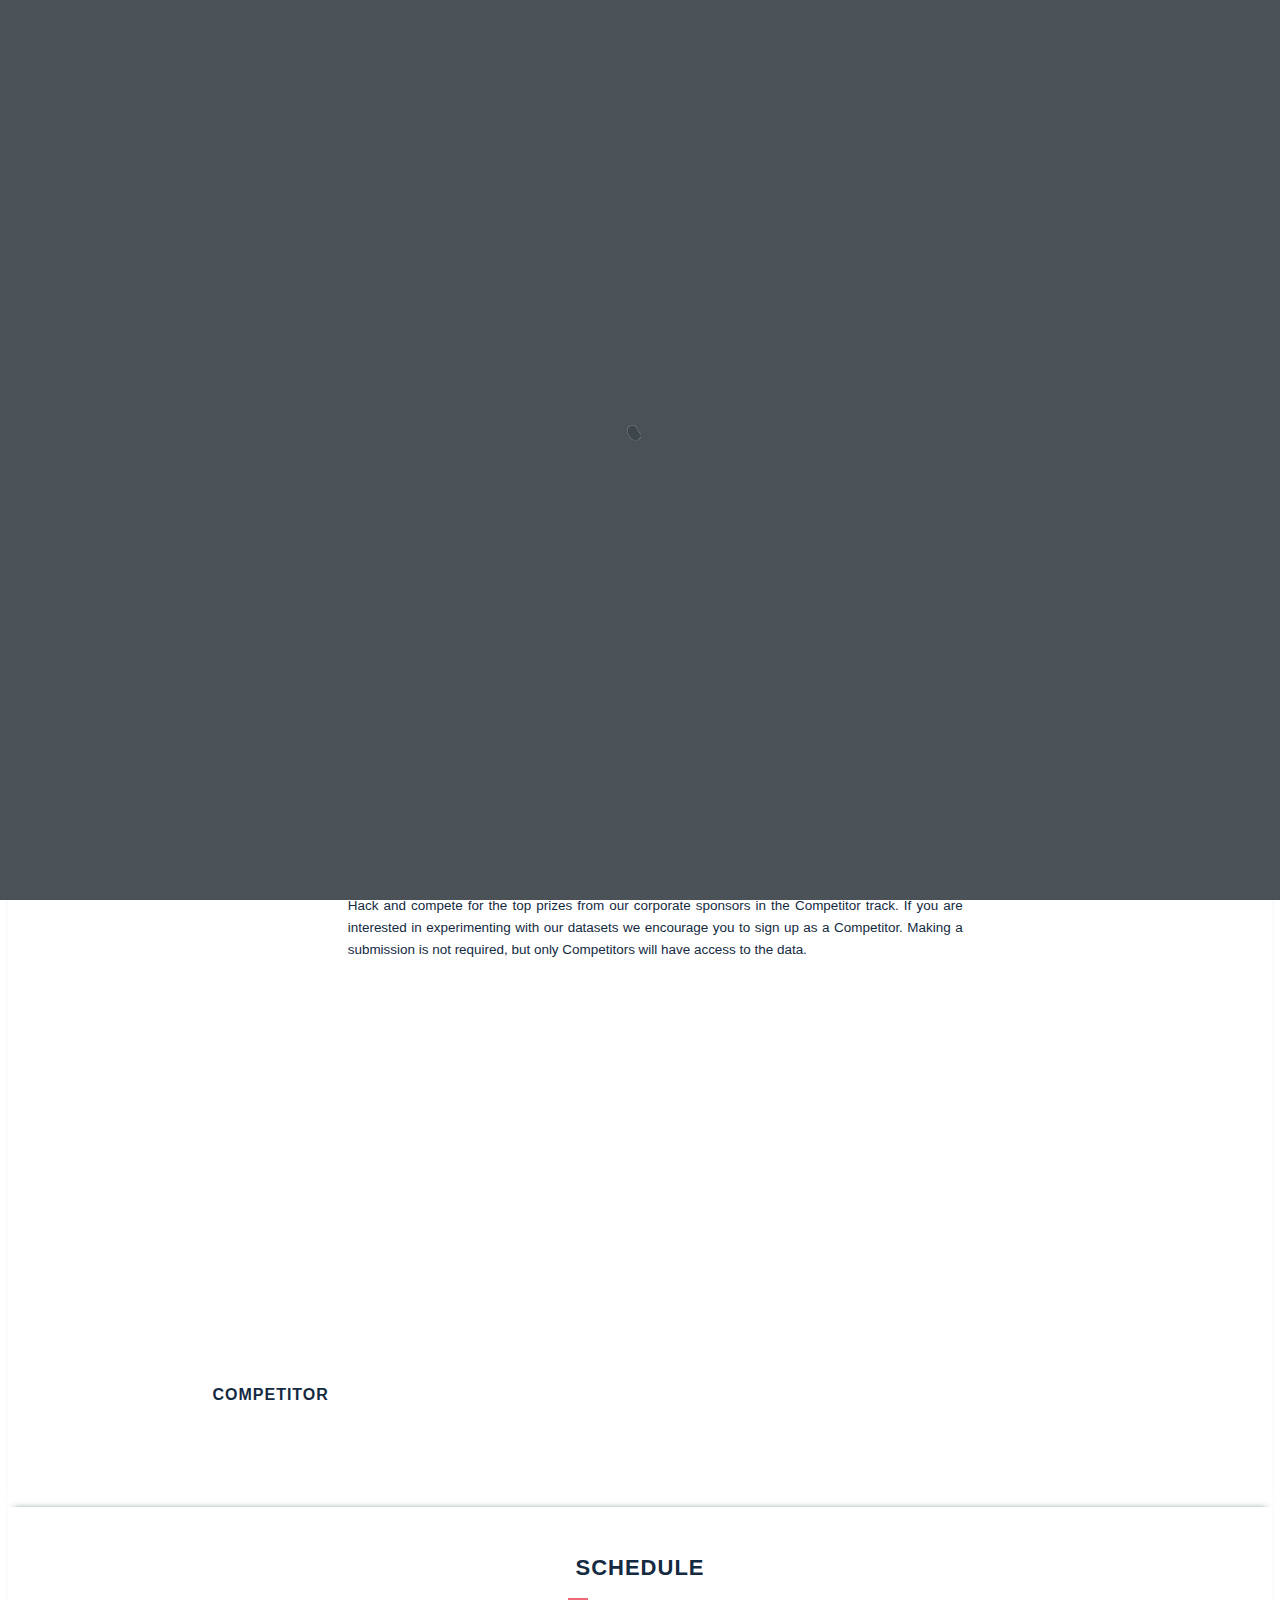
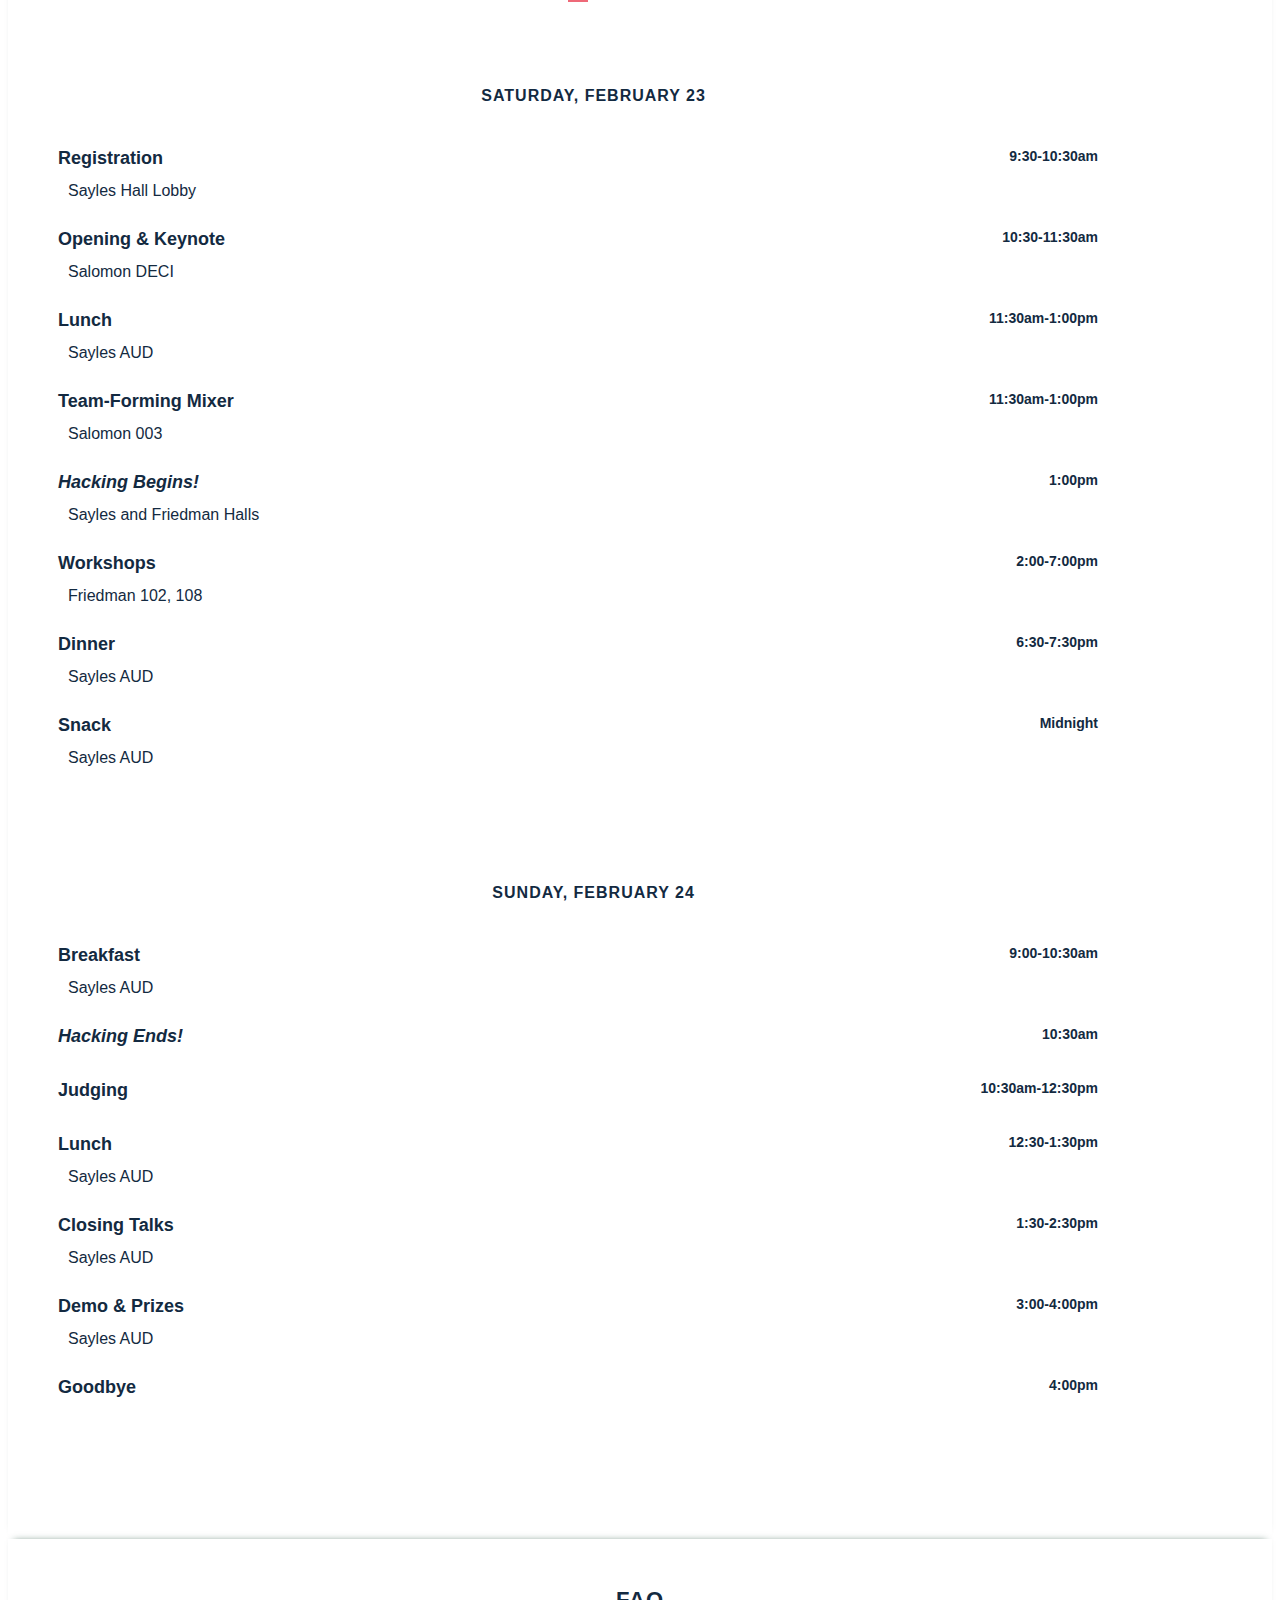
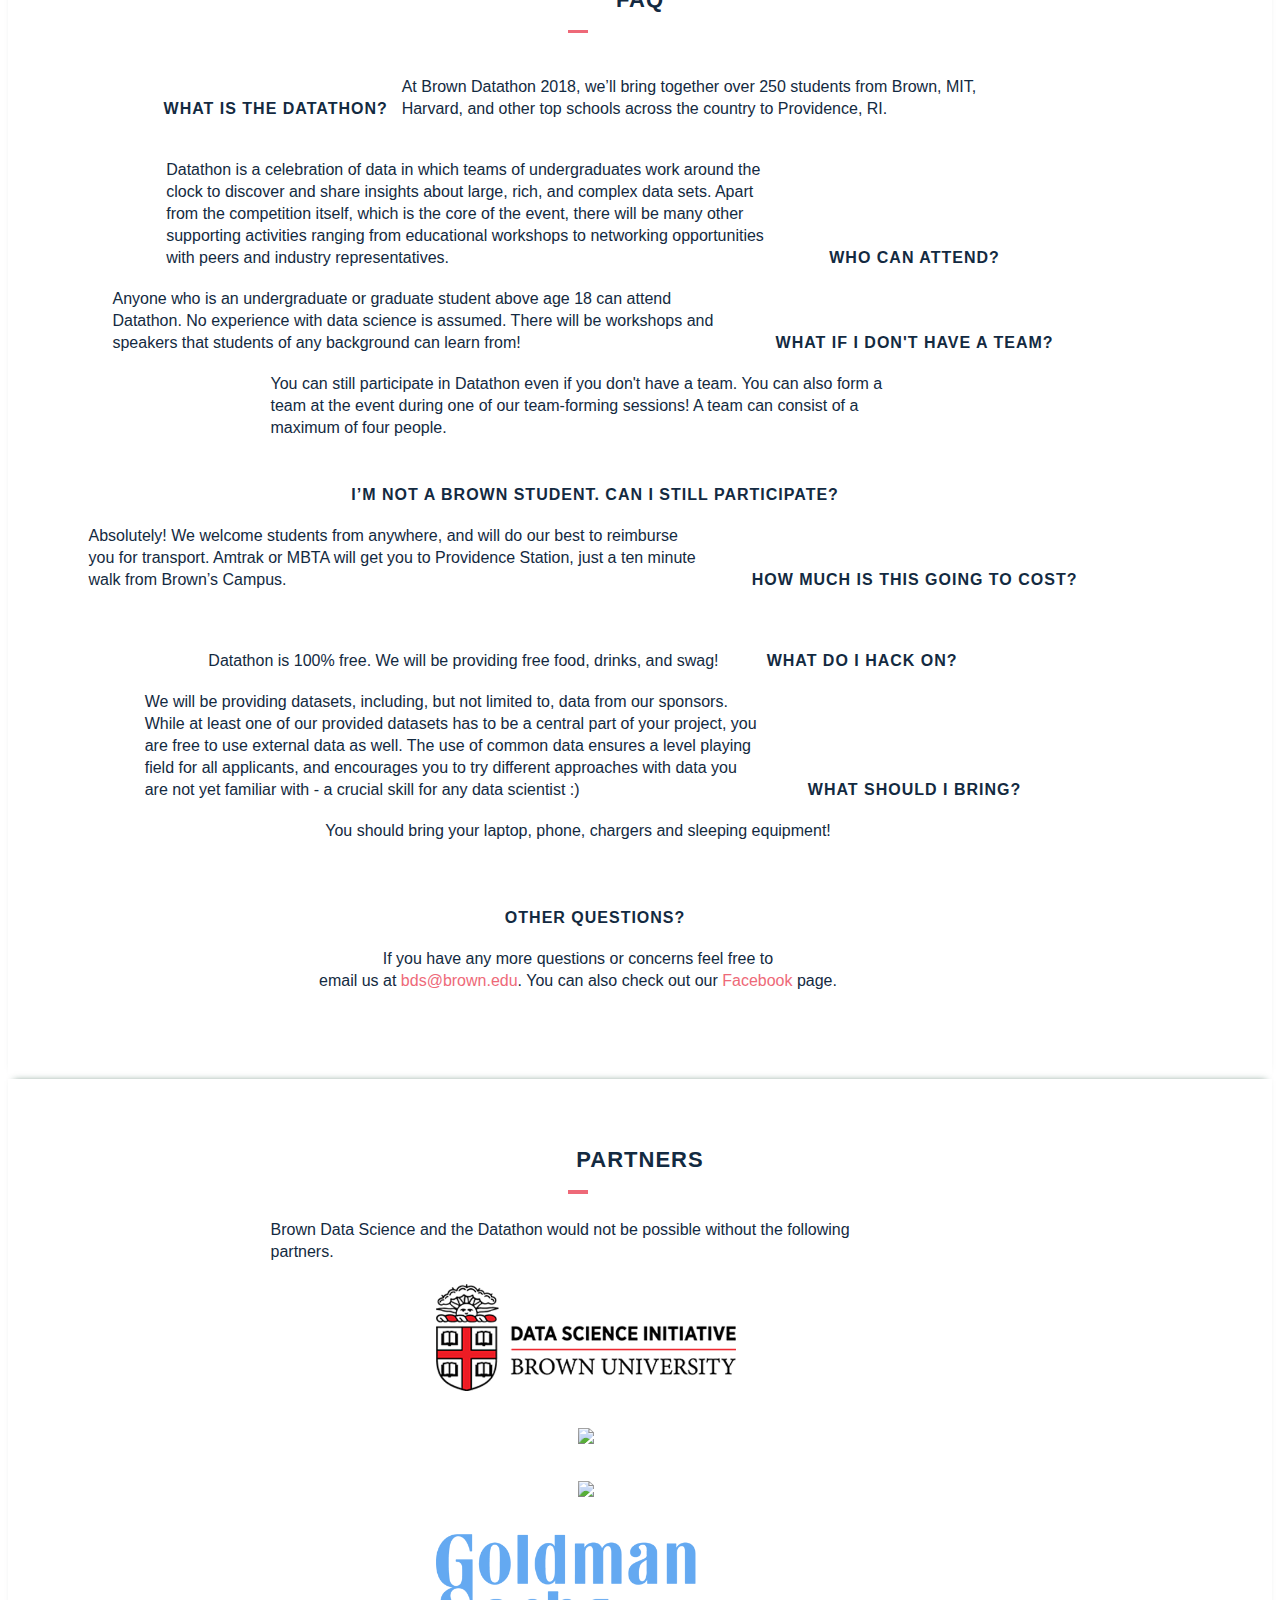
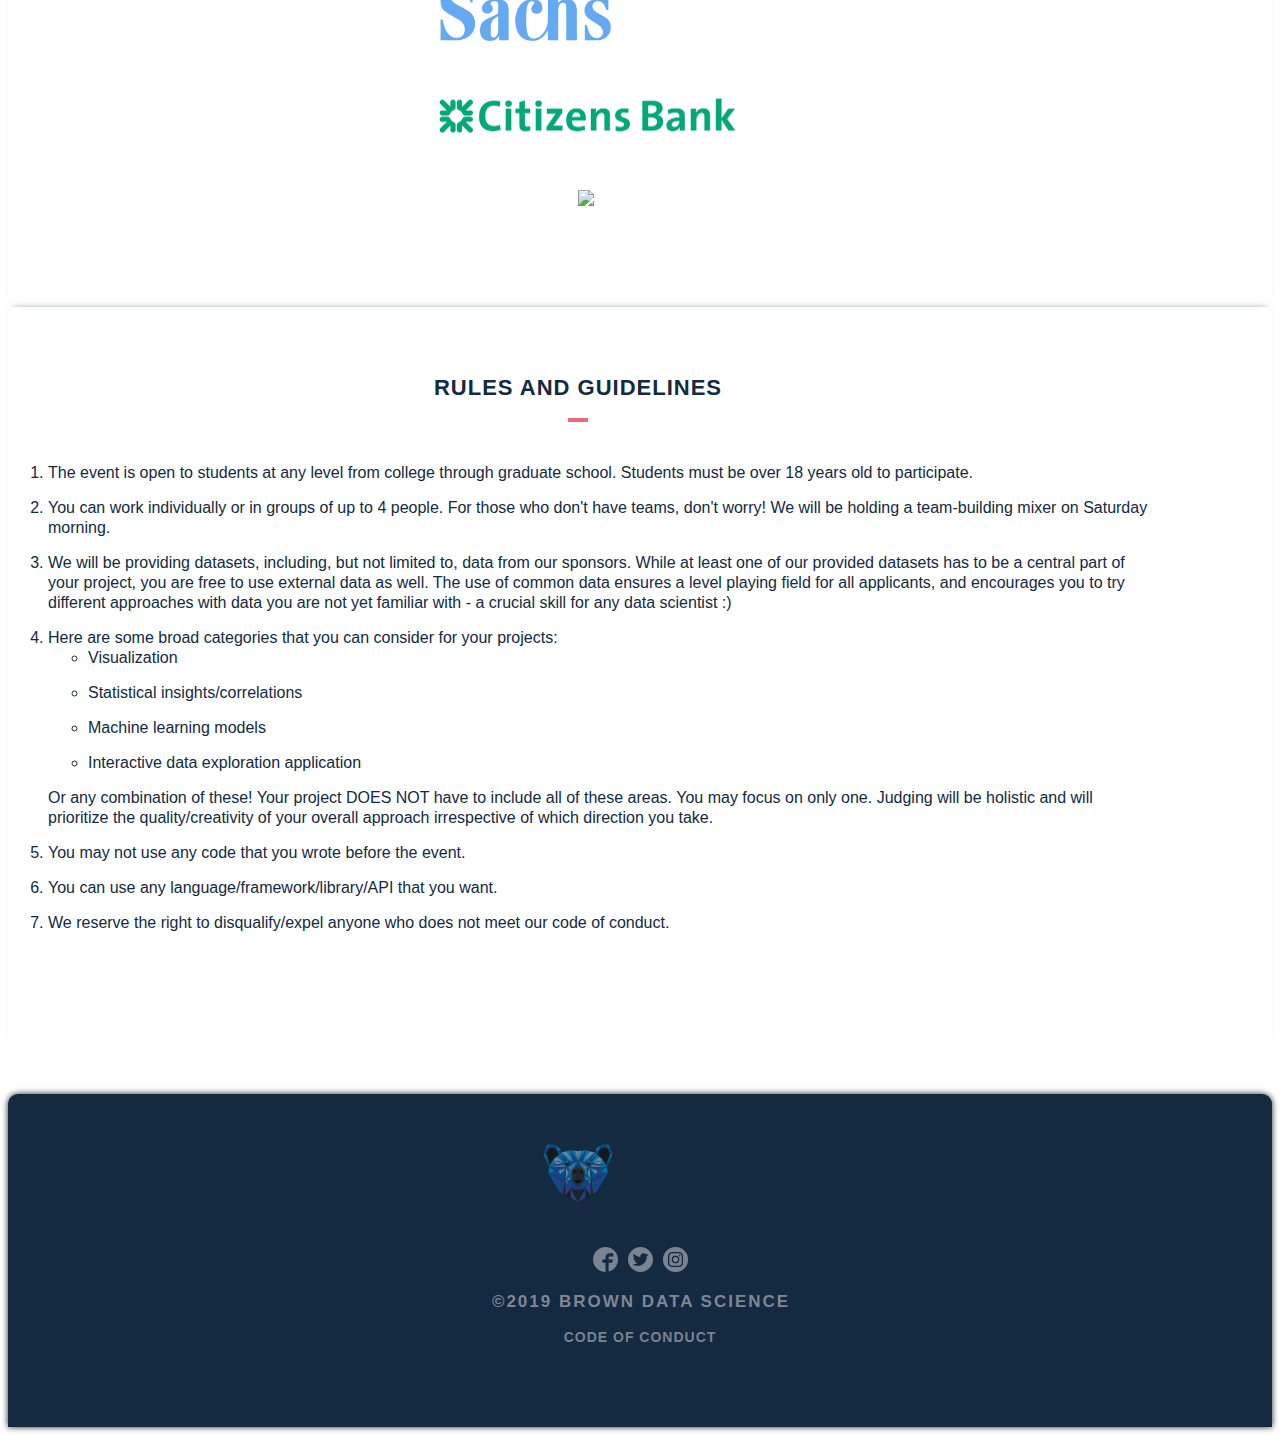
==== commit 741f1953: "Update image previews on social media sharing" ====
--- a/bds_site/datathon/index.html
+++ b/bds_site/datathon/index.html
@@ -3,9 +3,13 @@
 <html data-wf-page="5b53fe6c9b226830692bf8e8" data-wf-site="5b53fe6c9b22685f832bf8e5">
 <head>
   <meta charset="utf-8">
-  <title>Brown Data Science | Datathon</title>
+  <title>Brown Data Science | Datathon 2019</title>
   <meta content="width=device-width, initial-scale=1" name="viewport">
   <meta content="Webflow" name="generator">
+  <meta property="og:title" content="Brown Data Science | Datathon 2019">
+  <meta property="og:description" content="Datathon is a celebration of data in which teams of undergraduates work around the clock to discover and share insights about large, rich, and complex data sets. Apart from the competition itself, which is the core of the event, there will be many other supporting activities ranging from educational workshops to networking opportunities with peers and industry representatives.">
+  <meta property="og:image" content="http://bds.cs.brown.edu/images/main/logos/bds-logo-blue.png">
+  <meta property="og:url" content="http://bds.cs.brown.edu/datathon">
   <link href="../css/normalize.css" rel="stylesheet" type="text/css">
   <link href="../css/webflow.css" rel="stylesheet" type="text/css">
   <link href="../css/bds.webflow.css" rel="stylesheet" type="text/css">
@@ -18,7 +22,7 @@
   <link rel="icon"
   type="image/png"
   href="../images/main/favicon.ico">
-    <link href="https://daks2k3a4ib2z.cloudfront.net/img/webclip.png" rel="apple-touch-icon">
+    <link href="../images/main/logos/bds-logo-blue.png" rel="apple-touch-icon">
 </head>
 <body>
   <section data-ix="page-loader" class="loading-section">
@@ -78,19 +82,19 @@
                 <div class="w-row">
                     <div class="wide-container work-container w-container">
                         <div class="w-col w-col-6">
-                            <div class="work-item medium service-item">
+                            <div class="">
                                 <div class="center-container">
-                                    <div class="section-heading featured"><span class='select-underline'>Learner</span></div>
+                                    <h2 class="section-heading center sub-heading-navy select-underline">Learner</h2>
                                     <p class="navy-text card track"> The learner track is a series of workshops designed for participants with some prior programming experience, but without prior experience in data science. The first set of workshops on Saturday morning will cover a variety of techniques to work with and analyze large datasets, while additional workshops Saturday evening will teach basic machine learning techniques and their uses in data science. Lastly, Sunday morning will include workshops on both web scraping and
                                     deep learning. </p>
                                 </div>
                             </div>
                         </div>
                         <div class="w-col w-col-6">
-                            <div class="work-item medium service-item">
+                            <div class="">
                                 <div class="center-container">
-                                    <div class="section-heading featured"><span class='select-underline'>Competitor</span></div>
-                                    <p class="navy-text card track"> Hack and compete for the top prizes in the Competitor track. If you are interested in experimenting with our datasets we encourage you to sign up as a Competitor. Making a submission is not required, but only Competitors will have access to the data. </p>
+                                    <h2 class="section-heading center sub-heading-navy select-underline">Competitor</h2>
+                                    <p class="navy-text card track"> Hack and compete for the top prizes from our corporate sponsors in the Competitor track. If you are interested in experimenting with our datasets we encourage you to sign up as a Competitor. Making a submission is not required, but only Competitors will have access to the data.</p>
                                 </div>
                             </div>
                         </div>
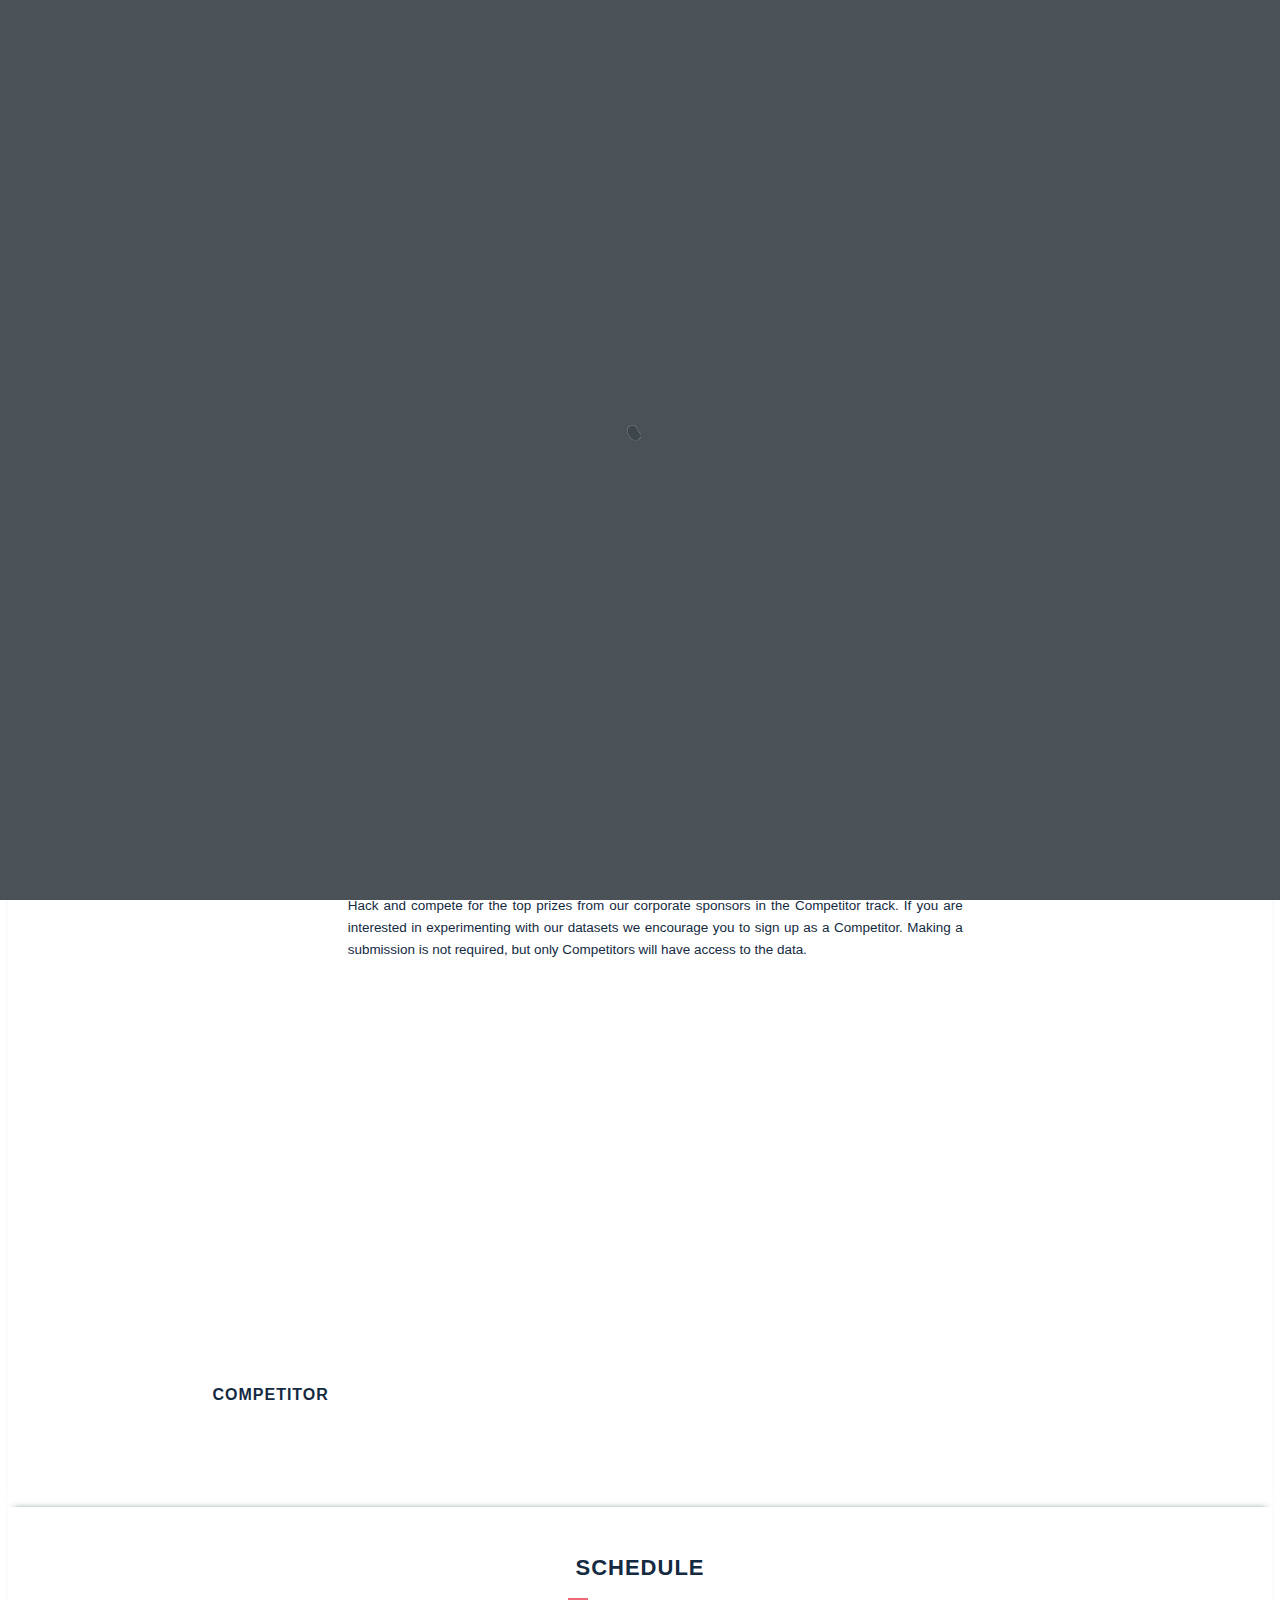
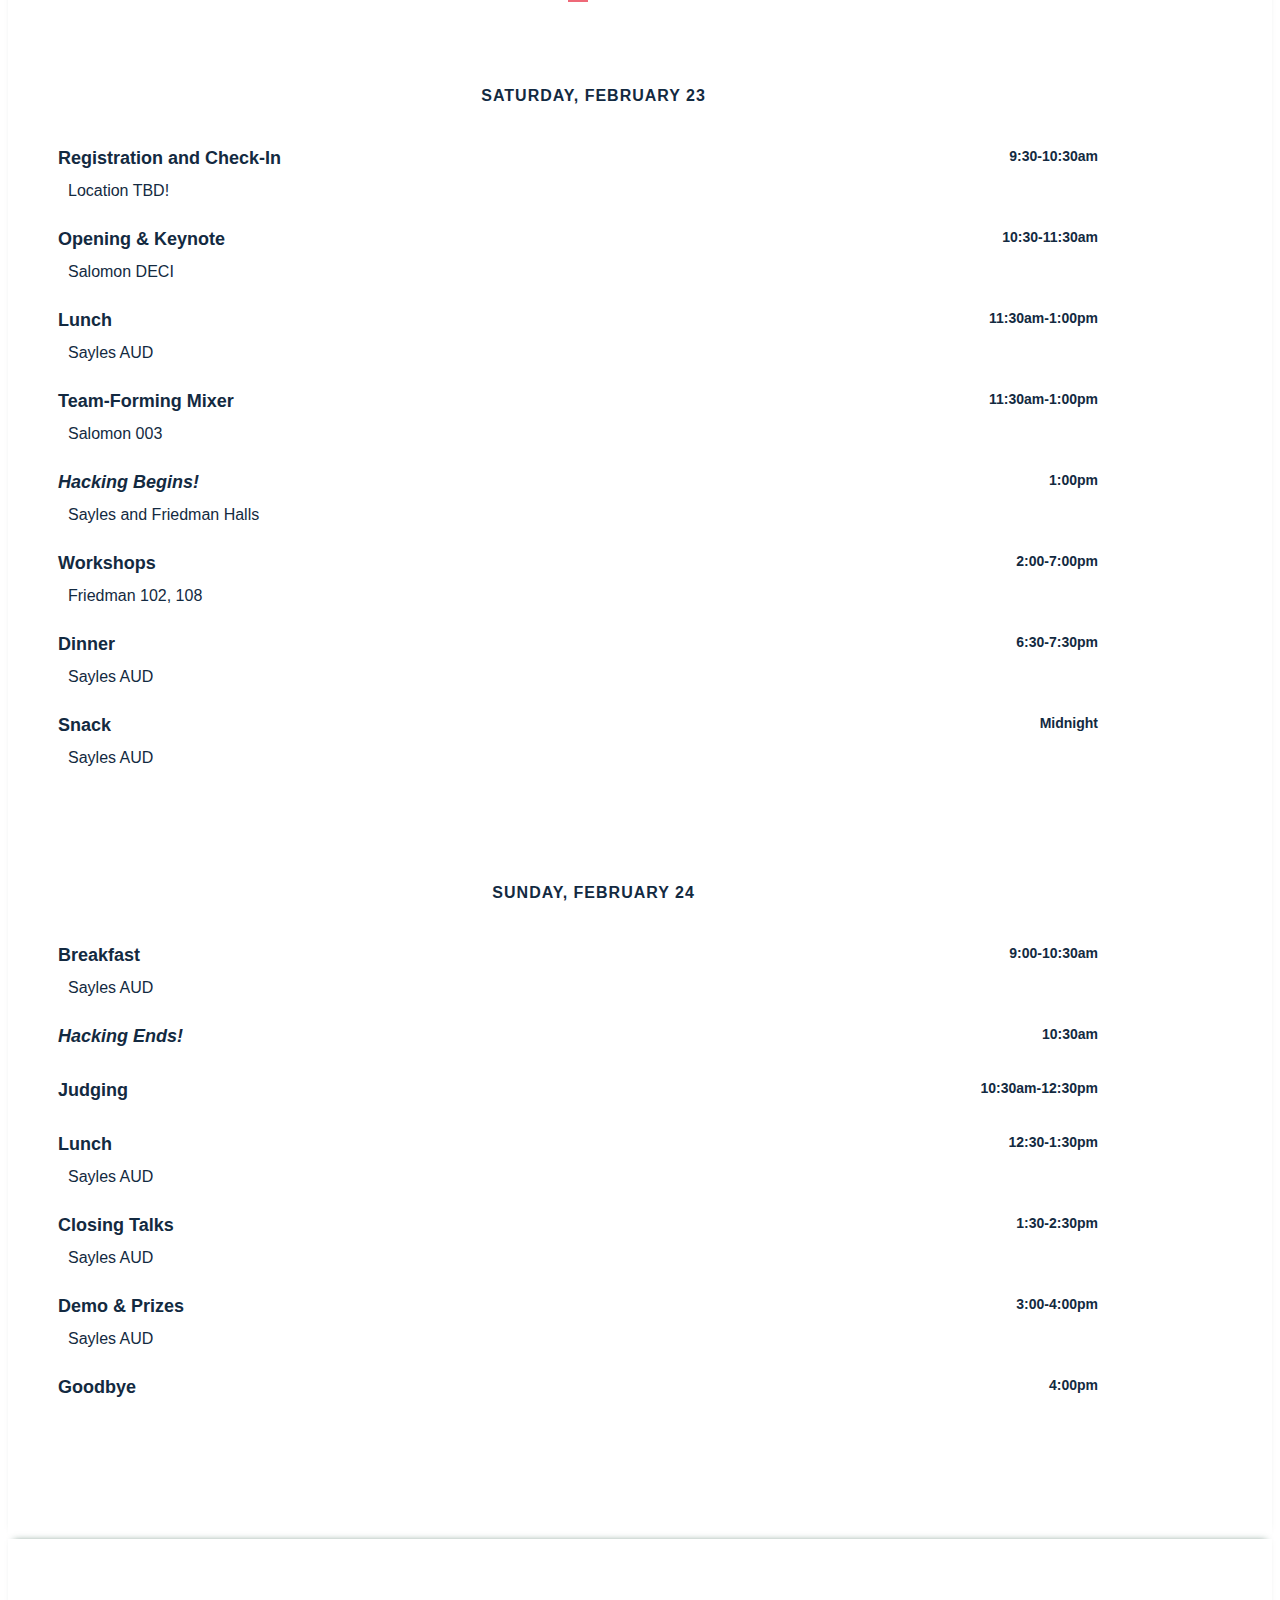
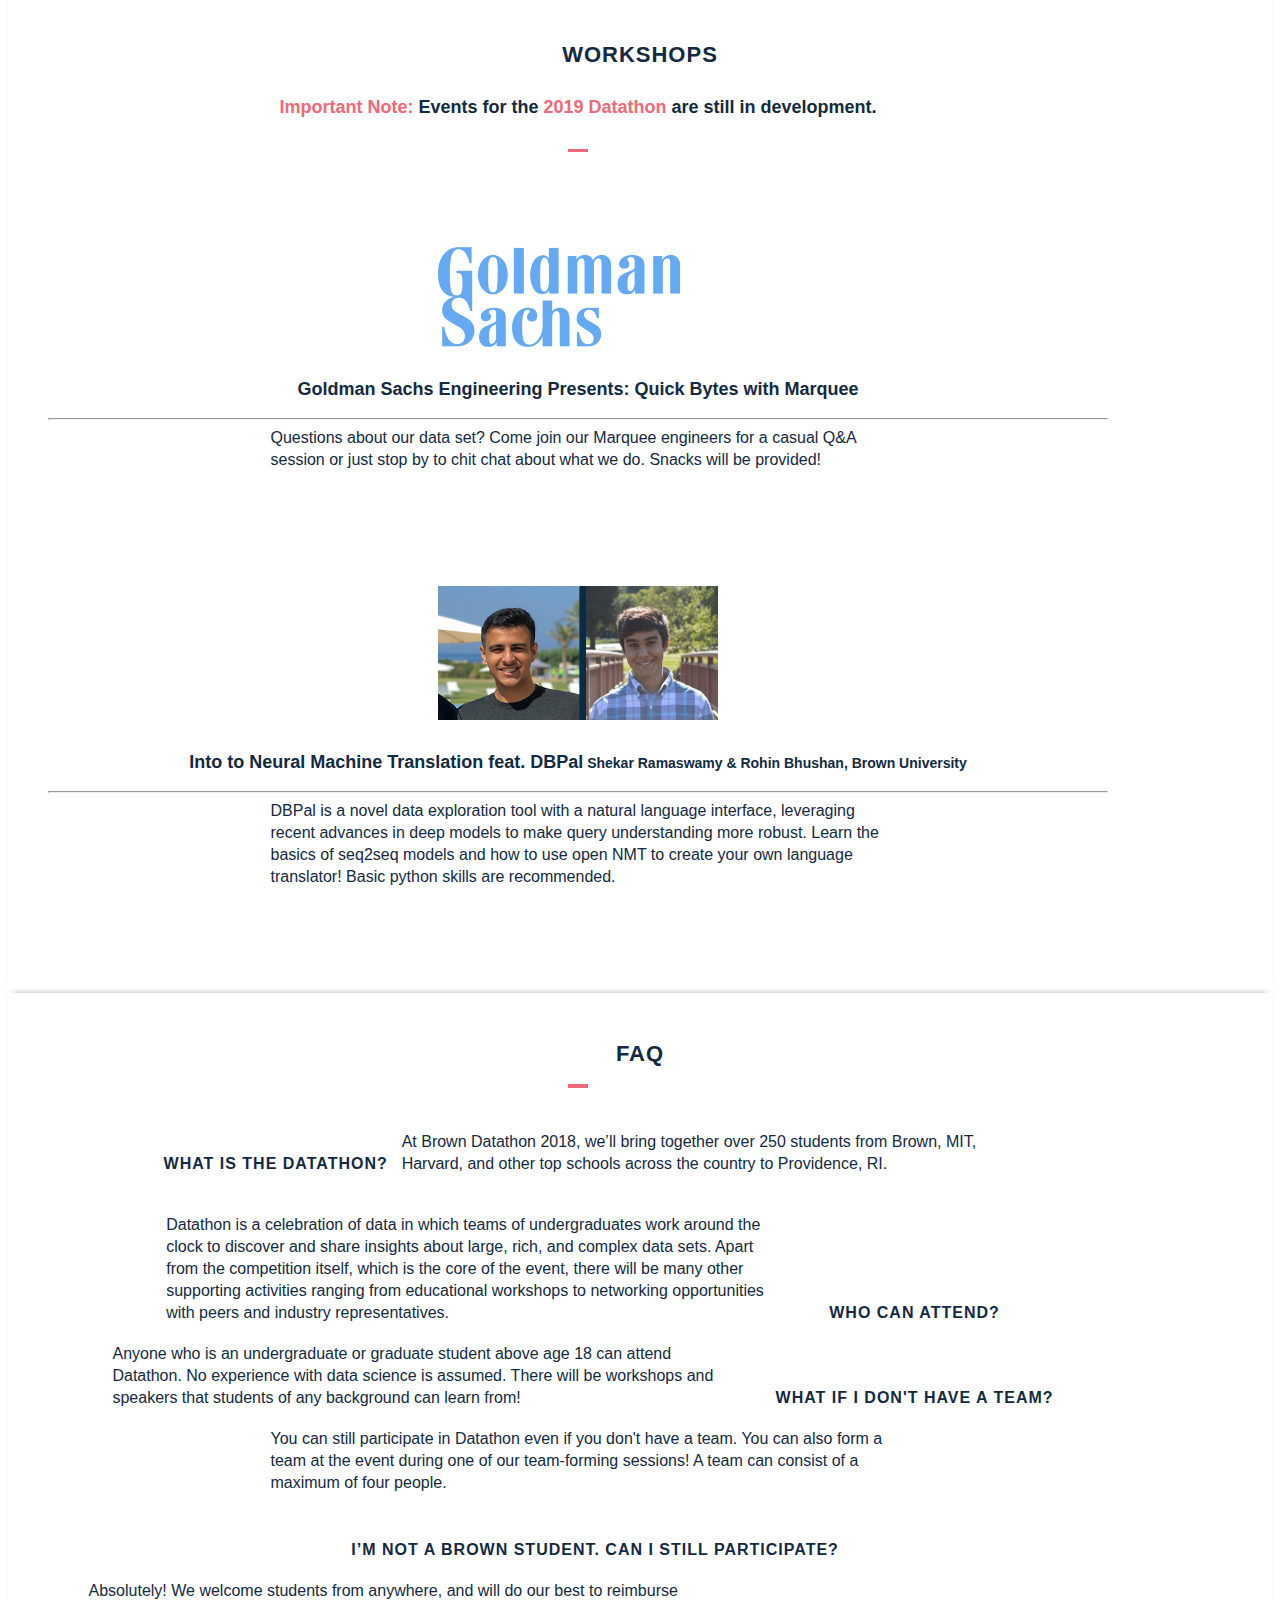
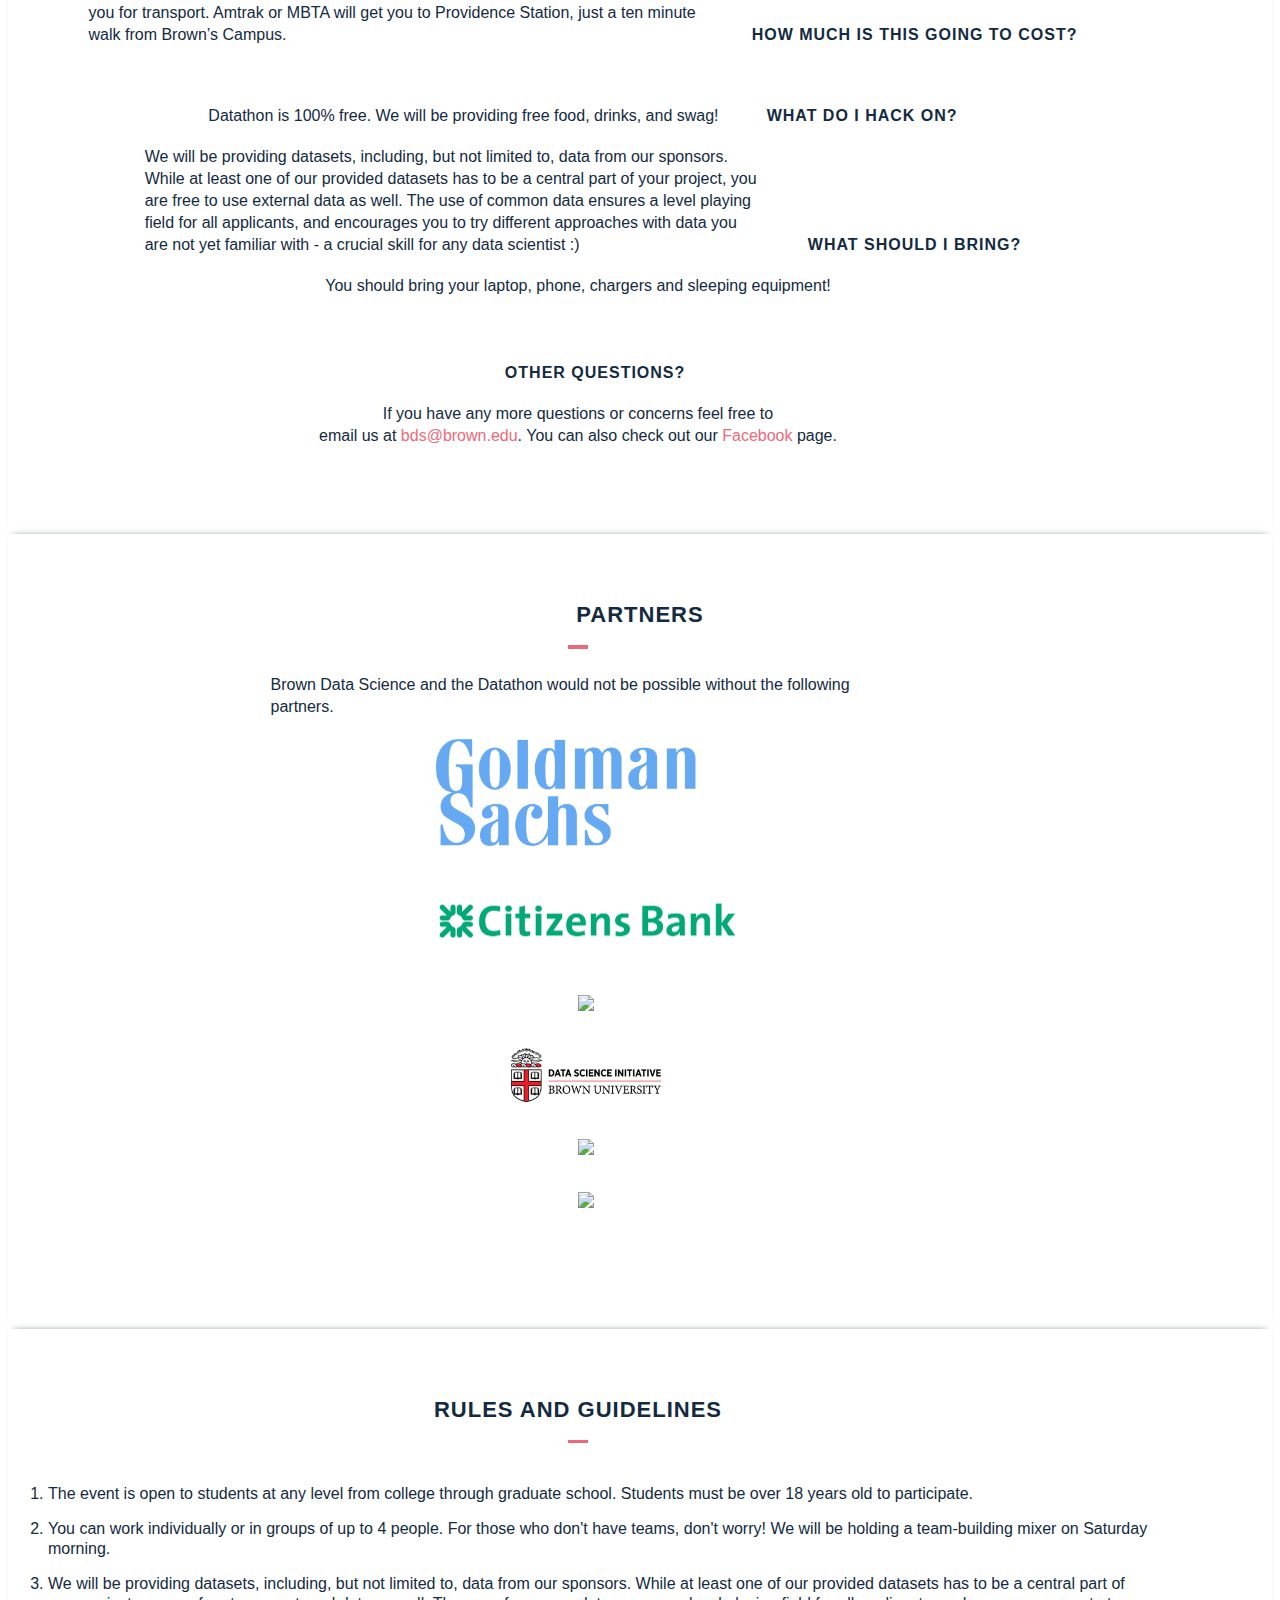
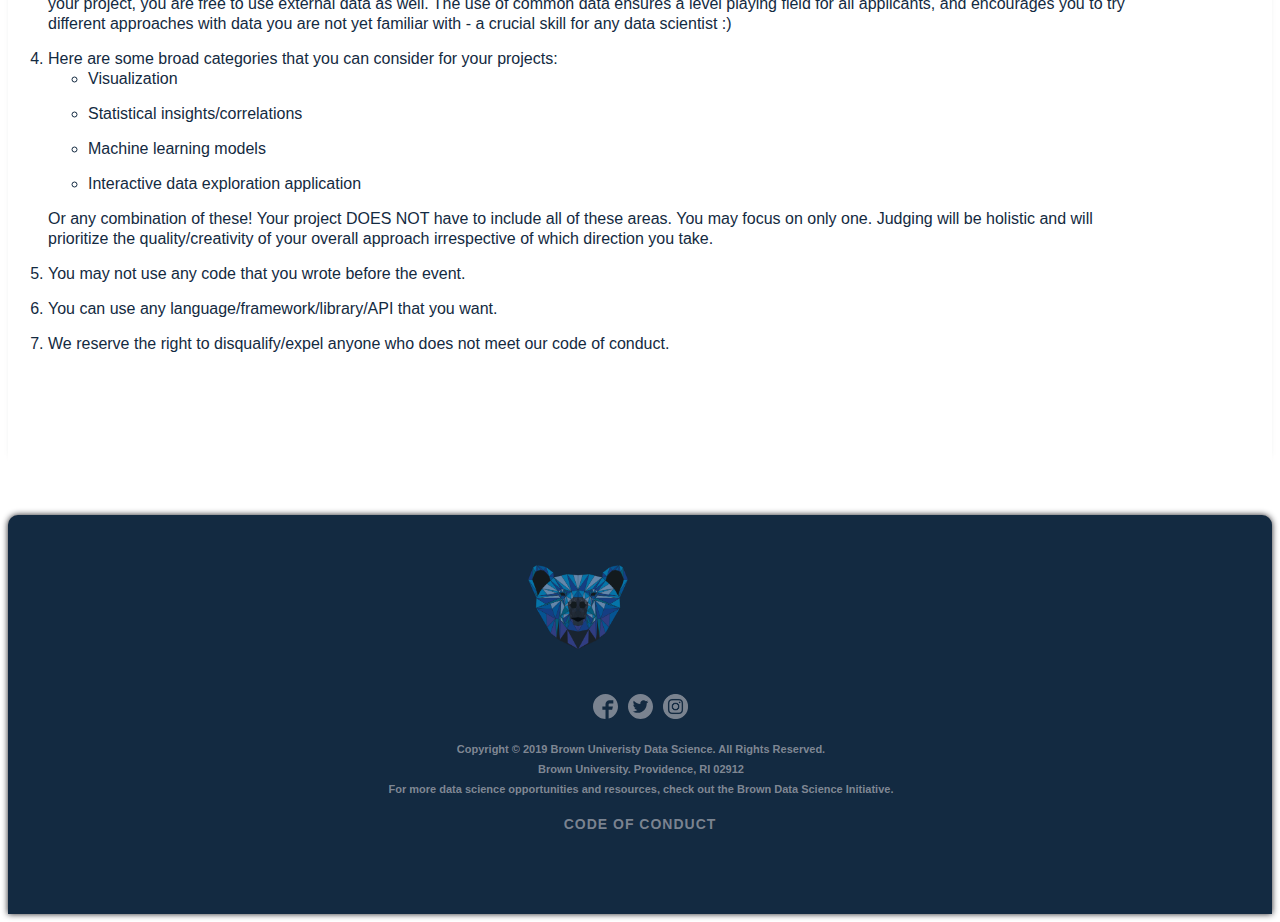
==== commit fe6fe888: "Add 2 workshops to Datathon page" ====
--- a/bds_site/datathon/index.html
+++ b/bds_site/datathon/index.html
@@ -118,10 +118,10 @@
                                 </div>
                                 <div class="event">
                                     <div class="event-name">
-                                        <h4 class="navy-text left">Registration</h4>
+                                        <h4 class="navy-text left">Registration and Check-In</h4>
                                         <h5 class="navy-text left">9:30-10:30am</h5>
                                     </div>
-                                    <p class="navy-text left">Sayles Hall Lobby</p>
+                                    <p class="navy-text left">Location TBD!</p>
                                 </div>
 
                                 <div class="event">
@@ -239,6 +239,61 @@
                         </div>
                     </div>
                 </div>
+            </div>
+        </div>
+    </section>
+
+  <section id="Events" class="section work-section">
+      <br>
+        <div class="w-row">
+            <h2 class="section-heading center workshop">Workshops</h2>
+            <div class="wide-container w-container center-container">
+                <h4 class="navy-text"><span class="coral bold">Important Note:</span> Events for the <span class="coral">2019 Datathon</span> are still in development.</h4>
+            </div>
+            <br/>
+            <div class="wide-container w-container">
+                <div class="center-container">
+                    <img class="divider-small" src="../images/main/divider-small.png">
+                    <br/>
+                    <div class="w-row workshop">
+                        <div class="wide-container w-container">
+                            <div class="w-col w-col-4">
+                                <img src="../images/main/goldman.png" class="workshop-picture">
+                            </div>
+                            <div class="w-col w-col-8">
+                                <h4 class="navy-text left">Goldman Sachs Engineering Presents: Quick Bytes with Marquee</h4>
+
+                                <!--<p class="navy-text left">Sat, March 3 (Smith-Buonanno 106)</p>
+
+
+                                <h5 class="navy-text left">Zach Hamed, Product Manager at Goldman Sachs</h5>-->
+                                <hr>
+                                <p class="navy-text left">Questions about our data set? Come join our Marquee engineers for a casual
+                                    Q&A session or just stop by to chit chat about what we do. Snacks will be provided!</p>
+                            </div>
+                        </div>
+                    </div>
+                    <br/><br/>
+                    <div class="w-row workshop">
+                        <div class="wide-container w-container">
+                            <div class="w-col w-col-4">
+                                <img src="../images/main/dbpal.png" class="workshop-picture">
+                            </div>
+                            <div class="w-col w-col-8">
+                                <h4 class="navy-text left">Into to Neural Machine Translation feat. DBPal</h4>
+
+                                <!--<p class="navy-text left">Sat, March 3 (Smith-Buonanno 106)</p>-->
+
+
+                                <h5 class="navy-text left">Shekar Ramaswamy & Rohin Bhushan, Brown University</h5>
+                                <hr>
+                                <p class="navy-text left">DBPal is a novel data exploration tool with a natural language interface, leveraging recent advances in deep models to make query understanding more robust. Learn the basics of seq2seq models and how to use open
+                                    NMT to create your own language translator! Basic python skills are recommended.</p>
+                            </div>
+                        </div>
+                    </div>
+                </div>
+                <br/>
             </div>
         </div>
     </section>
@@ -317,8 +372,30 @@
                     <div class="wide-container work-container w-container">
                         <div class="w-col w-col-4">
                             <div class="center-container wrap-collabsible">
+                                  <input id="" class="toggle" type="checkbox">
+                                  <label for="" class="label-toggle"><a href = "https://www.goldmansachs.com/"><img class="sponsor large" src="../images/main/goldman.png"></a></label>
+                            </div>
+                        </div>
+                        <div class="w-col w-col-4">
+                             <div class="center-container wrap-collabsible">
+                                  <input id="" class="toggle" type="checkbox">
+                                  <label for="" class="label-toggle"><a href = "https://www.citizensbank.com/HomePage.aspx"><img class="sponsor large" src="../images/main/citizens.png"></a></label>
+                             </div>
+                         </div>
+                        <div class="w-col w-col-4">
+                             <div class="center-container wrap-collabsible">
+                                  <input id="" class="toggle" type="checkbox">
+                                  <label for="" class="label-toggle"><a href = "https://www.tripadvisor.com/"><img class="sponsor large" src="../images/main/tripadvisor.png"></a></label>
+                             </div>
+                         </div>
+                    </div>
+                </div>
+                <div class="w-row">
+                    <div class="wide-container work-container w-container">
+                        <div class="w-col w-col-4">
+                            <div class="center-container wrap-collabsible">
                                   <input id="dsi" class="toggle" type="checkbox">
-                                  <label for="dsi" class="label-toggle"><img class="sponsor large" src="../images/main/dsi.png"></label>
+                                  <label for="dsi" class="label-toggle"><img class="sponsor small" src="../images/main/dsi.png"></label>
                                     <div class="collapsible-content">
                                         <div class="content-inner">
                                         <p class='navy-text left'> The Data Science Initiative supports broad engagement with the campus community.
@@ -336,41 +413,20 @@
                         <div class="w-col w-col-4">
                              <div class="center-container wrap-collabsible">
                                   <input id="" class="toggle" type="checkbox">
-                                  <label for="" class="label-toggle"><a href = "https://cloud.google.com/why-google-cloud/big-data/"><img class="sponsor large" src="../images/main/google.png"></a></label>
+                                  <label for="" class="label-toggle"><a href = "https://cloud.google.com/why-google-cloud/big-data/"><img class="sponsor small" src="../images/main/google.png"></a></label>
                              </div>
                          </div>
                         <div class="w-col w-col-4">
                              <div class="center-container wrap-collabsible">
                                   <input id="" class="toggle" type="checkbox">
-                                  <label for="" class="label-toggle"><a href = "https://www.janestreet.com/"><img class="sponsor large" src="../images/main/jane.png"></a></label>
+                                  <label for="" class="label-toggle"><a href = "https://www.janestreet.com/"><img class="sponsor small" src="../images/main/jane.png"></a></label>
                              </div>
                          </div>
                     </div>
                 </div>
-                <div class="w-row">
-                    <div class="wide-container work-container w-container">
-                        <div class="w-col w-col-4">
-                            <div class="center-container wrap-collabsible">
-                                  <input id="" class="toggle" type="checkbox">
-                                  <label for="" class="label-toggle"><a href = "https://www.goldmansachs.com/"><img class="sponsor large" src="../images/main/goldman.png"></a></label>
-                            </div>
-                        </div>
-                        <div class="w-col w-col-4">
-                             <div class="center-container wrap-collabsible">
-                                  <input id="" class="toggle" type="checkbox">
-                                  <label for="" class="label-toggle"><a href = "https://www.citizensbank.com/HomePage.aspx"><img class="sponsor large" src="../images/main/citizens.png"></a></label>
-                             </div>
-                         </div>
-                        <div class="w-col w-col-4">
-                             <div class="center-container wrap-collabsible">
-                                  <input id="" class="toggle" type="checkbox">
-                                  <label for="" class="label-toggle"><a href = "https://www.tripadvisor.com/"><img class="sponsor large" src="../images/main/tripadvisor.png"></a></label>
-                             </div>
-                         </div>
-                    </div>
-                </div>
-            </div>
-        </div>
+            </div>
+        </div>
+        <br/>
     </section>
 
 
@@ -419,10 +475,13 @@
     <div class="section contact-and-footer">
         <section class="section footer-section">
             <div class="wide-container w-container">
-                <img src="../images/main/logos/logosmall.png" width="70" class = "footer-logo">
+                <img src="../images/main/logos/logosmall.png" width="100" class = "footer-logo">
             </div>
             <a href="https://www.facebook.com/browndatascience/" class="w-inline-block"><img src="../images/main/facebook3.svg" width="25" class="social-icon"></a><a href="#" class="w-inline-block"><img src="../images/main/twitter3.svg" width="25" class="social-icon"></a><a href="#" class="w-inline-block"><img src="../images/main/instagram.png" width="25" class="social-icon"></a>
-            <div class="copyright">©2019 Brown Data Science</div>
+            <div class="copyright">Copyright © 2019 Brown Univeristy Data Science. All Rights Reserved. <br/>
+                    Brown University. Providence, RI 02912<br/>
+                    For more data science opportunities and resources, check out the Brown Data Science Initiative.
+            </div>
             <a href="http://bds.cs.brown.edu/datathon/conduct.html" target="_blank" class="footer-link">Code of Conduct</a>
         </section>
     </div>
--- a/bds_site/css/bds.webflow.css
+++ b/bds_site/css/bds.webflow.css
@@ -894,10 +894,8 @@
   left: 1px;
   margin-bottom: 15px;
   color: hsla(219, 8%, 59%, .9);
-  font-size: 17px;
+  font-size: 11px;
   font-weight: 600;
-  letter-spacing: 2px;
-  text-transform: uppercase;
 }
 
 .social-icon {
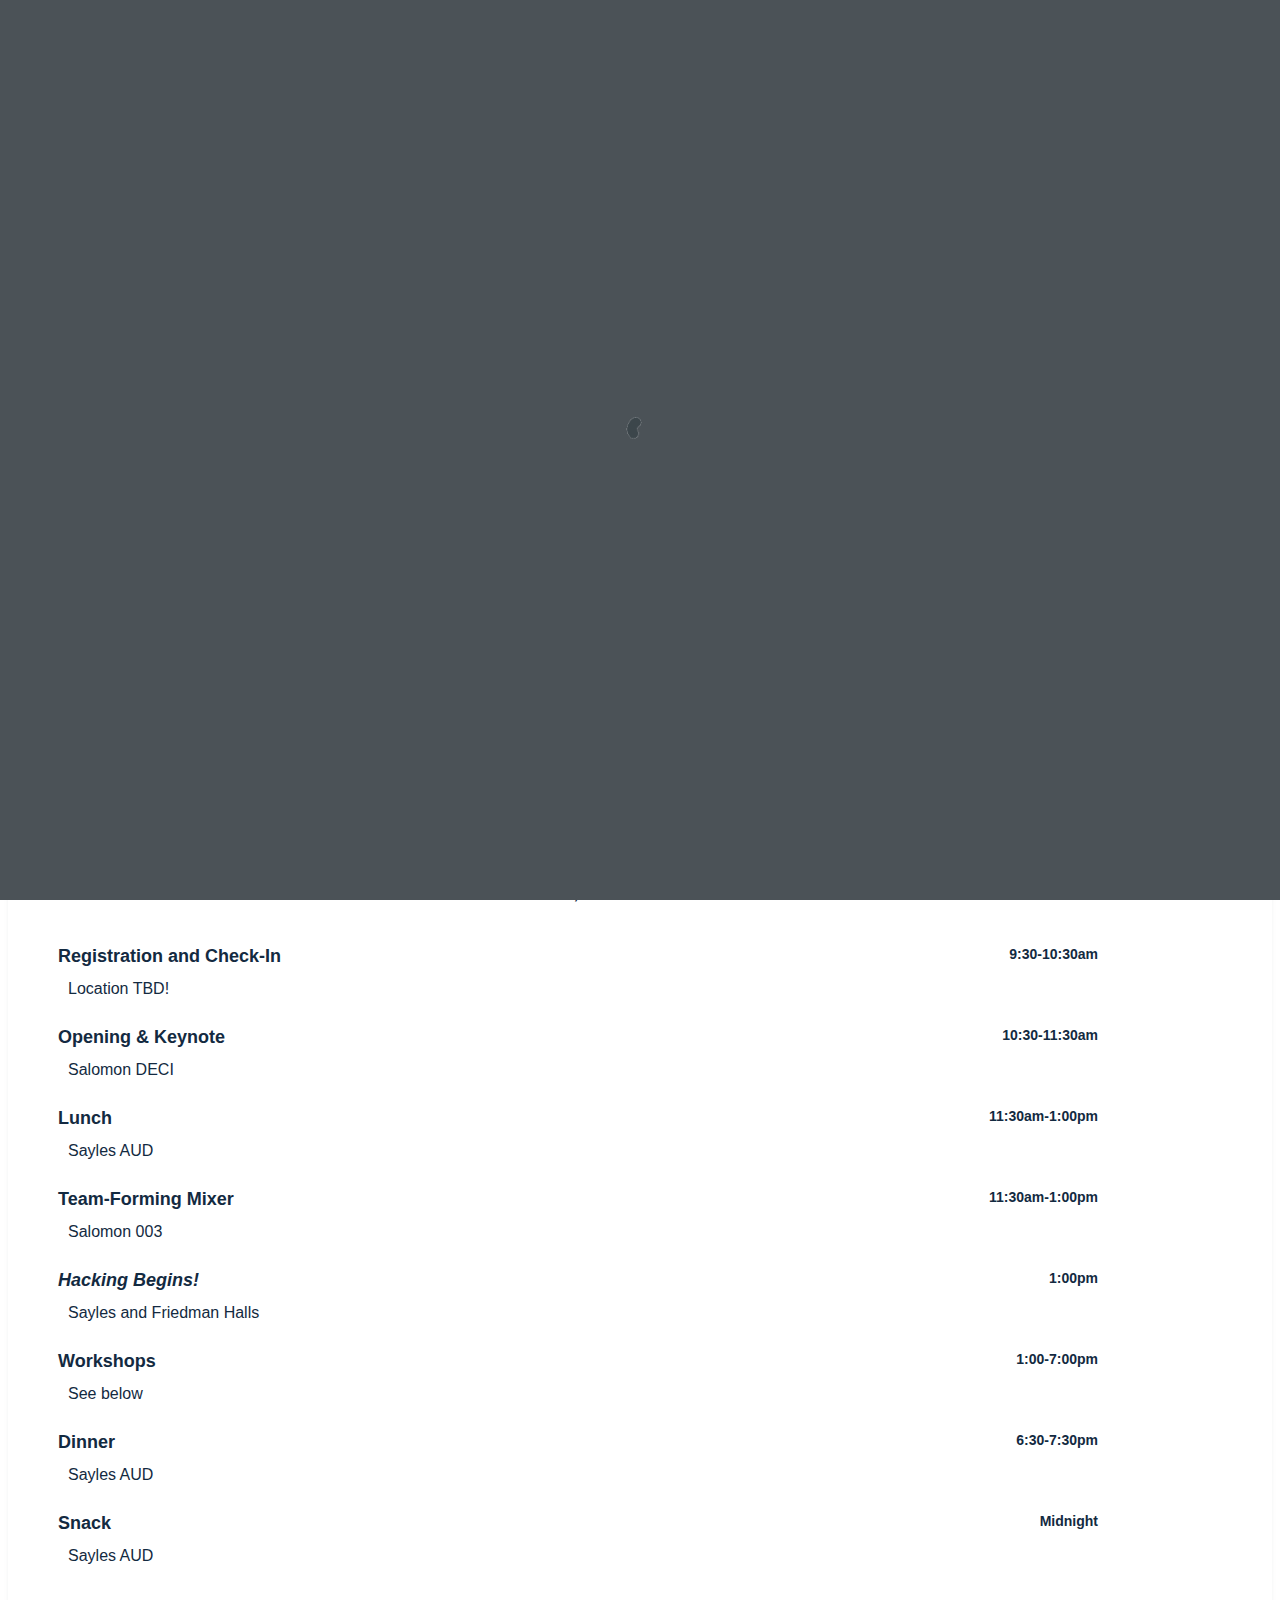
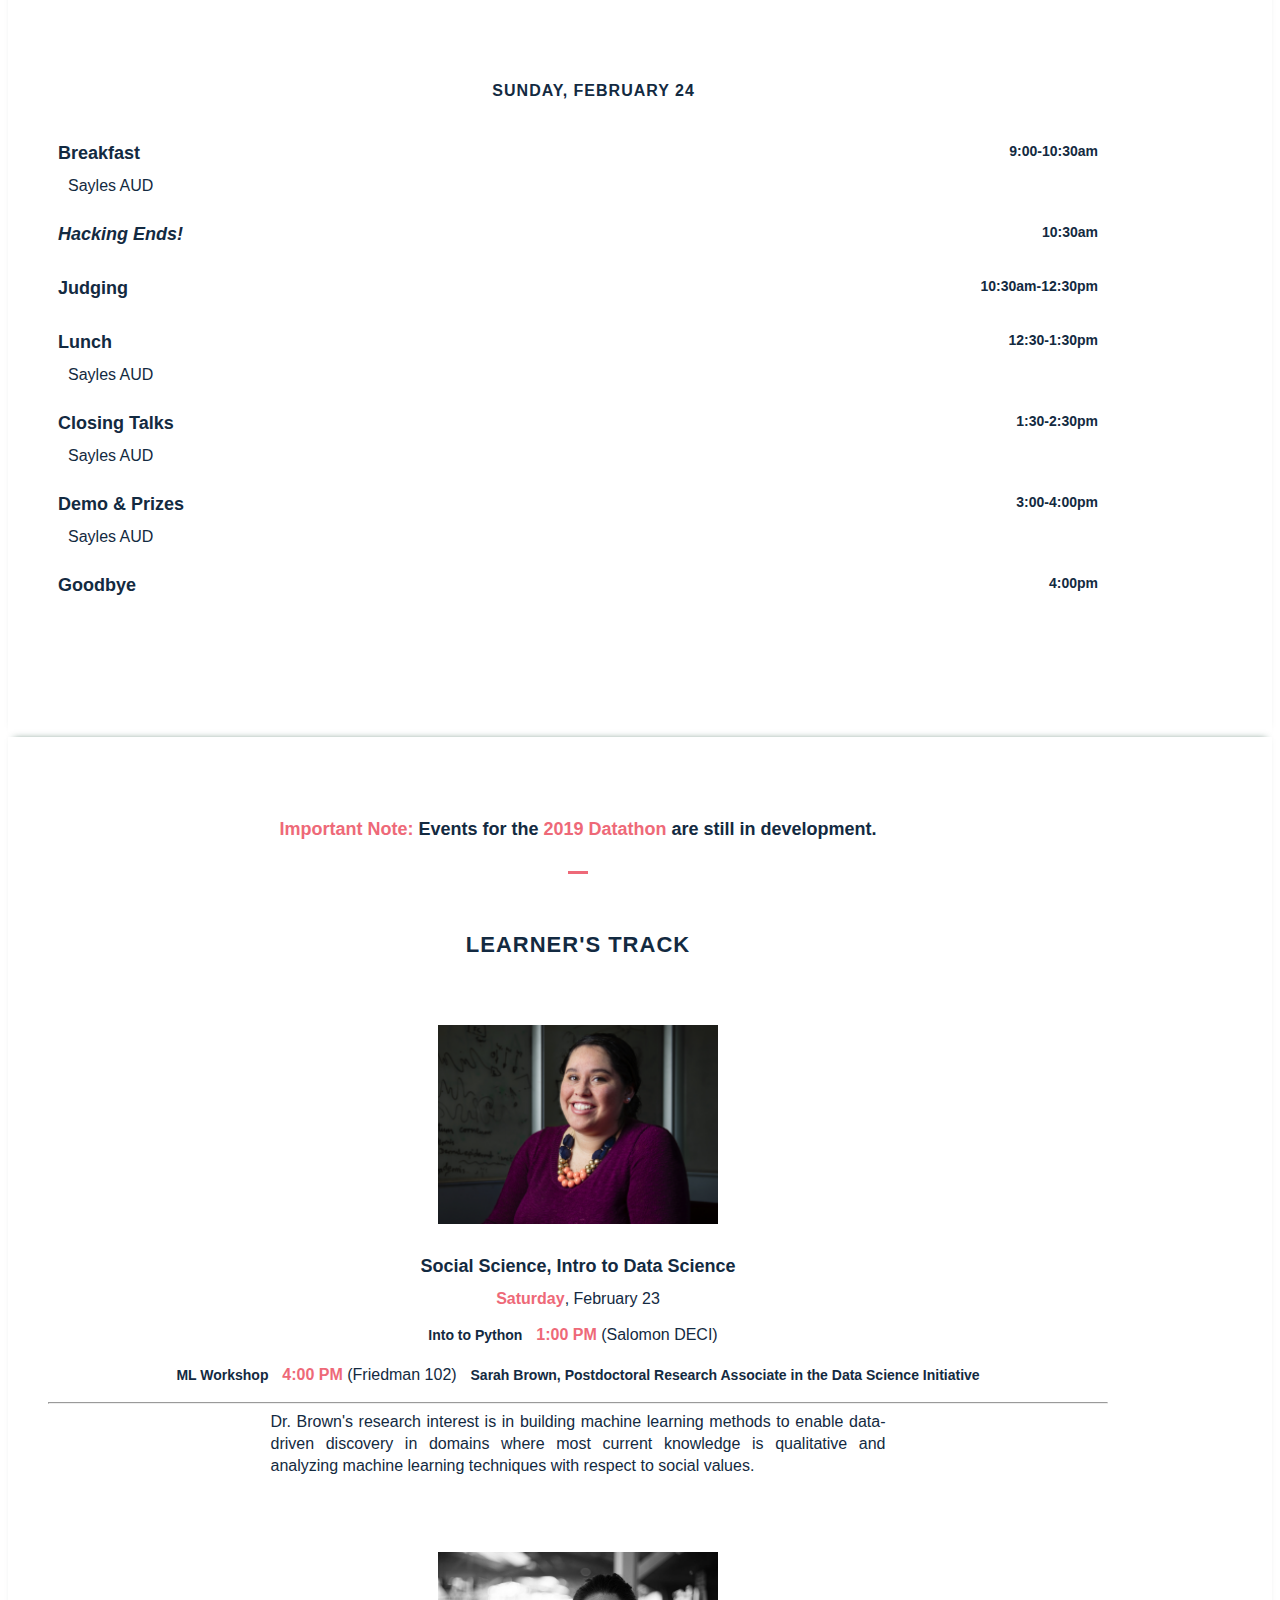
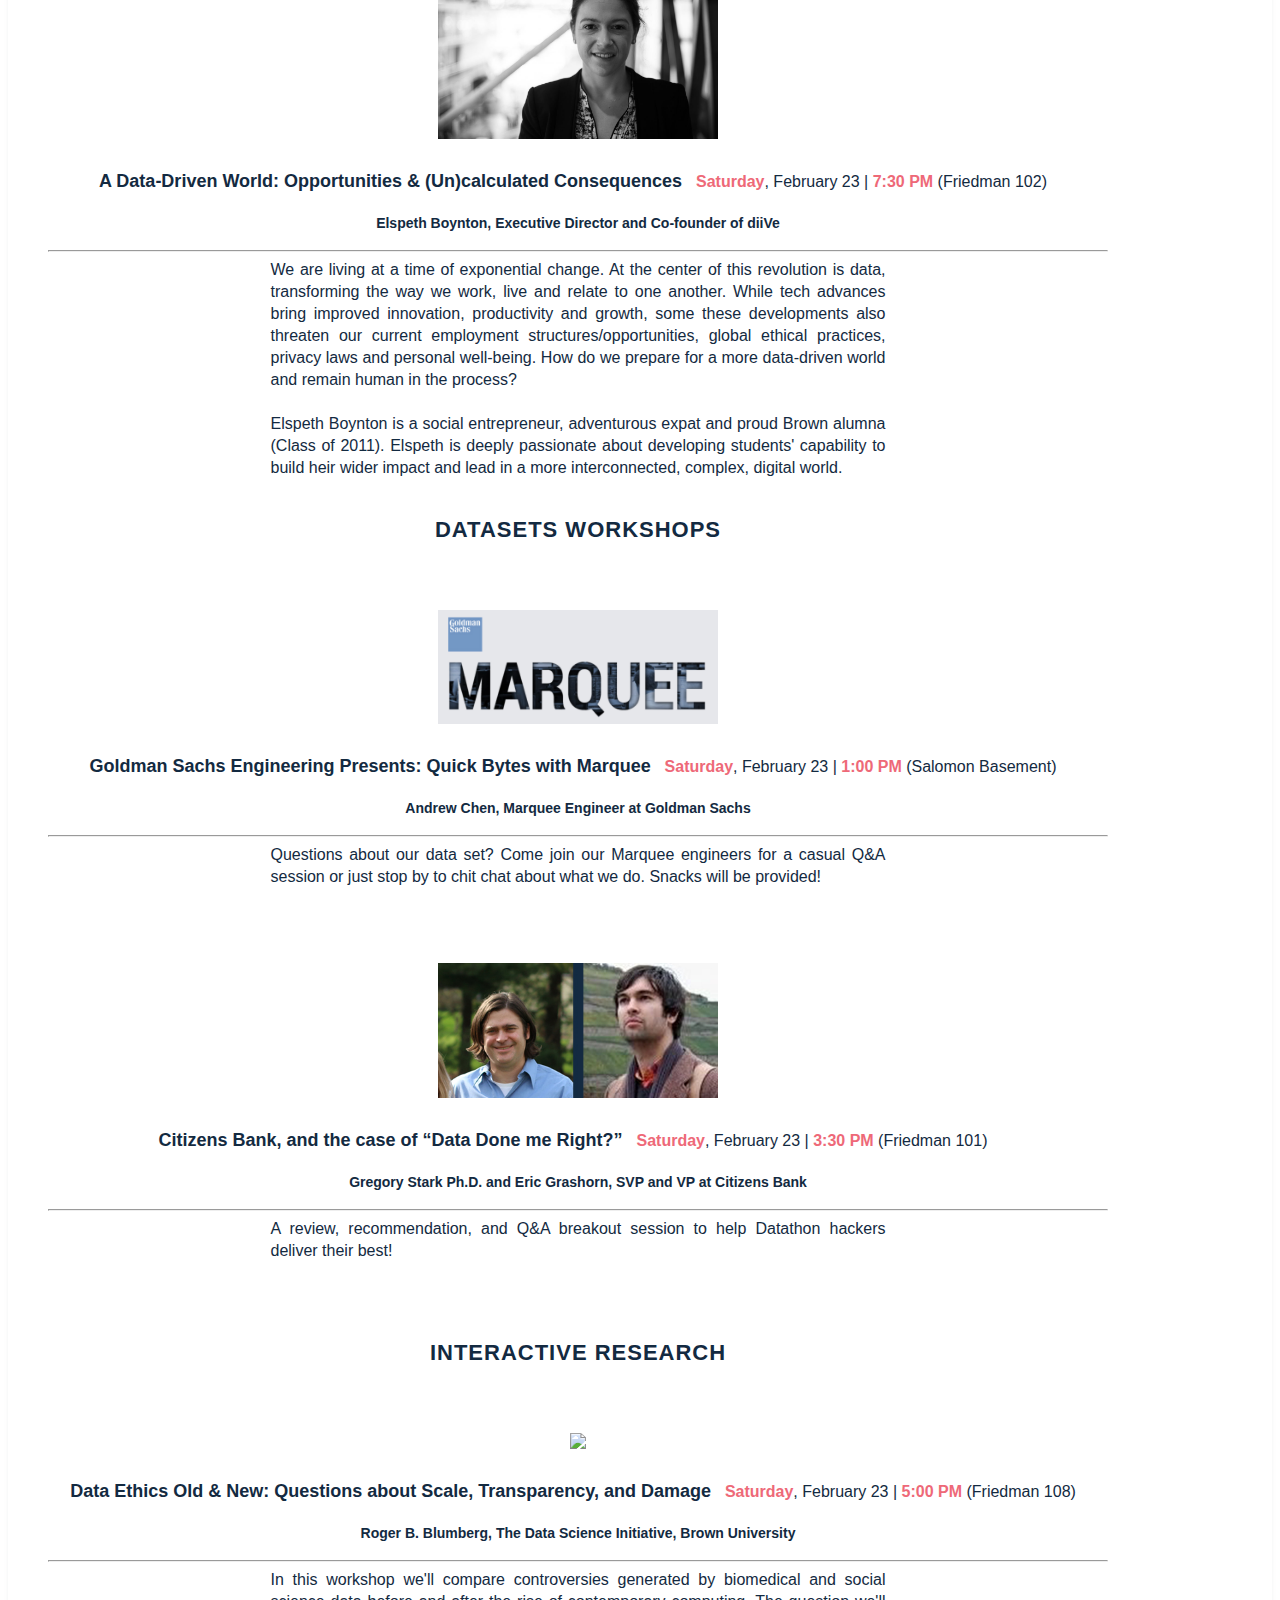
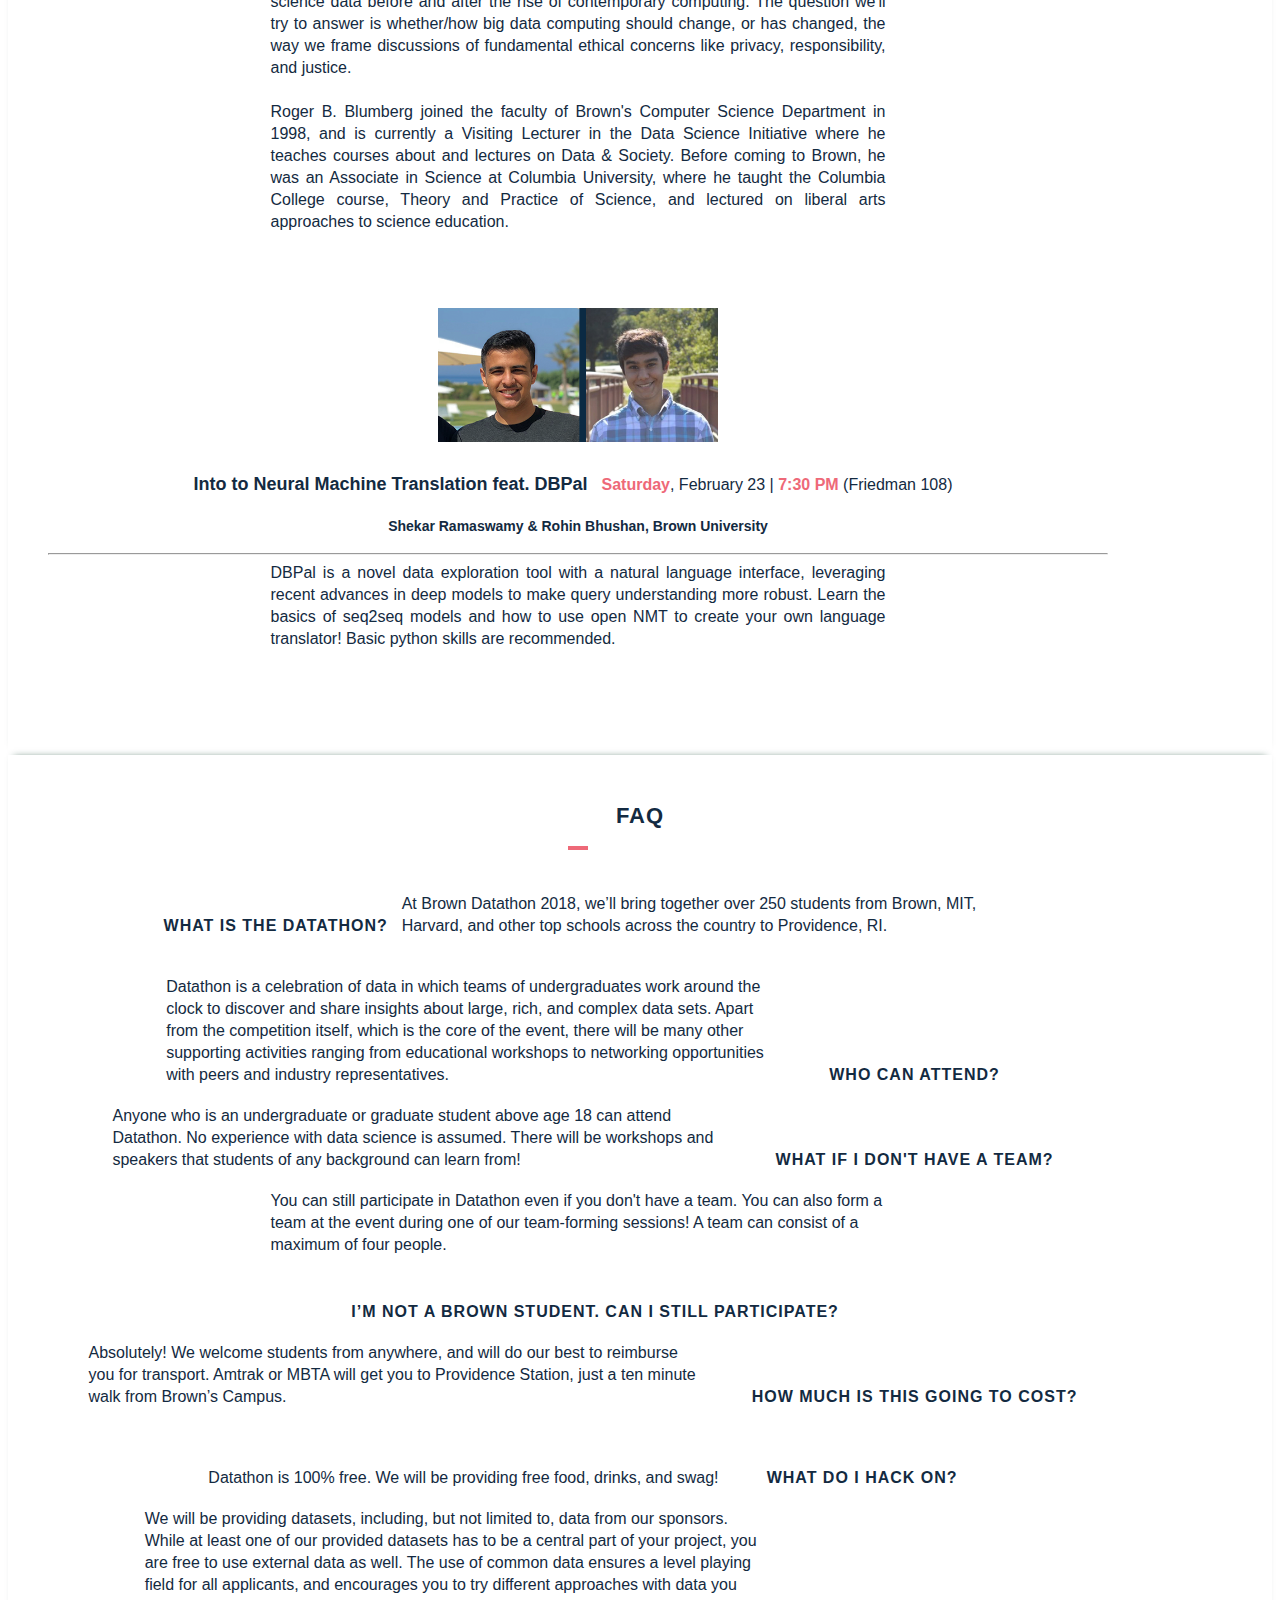
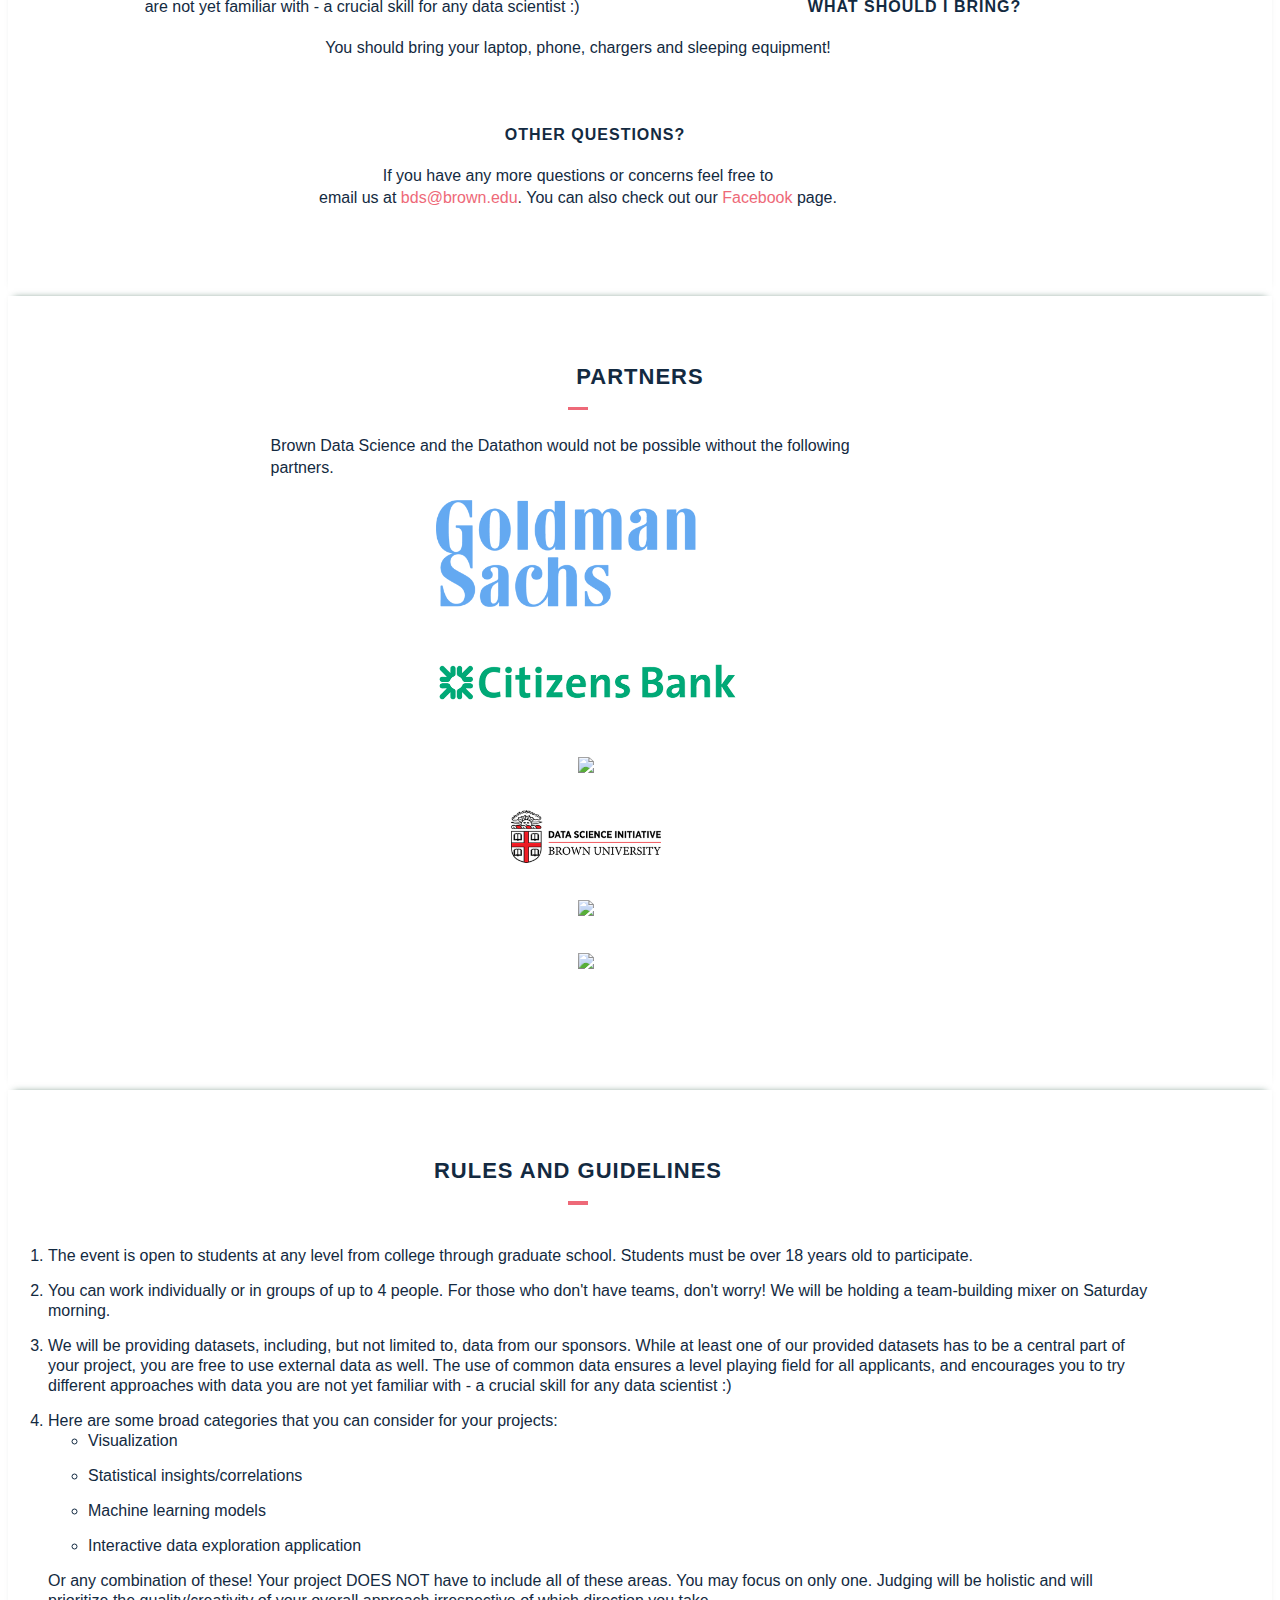
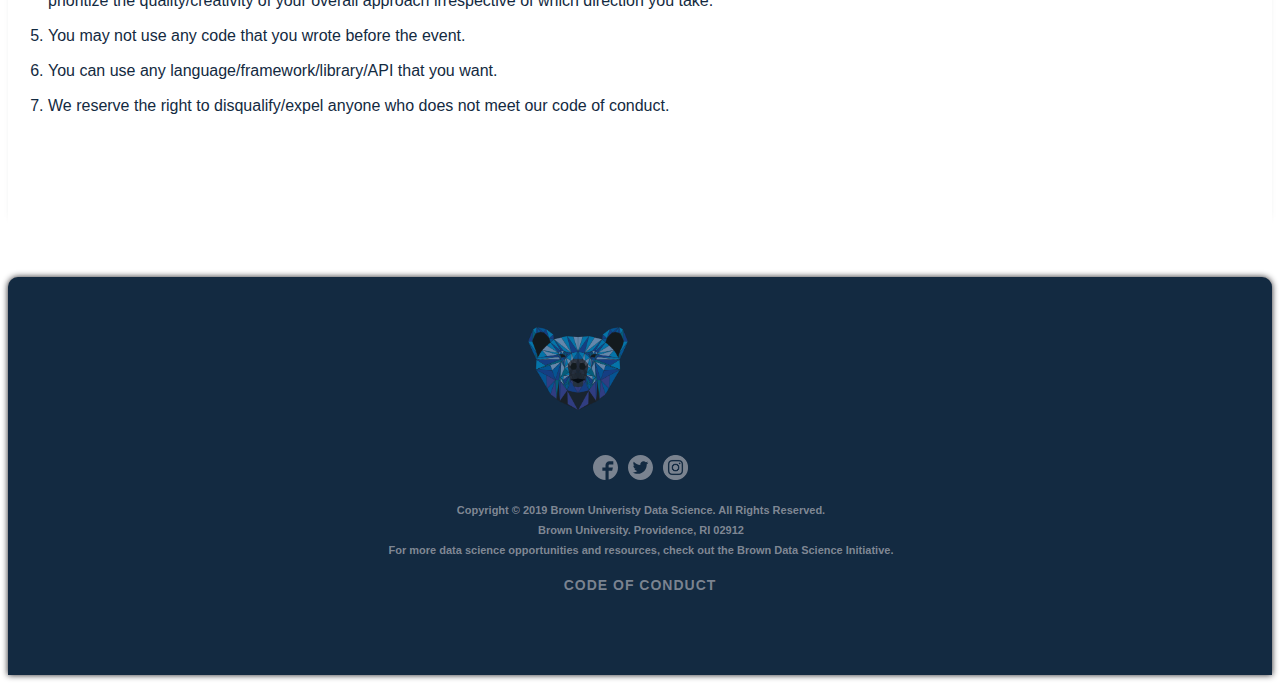
==== commit b0e97d43: "Update workshops" ====
--- a/bds_site/datathon/index.html
+++ b/bds_site/datathon/index.html
@@ -35,7 +35,7 @@
         <div class="menu-button w-nav-button">
           <div class="w-icon-nav-menu"></div>
         </div>
-        <nav role="navigation" class="nav-menu w-nav-menu"><a href="#About" class="nav-link w-nav-link">About</a><a href="#FAQ" class="nav-link w-nav-link">FAQ</a><a href="#Events" class="nav-link w-nav-link">Events</a><a href="#Sponsors" class="nav-link w-nav-link">Sponsors</a><a href="#Schedule" class="nav-link w-nav-link">Schedule</a><a href="#Rules" class="nav-link w-nav-link">Rules</a>
+        <nav role="navigation" class="nav-menu w-nav-menu"><a href="#About" class="nav-link w-nav-link">About</a><a href="#Schedule" class="nav-link w-nav-link">Schedule</a><a href="#Events" class="nav-link w-nav-link">Events</a><a href="#FAQ" class="nav-link w-nav-link">FAQ</a><a href="#Partners" class="nav-link w-nav-link">Partners</a><a href="#Rules" class="nav-link w-nav-link">Rules</a>
             <div class="nav-link button-link fixed-button-link w-nav-link dropdown">
                 Archives
                   <div class="dropdown-content">
@@ -66,16 +66,22 @@
         <div class="w-row">
             <h2 class="section-heading center">About</h2>
             <div class="wide-container w-container">
-                <div class="center-container">
-                    <img class="divider-small" src="../images/main/divider-small.png">
-                    <br/>
-                    <p class="navy-text left">Brown Data Science is dedicated to creating and supporting opportunities related to Data Science for the
-                        undergraduate community.</p>
-                    <br/>
-                    <br/>
-                    <p class="navy-text left">We bring together students interested in Data Science and Machine Learning by hosting workshops and talks, and through competitions in which participants
-                        gain real world experience analyzing data—often with access to unique and exclusive data sets.</p>
-                    <br/>
+                <div class="w-row">
+                    <div class="wide-container work-container w-container">
+                        <div class="w-col w-col-12">
+                            <div class="center-container">
+                                <img class="divider-small" src="../images/main/divider-small.png">
+                                <br/>
+                                <p class="navy-text left">Brown Data Science is dedicated to creating and supporting opportunities related to Data Science for the
+                                    undergraduate community.</p>
+                                <br/>
+                                <br/>
+                                <p class="navy-text left">We bring together students interested in Data Science and Machine Learning by hosting workshops and talks, and through competitions in which participants
+                                    gain real world experience analyzing data—often with access to unique and exclusive data sets.</p>
+                                <br/>
+                            </div>
+                        </div>
+                    </div>
                 </div>
                 <br/>
                 <h2 class="sub-heading-navy large">Our Tracks.</h2>
@@ -159,9 +165,9 @@
                                 <div class="event">
                                     <div class="event-name">
                                         <h4 class="navy-text left">Workshops</h4>
-                                        <h5 class="navy-text left">2:00-7:00pm</h5>
-                                    </div>
-                                    <p class="navy-text left">Friedman 102, 108</p>
+                                        <h5 class="navy-text left">1:00-7:00pm</h5>
+                                    </div>
+                                    <p class="navy-text left">See below</p>
                                 </div>
 
                                 <div class="event">
@@ -246,34 +252,123 @@
   <section id="Events" class="section work-section">
       <br>
         <div class="w-row">
-            <h2 class="section-heading center workshop">Workshops</h2>
-            <div class="wide-container w-container center-container">
-                <h4 class="navy-text"><span class="coral bold">Important Note:</span> Events for the <span class="coral">2019 Datathon</span> are still in development.</h4>
+            <div class="w-row">
+                <div class="wide-container work-container w-container">
+                    <div class="w-col w-col-12">
+                        <div class="center-container">
+                            <h4 class="navy-text"><span class="coral bold">Important Note:</span> Events for the <span class="coral">2019 Datathon</span> are still in development.</h4>
+                        </div>
+                    </div>
+                </div>
             </div>
             <br/>
             <div class="wide-container w-container">
                 <div class="center-container">
                     <img class="divider-small" src="../images/main/divider-small.png">
                     <br/>
+                    <h2 class="section-heading center workshop">Learner's Track</h2>
                     <div class="w-row workshop">
                         <div class="wide-container w-container">
                             <div class="w-col w-col-4">
-                                <img src="../images/main/goldman.png" class="workshop-picture">
+                                <img src="../images/main/sarah-brown.png" class="workshop-picture">
+                            </div>
+                            <div class="w-col w-col-8">
+                                <h4 class="navy-text left">Social Science, Intro to Data Science</h4><br/>
+                                    <p class="navy-text left"><span class="coral bold">Saturday</span>, February 23</p><br/>
+                                    <h5 class="navy-text left">Into to Python</h5>
+                                    <p class="navy-text left"><span class="coral bold">1:00 PM</span> (Salomon DECI)</p>
+                                    <br/>
+                                    <h5 class="navy-text left">ML Workshop</h5>
+                                    <p class="navy-text left"><span class="coral bold">4:00 PM</span> (Friedman 102)</p>
+
+                                <h5 class="navy-text left">Sarah Brown, Postdoctoral Research Associate in the Data Science Initiative</h5>
+                                <hr>
+                                <p class="navy-text justify">Dr. Brown's research interest is in building machine learning methods to enable data-driven discovery in domains where most current knowledge
+                                is qualitative and analyzing machine learning techniques with respect to social values.
+                                </p>
+                            </div>
+                        </div>
+                    </div>
+                    <div class="w-row workshop">
+                        <div class="wide-container w-container">
+                            <div class="w-col w-col-4">
+                                <img src="../images/main/elspeth.jpg" class="workshop-picture">
+                            </div>
+                            <div class="w-col w-col-8">
+                                <h4 class="navy-text left">A Data-Driven World: Opportunities & (Un)calculated Consequences</h4>
+                                <p class="navy-text left"><span class="coral bold">Saturday</span>, February 23 | <span class="coral bold">7:30 PM</span> (Friedman 102)</p>
+                                <h5 class="navy-text left">Elspeth Boynton, Executive Director and Co-founder of diiVe</h5>
+                                <hr>
+                                <p class="navy-text justify">We are living at a time of exponential change. At the center of this revolution is data, transforming the way we work,
+                                live and relate to one another. While tech advances bring improved innovation, productivity and growth, some these developments also threaten
+                                our current employment structures/opportunities, global ethical practices, privacy laws and personal well-being. How do we prepare for a more
+                                data-driven world and remain human in the process?
+                                <br/><br/>
+                                Elspeth Boynton is a social entrepreneur, adventurous expat and proud Brown alumna (Class of 2011). Elspeth is deeply passionate about developing students' capability to build
+                                heir wider impact and lead in a more interconnected, complex, digital world.
+                                </p>
+                            </div>
+                        </div>
+                    </div>
+
+
+                    <h2 class="section-heading center workshop">Datasets Workshops</h2>
+                    <div class="w-row workshop">
+                        <div class="wide-container w-container">
+                            <div class="w-col w-col-4">
+                                <img src="../images/main/marquee.png" class="workshop-picture">
                             </div>
                             <div class="w-col w-col-8">
                                 <h4 class="navy-text left">Goldman Sachs Engineering Presents: Quick Bytes with Marquee</h4>
-
-                                <!--<p class="navy-text left">Sat, March 3 (Smith-Buonanno 106)</p>
-
-
-                                <h5 class="navy-text left">Zach Hamed, Product Manager at Goldman Sachs</h5>-->
+                                <p class="navy-text left"><span class="coral bold">Saturday</span>, February 23 | <span class="coral bold">1:00 PM</span> (Salomon Basement)</p>
+                                <h5 class="navy-text left">Andrew Chen, Marquee Engineer at Goldman Sachs</h5>
                                 <hr>
-                                <p class="navy-text left">Questions about our data set? Come join our Marquee engineers for a casual
+                                <p class="navy-text justify">Questions about our data set? Come join our Marquee engineers for a casual
                                     Q&A session or just stop by to chit chat about what we do. Snacks will be provided!</p>
                             </div>
                         </div>
                     </div>
+                    <div class="w-row workshop">
+                        <div class="wide-container w-container">
+                            <div class="w-col w-col-4">
+                                <img src="../images/main/citizens-workshop.jpg" class="workshop-picture">
+                            </div>
+                            <div class="w-col w-col-8">
+                                <h4 class="navy-text left">Citizens Bank, and the case of “Data Done me Right?”</h4>
+                                <p class="navy-text left"><span class="coral bold">Saturday</span>, February 23 | <span class="coral bold">3:30 PM</span> (Friedman 101)</p>
+                                <h5 class="navy-text left">Gregory Stark Ph.D. and Eric Grashorn, SVP and VP at Citizens Bank</h5>
+                                <hr>
+                                <p class="navy-text justify">A review, recommendation, and Q&A breakout session to help Datathon hackers deliver their best!</p>
+                            </div>
+                        </div>
+                    </div>
                     <br/><br/>
+
+
+
+                    <h2 class="section-heading center workshop">Interactive Research</h2>
+                    <div class="w-row workshop">
+                        <div class="wide-container w-container">
+                            <div class="w-col w-col-4">
+                                <img src="../images/main/blumberg.png" class="workshop-picture">
+                            </div>
+                            <div class="w-col w-col-8">
+                                <h4 class="navy-text left">Data Ethics Old & New: Questions about Scale, Transparency, and Damage</h4>
+
+                                <p class="navy-text left"><span class="coral bold">Saturday</span>, February 23 | <span class="coral bold">5:00 PM</span> (Friedman 108)</p>
+                                <h5 class="navy-text left">Roger B. Blumberg, The Data Science Initiative, Brown University</h5>
+                                <hr>
+                                <p class="navy-text justify">In this workshop we'll compare controversies generated by biomedical and social science data before and after the rise of contemporary computing. The question we'll try to answer is whether/how big data computing should change,
+                                or has changed, the way we frame discussions of fundamental ethical concerns like privacy,
+                                responsibility, and justice.
+                                <br/><br/>
+                                Roger B. Blumberg joined the faculty of Brown's
+                                Computer Science Department in 1998, and is currently a Visiting Lecturer in the Data Science Initiative where he teaches courses about
+                                and lectures on Data & Society. Before coming to Brown, he was an Associate in Science at Columbia University, where he taught the Columbia
+                                College course, Theory and Practice of Science, and lectured on liberal arts approaches to science education.</p>
+                            </div>
+                        </div>
+                    </div>
                     <div class="w-row workshop">
                         <div class="wide-container w-container">
                             <div class="w-col w-col-4">
@@ -282,12 +377,10 @@
                             <div class="w-col w-col-8">
                                 <h4 class="navy-text left">Into to Neural Machine Translation feat. DBPal</h4>
 
-                                <!--<p class="navy-text left">Sat, March 3 (Smith-Buonanno 106)</p>-->
-
-
+                                <p class="navy-text left"><span class="coral bold">Saturday</span>, February 23 | <span class="coral bold">7:30 PM</span> (Friedman 108)</p>
                                 <h5 class="navy-text left">Shekar Ramaswamy & Rohin Bhushan, Brown University</h5>
                                 <hr>
-                                <p class="navy-text left">DBPal is a novel data exploration tool with a natural language interface, leveraging recent advances in deep models to make query understanding more robust. Learn the basics of seq2seq models and how to use open
+                                <p class="navy-text justify">DBPal is a novel data exploration tool with a natural language interface, leveraging recent advances in deep models to make query understanding more robust. Learn the basics of seq2seq models and how to use open
                                     NMT to create your own language translator! Basic python skills are recommended.</p>
                             </div>
                         </div>
--- a/bds_site/css/main.css
+++ b/bds_site/css/main.css
@@ -166,10 +166,7 @@
 }
 
 .navy-text.card.track {
-    font-size: 10.1pt;
     text-align: justify;
-    min-height: 500px;
-    overflow: scroll;
 }
 
 .sub-heading-navy {
@@ -422,4 +419,8 @@
 }
 .dropdown:hover .dropdown-content {
 	display: block;
+}
+
+.justify {
+	text-align: justify;
 }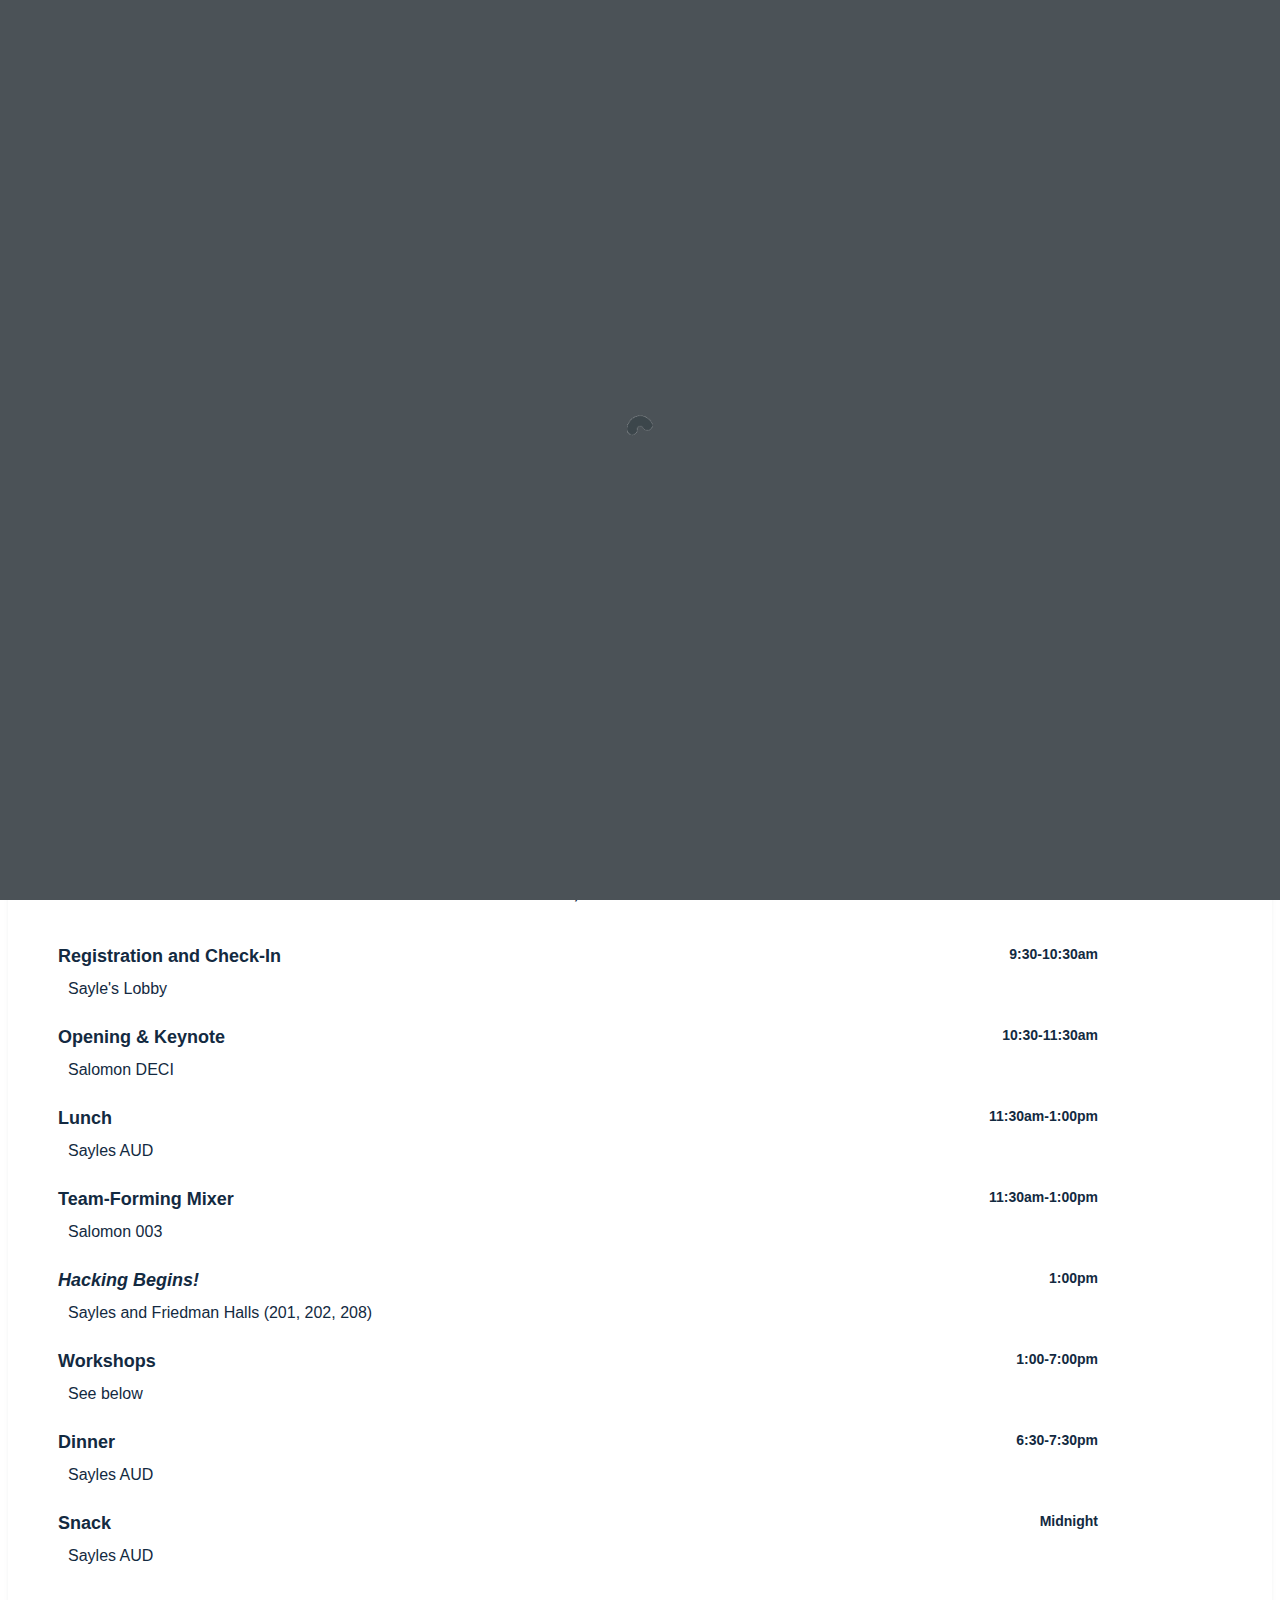
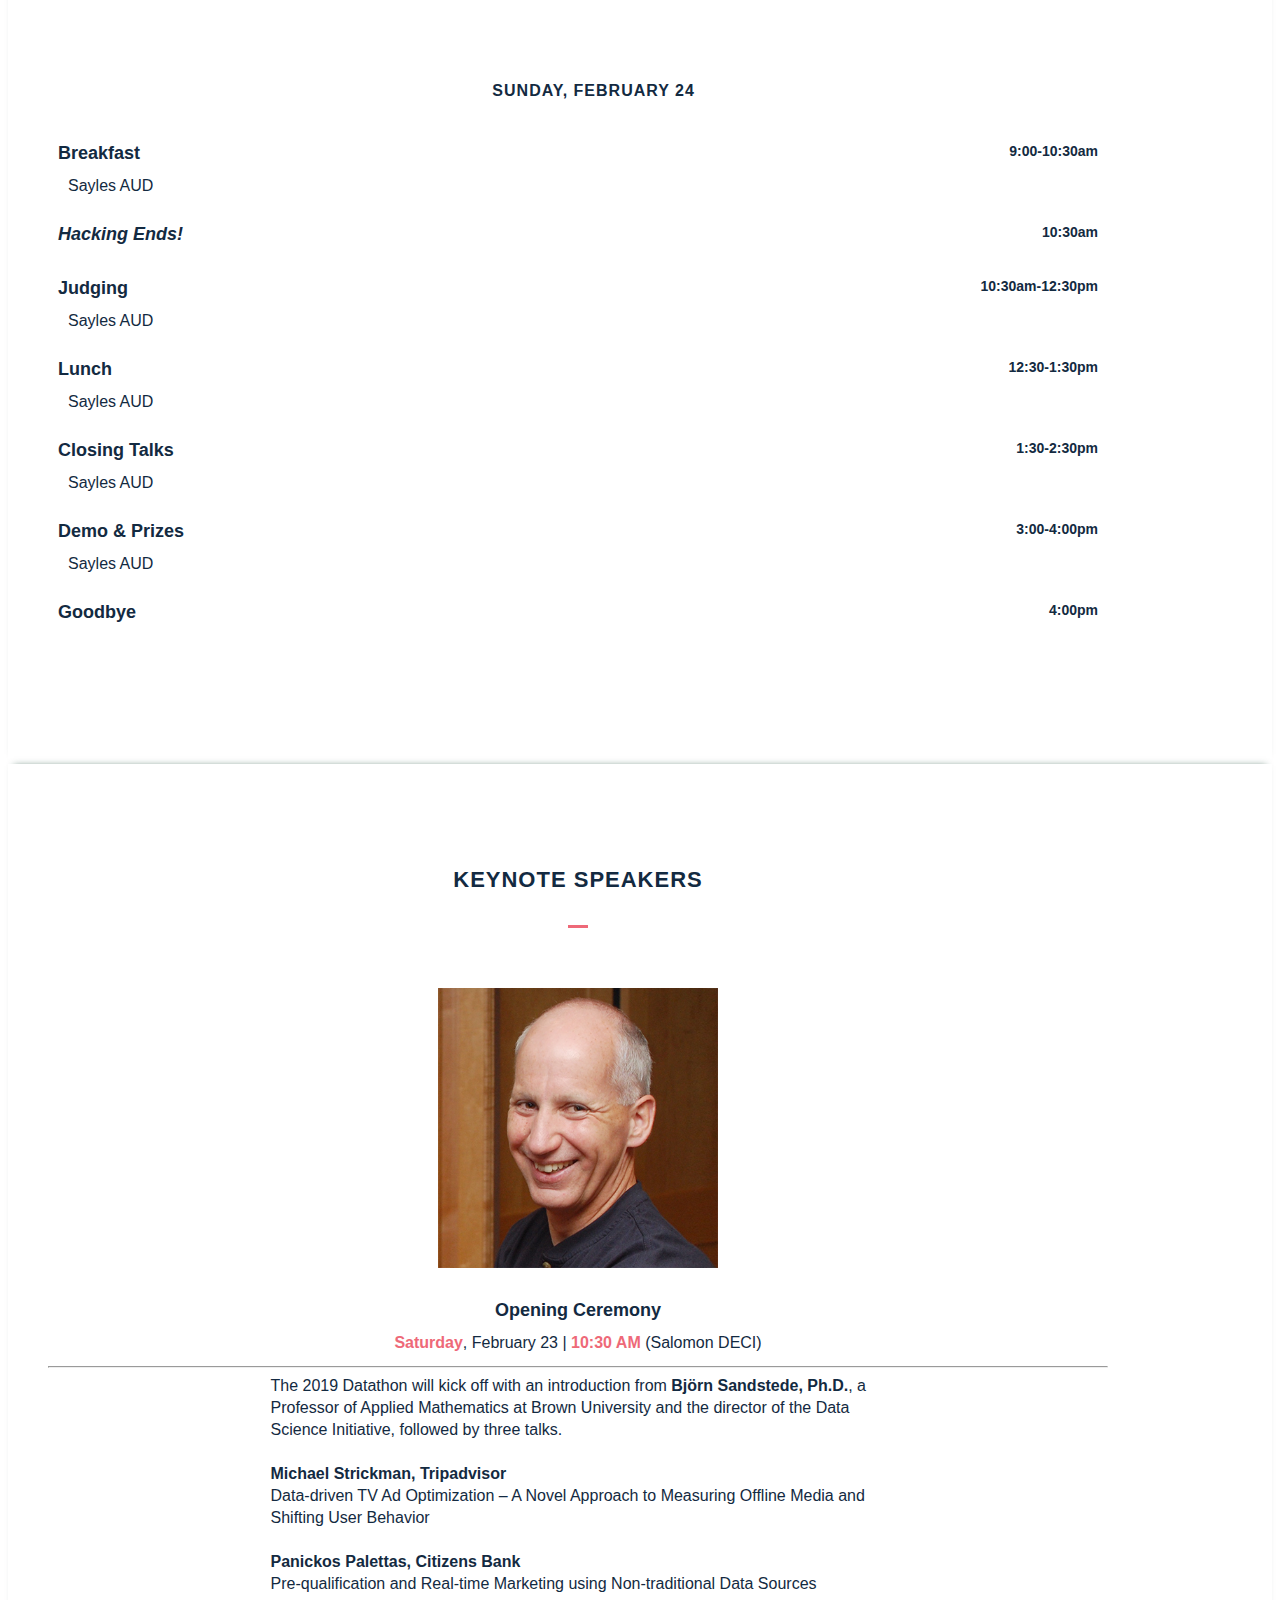
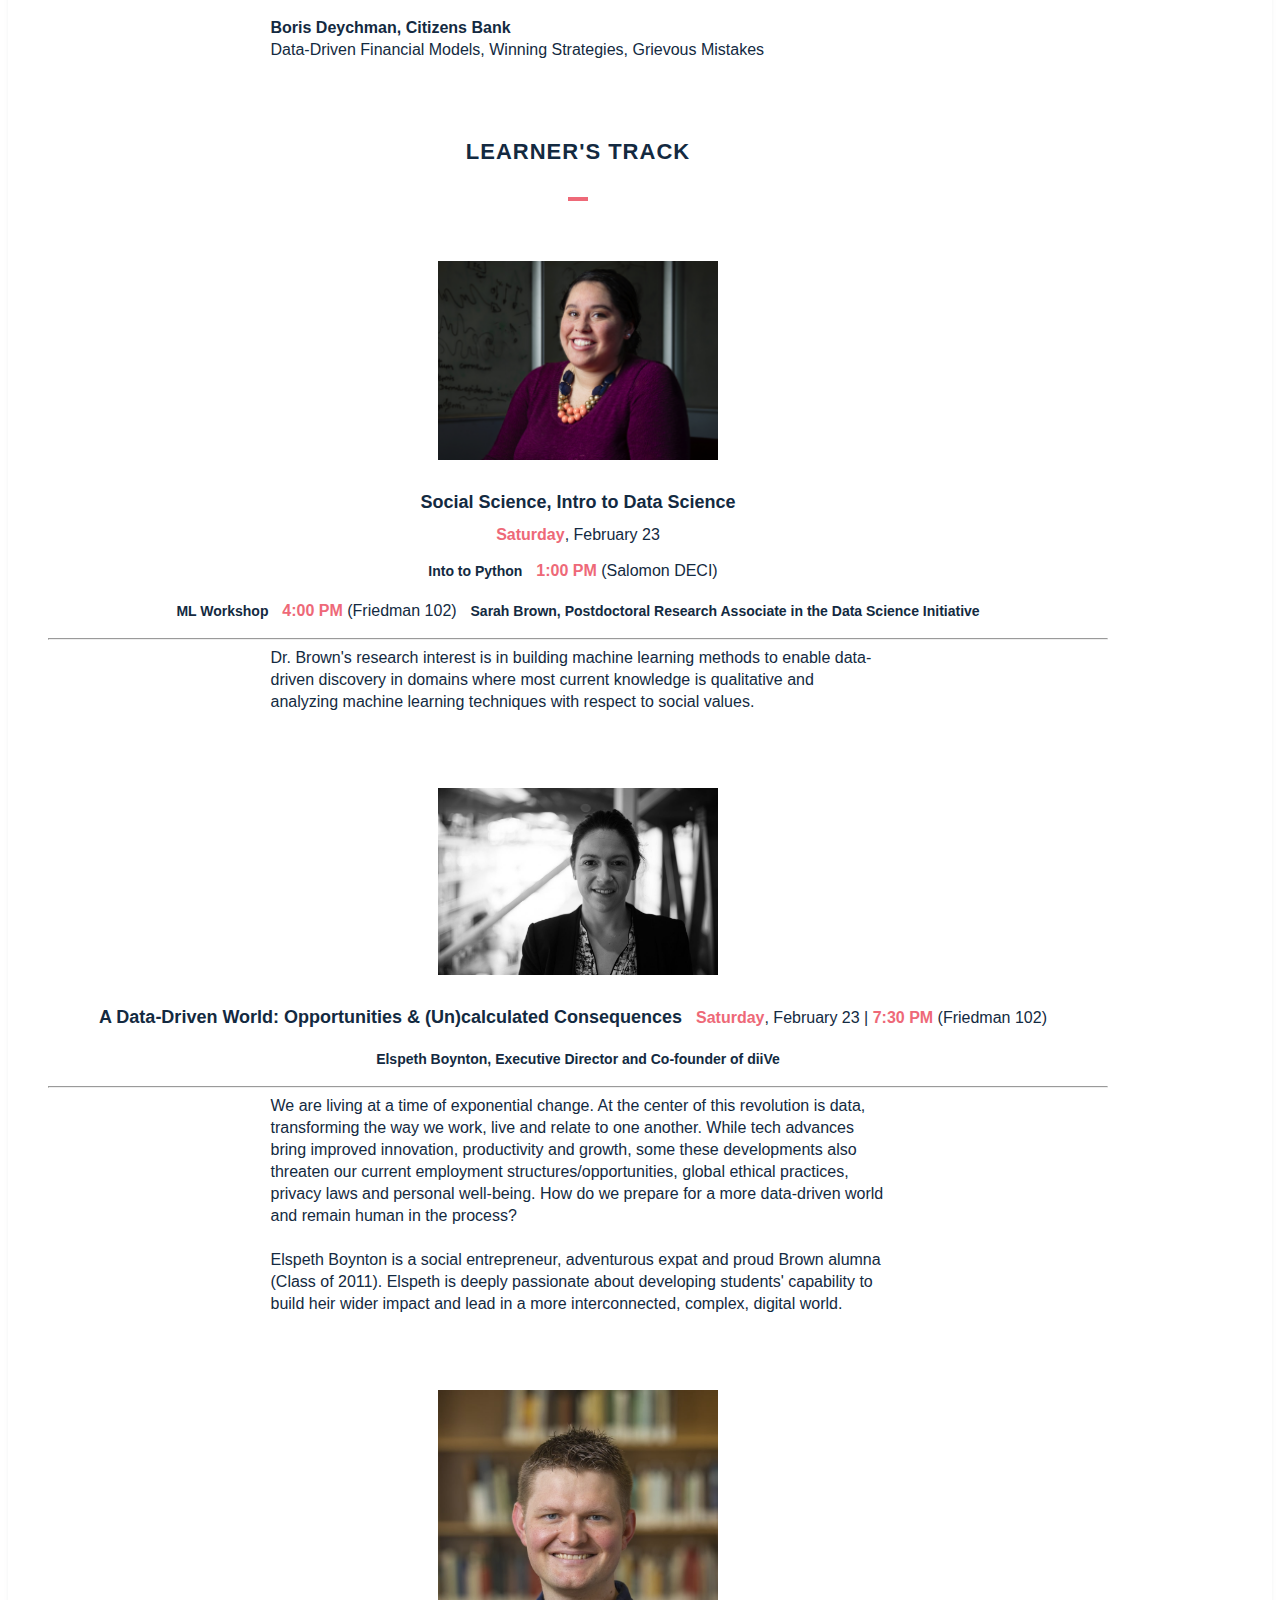
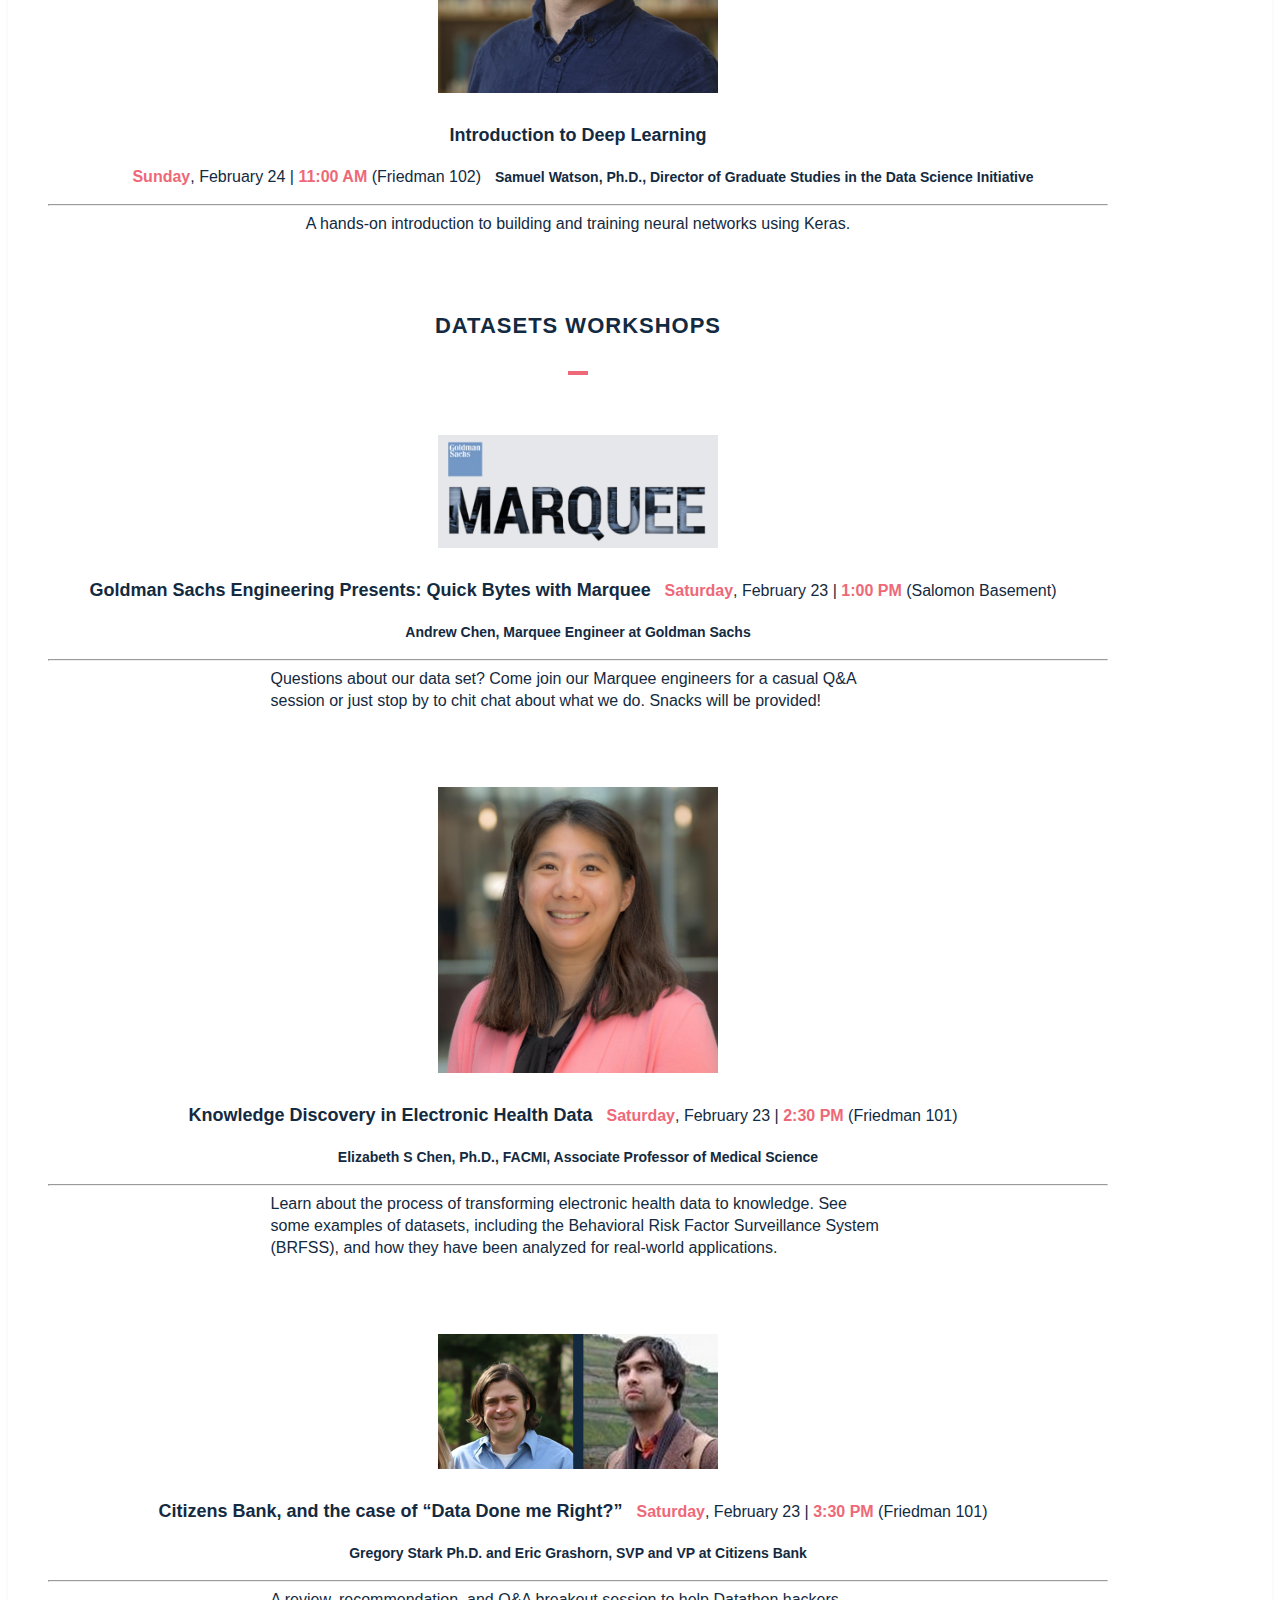
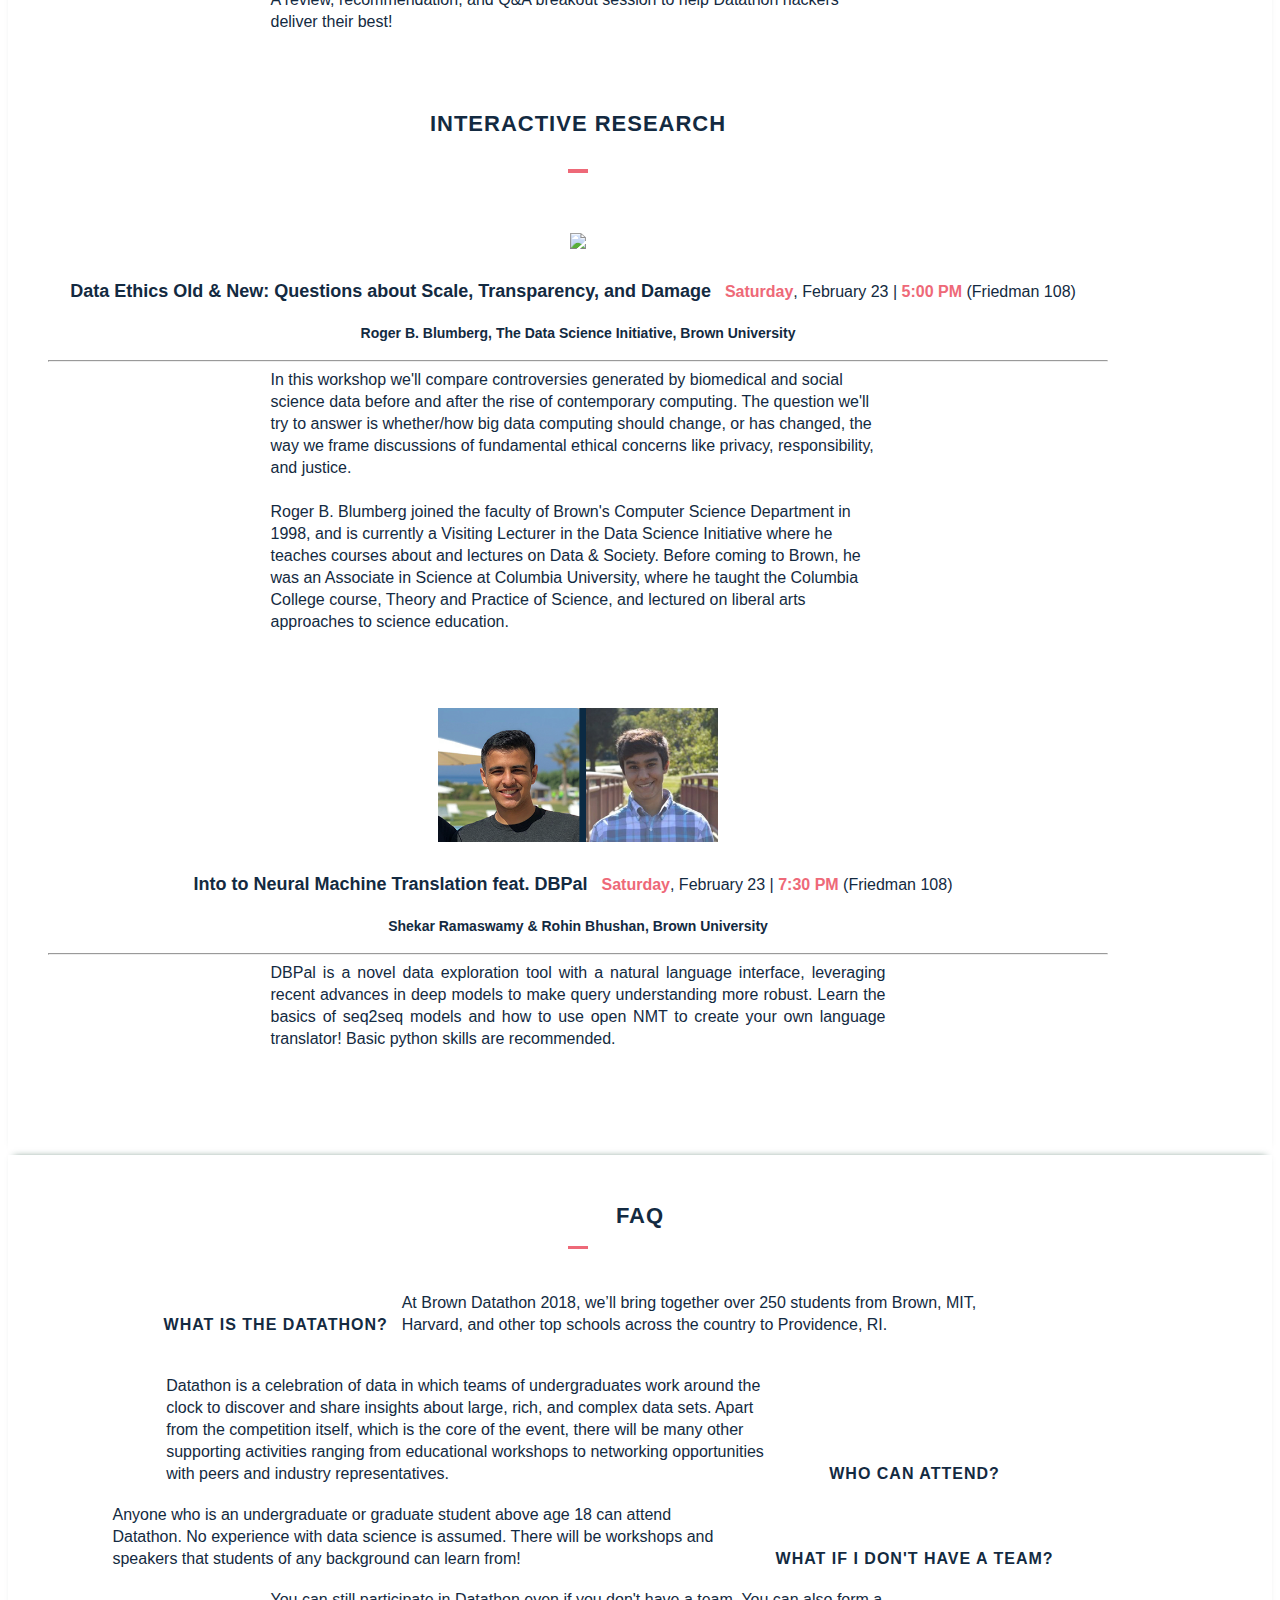
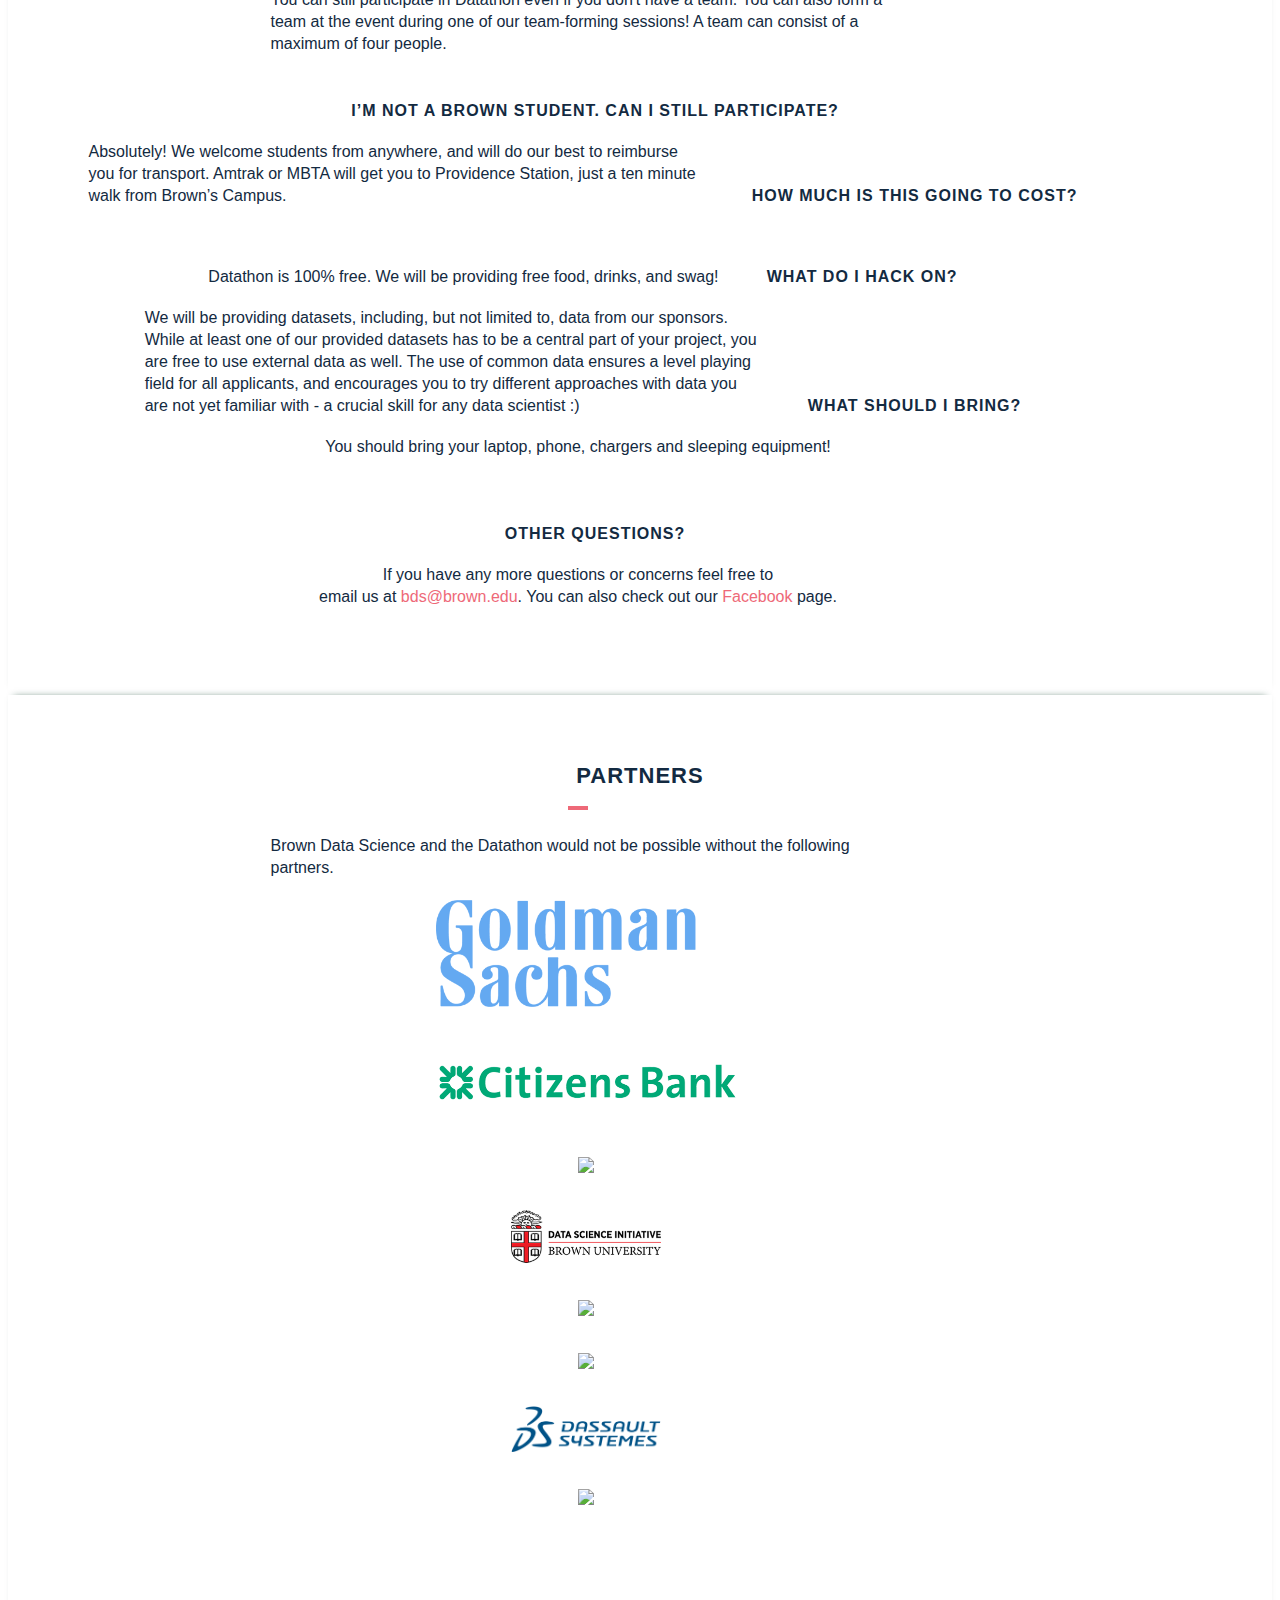
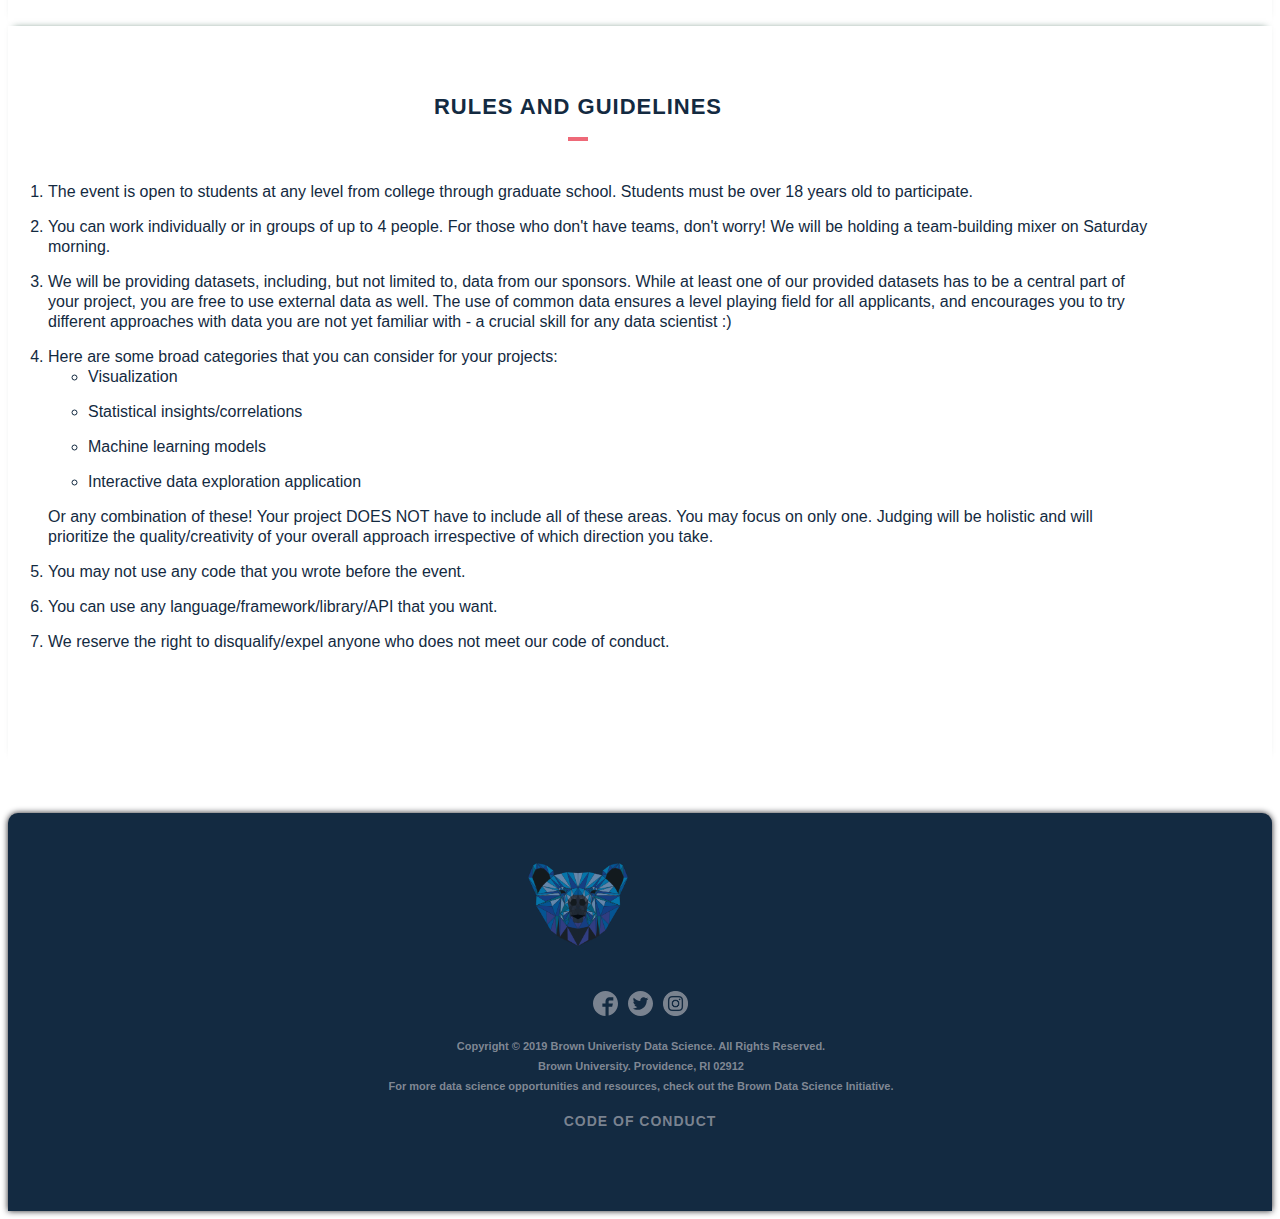
==== commit 765d96f0: "Update schaedule and live content" ====
--- a/bds_site/datathon/index.html
+++ b/bds_site/datathon/index.html
@@ -91,7 +91,9 @@
                             <div class="">
                                 <div class="center-container">
                                     <h2 class="section-heading center sub-heading-navy select-underline">Learner</h2>
-                                    <p class="navy-text card track"> The learner track is a series of workshops designed for participants with some prior programming experience, but without prior experience in data science. The first set of workshops on Saturday morning will cover a variety of techniques to work with and analyze large datasets, while additional workshops Saturday evening will teach basic machine learning techniques and their uses in data science. Lastly, Sunday morning will include workshops on both web scraping and
+                                    <p class="navy-text card track"> The learner track is a series of workshops designed for participants with some prior programming experience, but without prior experience in data science. The first set of workshops on
+                                    Saturday morning will cover a variety of techniques to work with and analyze large datasets, while additional workshops Saturday evening will teach basic machine learning techniques and their uses in data science.
+                                    Lastly, Sunday morning will include a workshop on
                                     deep learning. </p>
                                 </div>
                             </div>
@@ -127,7 +129,7 @@
                                         <h4 class="navy-text left">Registration and Check-In</h4>
                                         <h5 class="navy-text left">9:30-10:30am</h5>
                                     </div>
-                                    <p class="navy-text left">Location TBD!</p>
+                                    <p class="navy-text left">Sayle's Lobby</p>
                                 </div>
 
                                 <div class="event">
@@ -159,7 +161,7 @@
                                         <h4 class="navy-text left"><em>Hacking Begins!</em></h4>
                                         <h5 class="navy-text left">1:00pm</h5>
                                     </div>
-                                    <p class="navy-text left">Sayles and Friedman Halls</p>
+                                    <p class="navy-text left">Sayles and Friedman Halls (201, 202, 208)</p>
                                 </div>
 
                                 <div class="event">
@@ -209,6 +211,7 @@
                                         <h4 class="navy-text left">Judging</h4>
                                         <h5 class="navy-text left">10:30am-12:30pm</h5>
                                     </div>
+                                    <p class="navy-text left">Sayles AUD</p>
                                 </div>
 
                                 <div class="event">
@@ -252,22 +255,38 @@
   <section id="Events" class="section work-section">
       <br>
         <div class="w-row">
-            <div class="w-row">
-                <div class="wide-container work-container w-container">
-                    <div class="w-col w-col-12">
-                        <div class="center-container">
-                            <h4 class="navy-text"><span class="coral bold">Important Note:</span> Events for the <span class="coral">2019 Datathon</span> are still in development.</h4>
-                        </div>
-                    </div>
-                </div>
-            </div>
-            <br/>
             <div class="wide-container w-container">
                 <div class="center-container">
+                    <h2 class="section-heading center workshop">Keynote Speakers</h2>
+                    <div class="w-row workshop">
+                        <img class="divider-small" src="../images/main/divider-small.png">
+                        <div class="wide-container w-container">
+                            <div class="w-col w-col-4">
+                                <img src="../images/main/bjorn.jpg" class="workshop-picture">
+                            </div>
+                            <div class="w-col w-col-8">
+                                <h4 class="navy-text left">Opening Ceremony</h4><br/>
+                                <p class="navy-text left"><span class="coral bold">Saturday</span>, February 23 | <span class="coral bold">10:30 AM</span> (Salomon DECI)</p>
+                                <hr>
+                                <p class="navy-text left">
+                                The 2019 Datathon will kick off with an introduction from <span class="bold">Björn Sandstede, Ph.D.</span>, a Professor of Applied Mathematics at Brown University and the director of the Data Science Initiative, followed by three talks.
+                                <br/><br/>
+                                <span class="bold">Michael Strickman, Tripadvisor</span><br/>
+                                Data-driven TV Ad Optimization – A Novel Approach to Measuring Offline Media and Shifting User Behavior
+                                <br/><br/>
+                                <span class="bold">Panickos Palettas, Citizens Bank</span><br/>
+                                Pre-qualification and Real-time Marketing using Non-traditional Data Sources
+                                <br/><br/>
+                                <span class="bold">Boris Deychman, Citizens Bank</span><br/>
+                                Data-Driven Financial Models, Winning Strategies, Grievous Mistakes
+                                </p>
+                            </div>
+                        </div>
+                    </div>
+                    <br/><br/>
+                    <h2 class="section-heading center workshop">Learner's Track</h2>
+                    <div class="w-row workshop">
                     <img class="divider-small" src="../images/main/divider-small.png">
-                    <br/>
-                    <h2 class="section-heading center workshop">Learner's Track</h2>
-                    <div class="w-row workshop">
                         <div class="wide-container w-container">
                             <div class="w-col w-col-4">
                                 <img src="../images/main/sarah-brown.png" class="workshop-picture">
@@ -283,7 +302,7 @@
 
                                 <h5 class="navy-text left">Sarah Brown, Postdoctoral Research Associate in the Data Science Initiative</h5>
                                 <hr>
-                                <p class="navy-text justify">Dr. Brown's research interest is in building machine learning methods to enable data-driven discovery in domains where most current knowledge
+                                <p class="navy-text left">Dr. Brown's research interest is in building machine learning methods to enable data-driven discovery in domains where most current knowledge
                                 is qualitative and analyzing machine learning techniques with respect to social values.
                                 </p>
                             </div>
@@ -299,7 +318,7 @@
                                 <p class="navy-text left"><span class="coral bold">Saturday</span>, February 23 | <span class="coral bold">7:30 PM</span> (Friedman 102)</p>
                                 <h5 class="navy-text left">Elspeth Boynton, Executive Director and Co-founder of diiVe</h5>
                                 <hr>
-                                <p class="navy-text justify">We are living at a time of exponential change. At the center of this revolution is data, transforming the way we work,
+                                <p class="navy-text left">We are living at a time of exponential change. At the center of this revolution is data, transforming the way we work,
                                 live and relate to one another. While tech advances bring improved innovation, productivity and growth, some these developments also threaten
                                 our current employment structures/opportunities, global ethical practices, privacy laws and personal well-being. How do we prepare for a more
                                 data-driven world and remain human in the process?
@@ -310,10 +329,27 @@
                             </div>
                         </div>
                     </div>
+                    <div class="w-row workshop">
+                        <div class="wide-container w-container">
+                            <div class="w-col w-col-4">
+                                <img src="../images/main/watson.jpg" class="workshop-picture">
+                            </div>
+                            <div class="w-col w-col-8">
+                                <h4 class="navy-text left">Introduction to Deep Learning</h4><br/>
+                                <p class="navy-text left"><span class="coral bold">Sunday</span>, February 24 | <span class="coral bold">11:00 AM</span> (Friedman 102)</p>
+                                <h5 class="navy-text left">Samuel Watson, Ph.D., Director of Graduate Studies in the Data Science Initiative</h5>
+                                <hr>
+                                <p class="navy-text left">A hands-on introduction to building and training neural networks using Keras.
+                                </p>
+                            </div>
+                        </div>
+                    </div>
+                    <br/><br/>
 
 
                     <h2 class="section-heading center workshop">Datasets Workshops</h2>
                     <div class="w-row workshop">
+                        <img class="divider-small" src="../images/main/divider-small.png">
                         <div class="wide-container w-container">
                             <div class="w-col w-col-4">
                                 <img src="../images/main/marquee.png" class="workshop-picture">
@@ -323,8 +359,22 @@
                                 <p class="navy-text left"><span class="coral bold">Saturday</span>, February 23 | <span class="coral bold">1:00 PM</span> (Salomon Basement)</p>
                                 <h5 class="navy-text left">Andrew Chen, Marquee Engineer at Goldman Sachs</h5>
                                 <hr>
-                                <p class="navy-text justify">Questions about our data set? Come join our Marquee engineers for a casual
+                                <p class="navy-text left">Questions about our data set? Come join our Marquee engineers for a casual
                                     Q&A session or just stop by to chit chat about what we do. Snacks will be provided!</p>
+                            </div>
+                        </div>
+                    </div>
+                    <div class="w-row workshop">
+                        <div class="wide-container w-container">
+                            <div class="w-col w-col-4">
+                                <img src="../images/main/liz-chen.jpg" class="workshop-picture">
+                            </div>
+                            <div class="w-col w-col-8">
+                                <h4 class="navy-text left">Knowledge Discovery in Electronic Health Data</h4>
+                                <p class="navy-text left"><span class="coral bold">Saturday</span>, February 23 | <span class="coral bold">2:30 PM</span> (Friedman 101)</p>
+                                <h5 class="navy-text left">Elizabeth S Chen, Ph.D., FACMI, Associate Professor of Medical Science</h5>
+                                <hr>
+                                <p class="navy-text left">Learn about the process of transforming electronic health data to knowledge. See some examples of datasets, including the Behavioral Risk Factor Surveillance System (BRFSS), and how they have been analyzed for real-world applications.</p>
                             </div>
                         </div>
                     </div>
@@ -338,7 +388,7 @@
                                 <p class="navy-text left"><span class="coral bold">Saturday</span>, February 23 | <span class="coral bold">3:30 PM</span> (Friedman 101)</p>
                                 <h5 class="navy-text left">Gregory Stark Ph.D. and Eric Grashorn, SVP and VP at Citizens Bank</h5>
                                 <hr>
-                                <p class="navy-text justify">A review, recommendation, and Q&A breakout session to help Datathon hackers deliver their best!</p>
+                                <p class="navy-text left">A review, recommendation, and Q&A breakout session to help Datathon hackers deliver their best!</p>
                             </div>
                         </div>
                     </div>
@@ -348,6 +398,7 @@
 
                     <h2 class="section-heading center workshop">Interactive Research</h2>
                     <div class="w-row workshop">
+                        <img class="divider-small" src="../images/main/divider-small.png">
                         <div class="wide-container w-container">
                             <div class="w-col w-col-4">
                                 <img src="../images/main/blumberg.png" class="workshop-picture">
@@ -358,7 +409,7 @@
                                 <p class="navy-text left"><span class="coral bold">Saturday</span>, February 23 | <span class="coral bold">5:00 PM</span> (Friedman 108)</p>
                                 <h5 class="navy-text left">Roger B. Blumberg, The Data Science Initiative, Brown University</h5>
                                 <hr>
-                                <p class="navy-text justify">In this workshop we'll compare controversies generated by biomedical and social science data before and after the rise of contemporary computing. The question we'll try to answer is whether/how big data computing should change,
+                                <p class="navy-text left">In this workshop we'll compare controversies generated by biomedical and social science data before and after the rise of contemporary computing. The question we'll try to answer is whether/how big data computing should change,
                                 or has changed, the way we frame discussions of fundamental ethical concerns like privacy,
                                 responsibility, and justice.
                                 <br/><br/>
@@ -517,6 +568,23 @@
                          </div>
                     </div>
                 </div>
+            <div class="w-row">
+                    <div class="wide-container work-container w-container">
+                        <div class="w-col w-col-6">
+                             <div class="center-container wrap-collabsible">
+                                  <input id="" class="toggle" type="checkbox">
+                                  <label for="" class="label-toggle"><a href = "https://www.3ds.com/"><img class="sponsor small" src="../images/main/dassault.png"></a></label>
+                             </div>
+                         </div>
+                        <div class="w-col w-col-6">
+                             <div class="center-container wrap-collabsible">
+                                  <input id="" class="toggle" type="checkbox">
+                                  <label for="" class="label-toggle"><a href = "https://upserve.com/"><img class="sponsor small" src="../images/main/upserve.png"></a></label>
+                             </div>
+                         </div>
+                    </div>
+                </div>
+            </div>
             </div>
         </div>
         <br/>
--- a/bds_site/css/main.css
+++ b/bds_site/css/main.css
@@ -423,4 +423,8 @@
 
 .justify {
 	text-align: justify;
-}+}
+
+.bold {
+	font-weight: 700;
+}
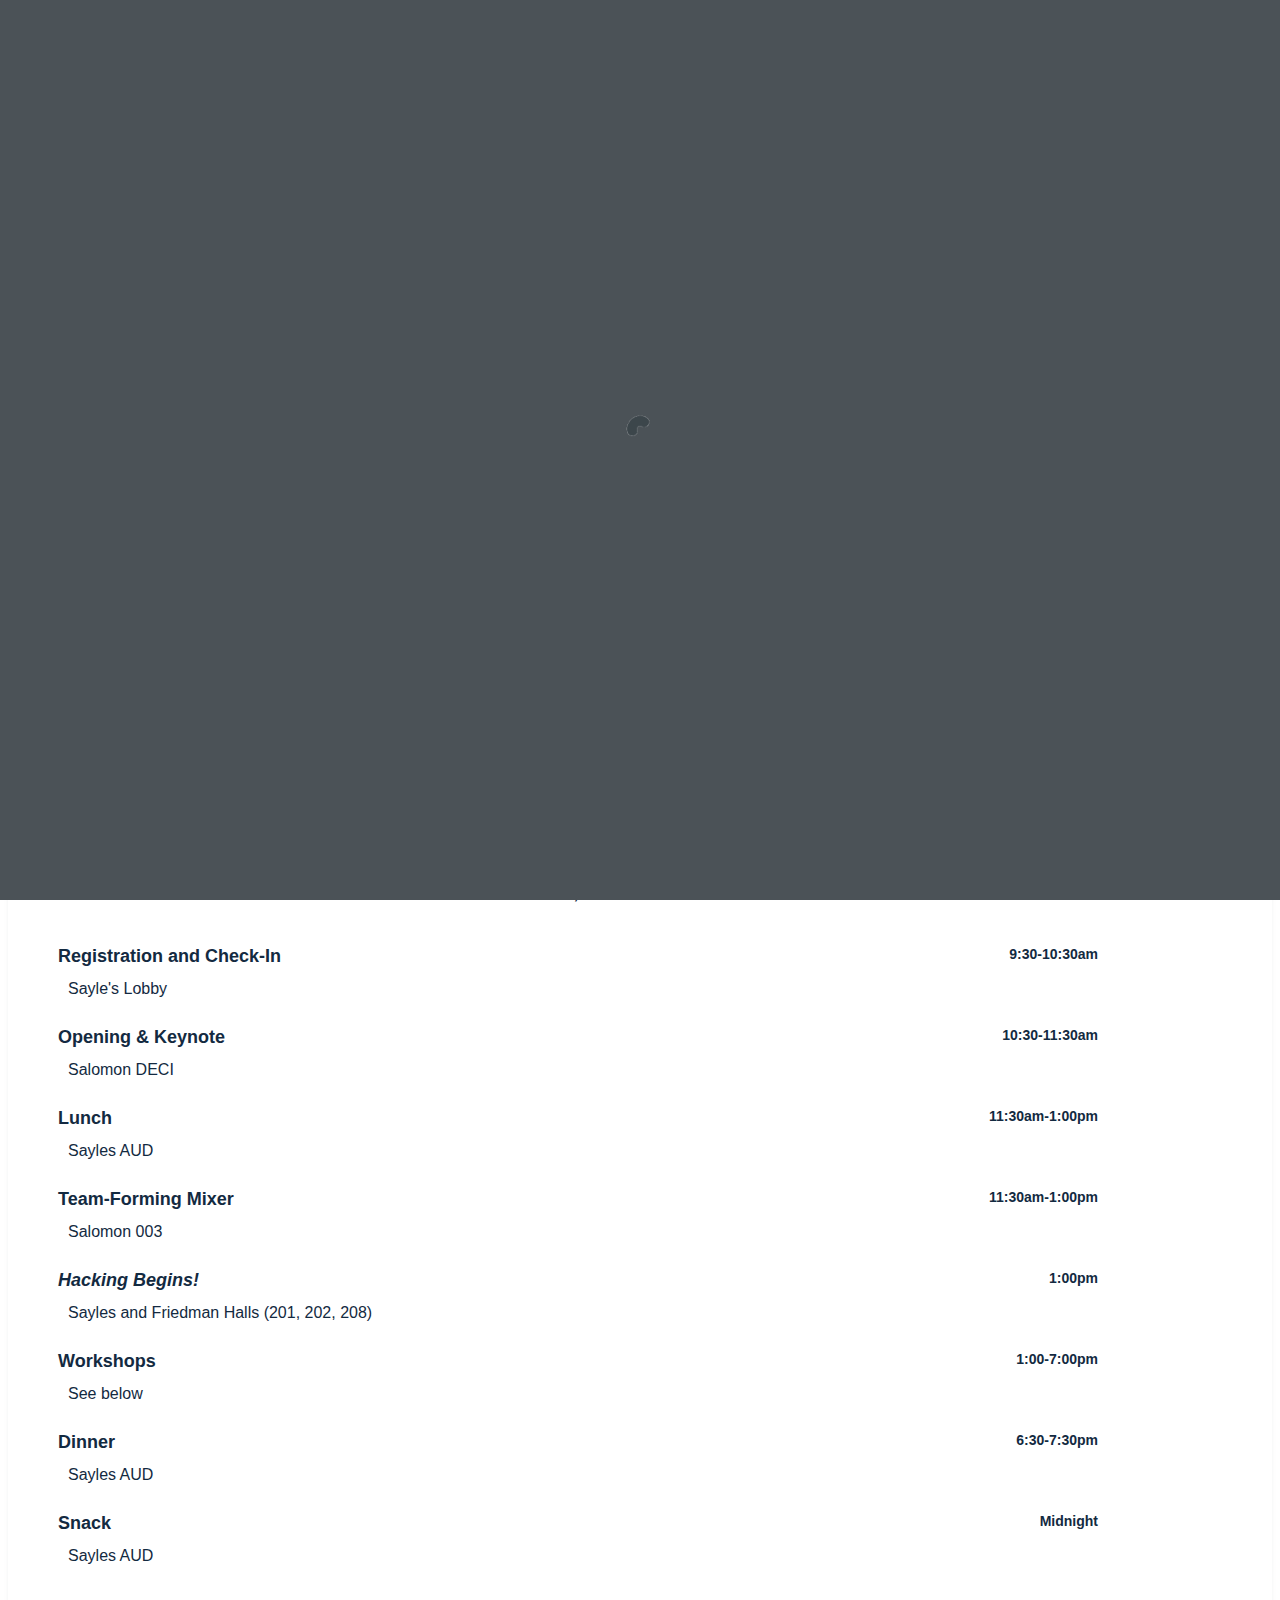
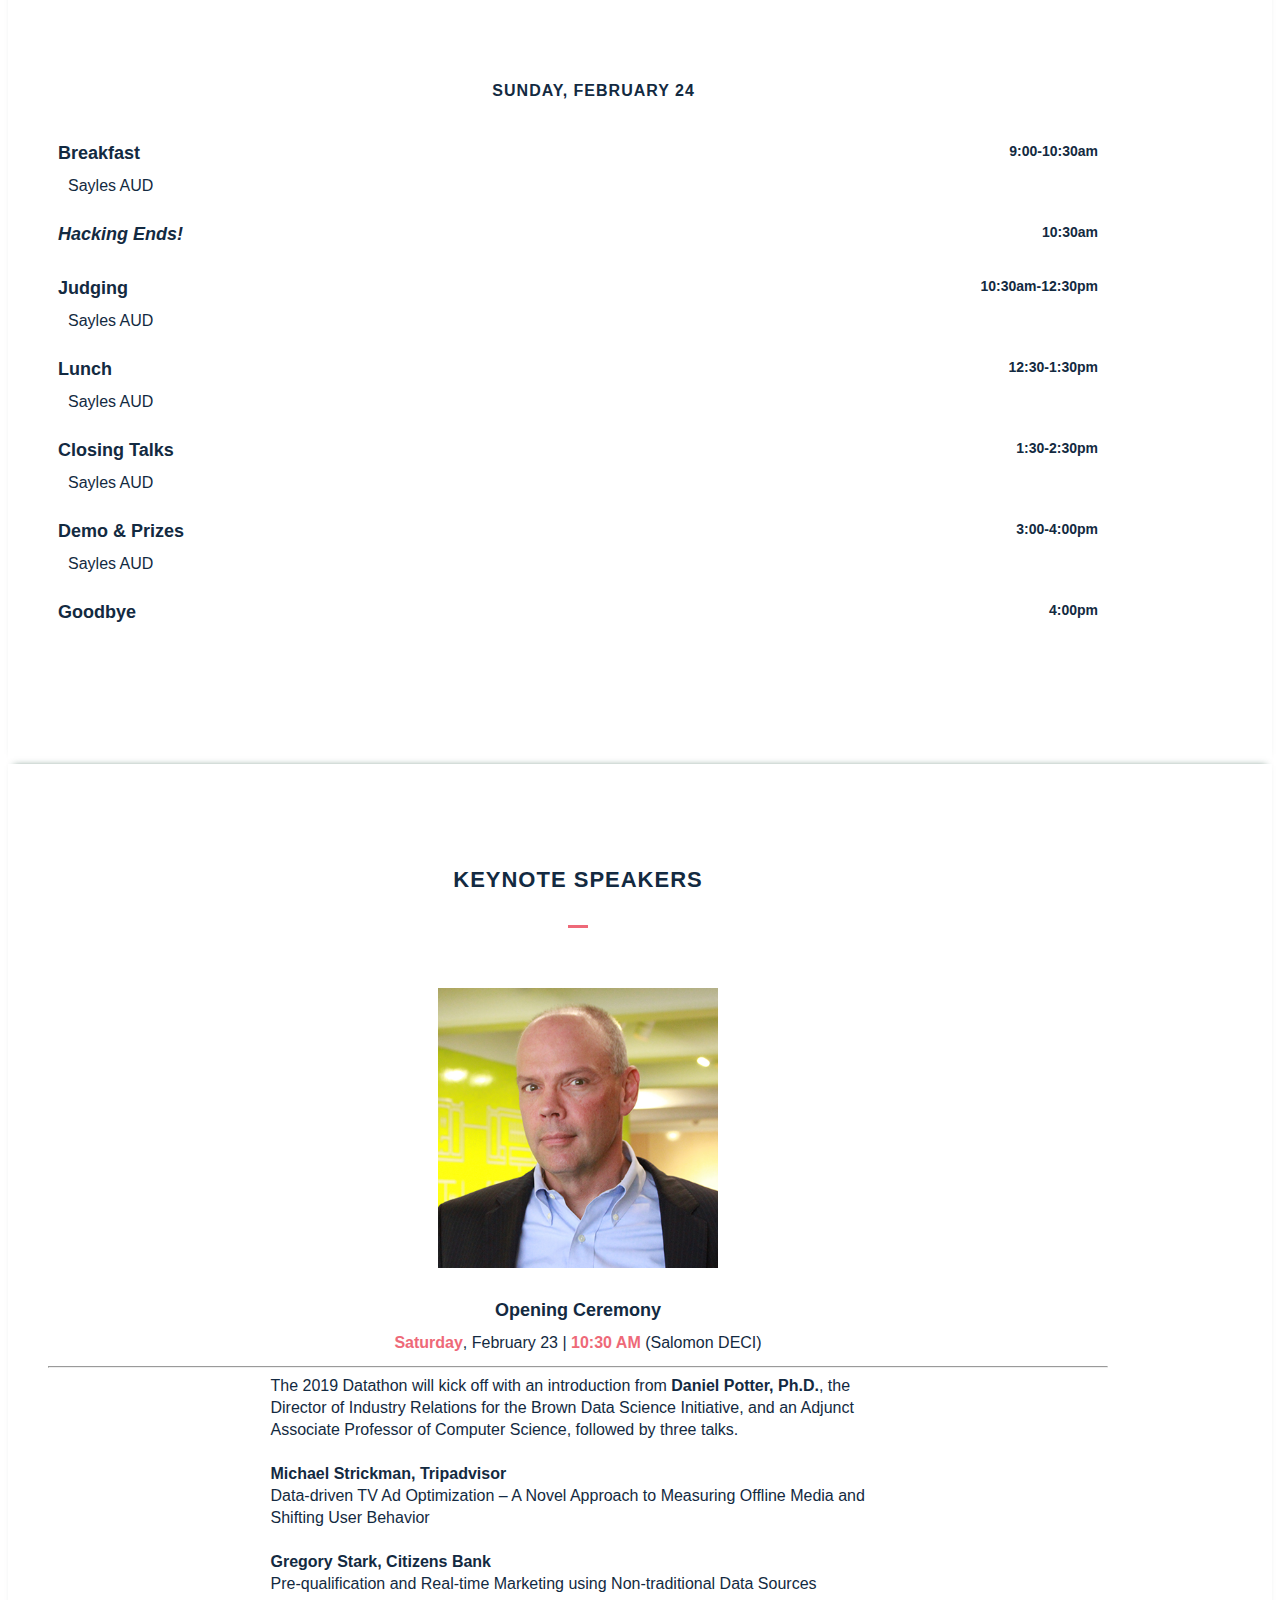
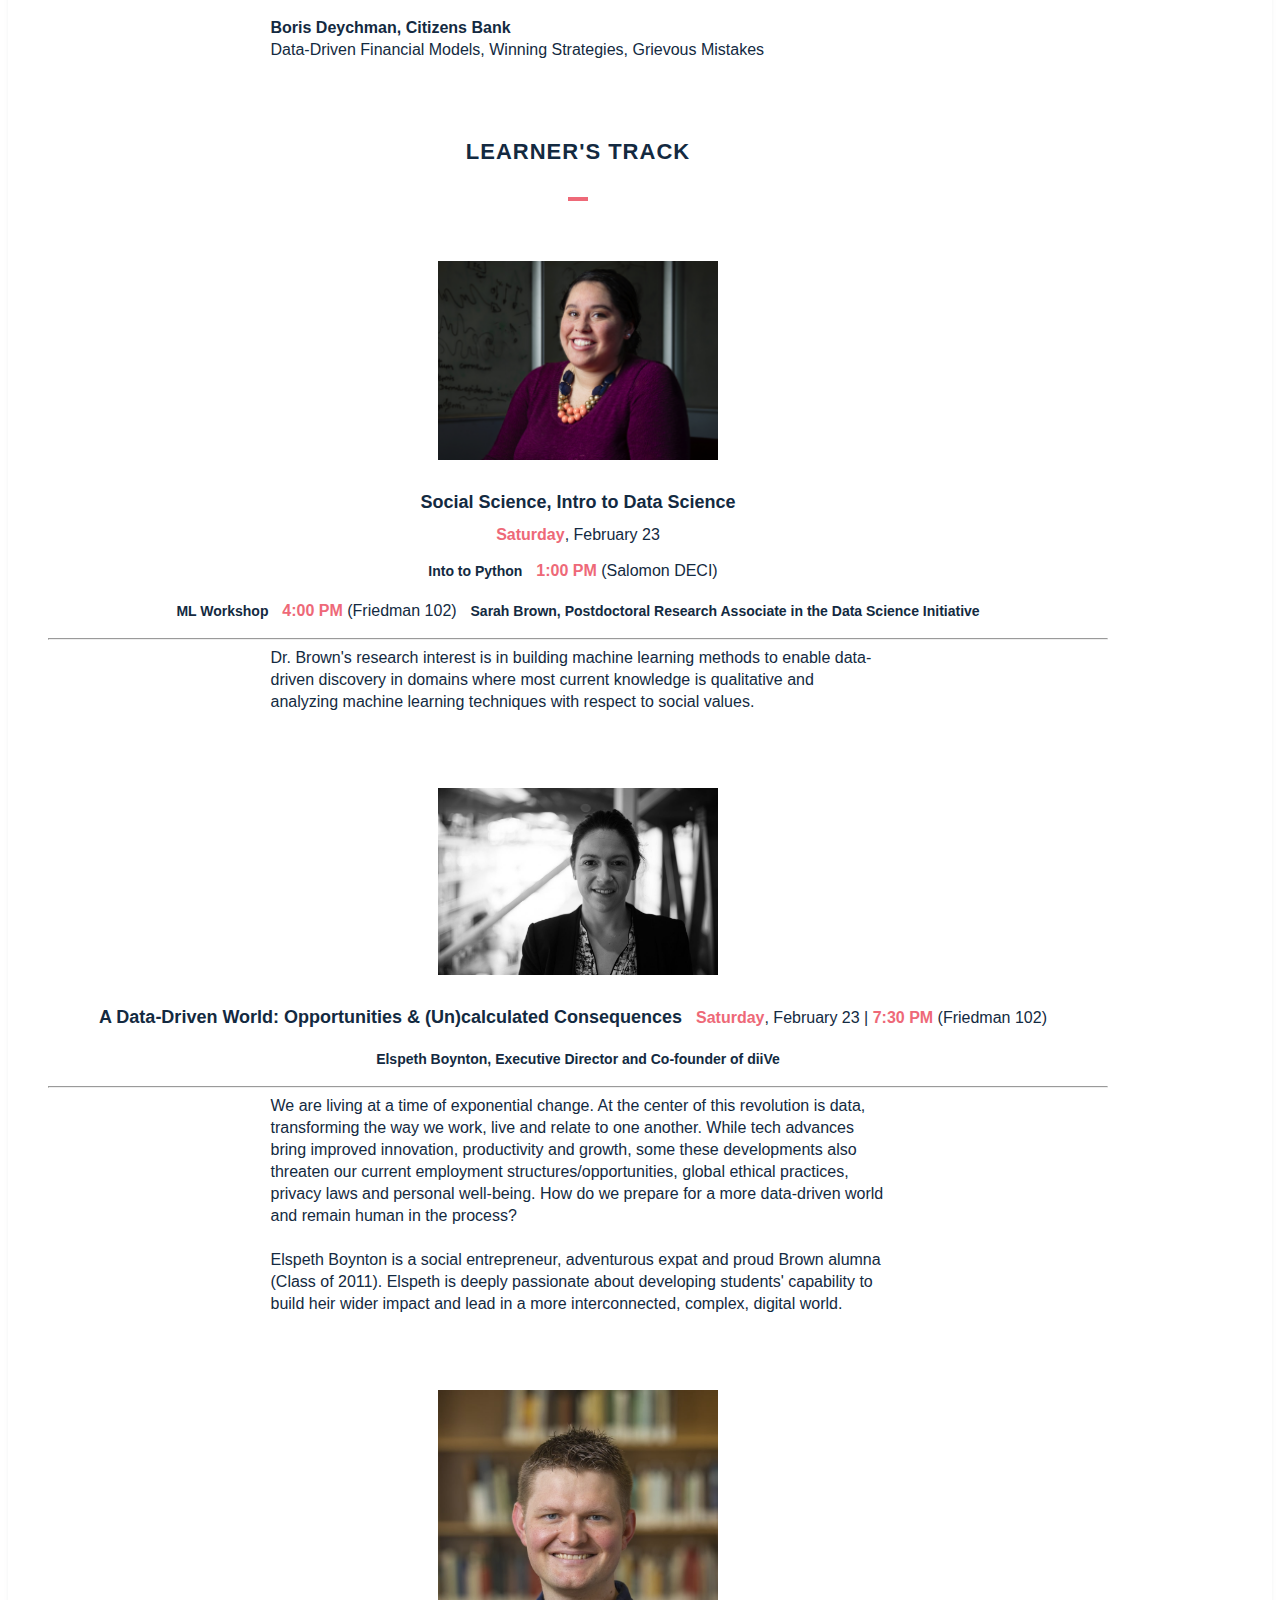
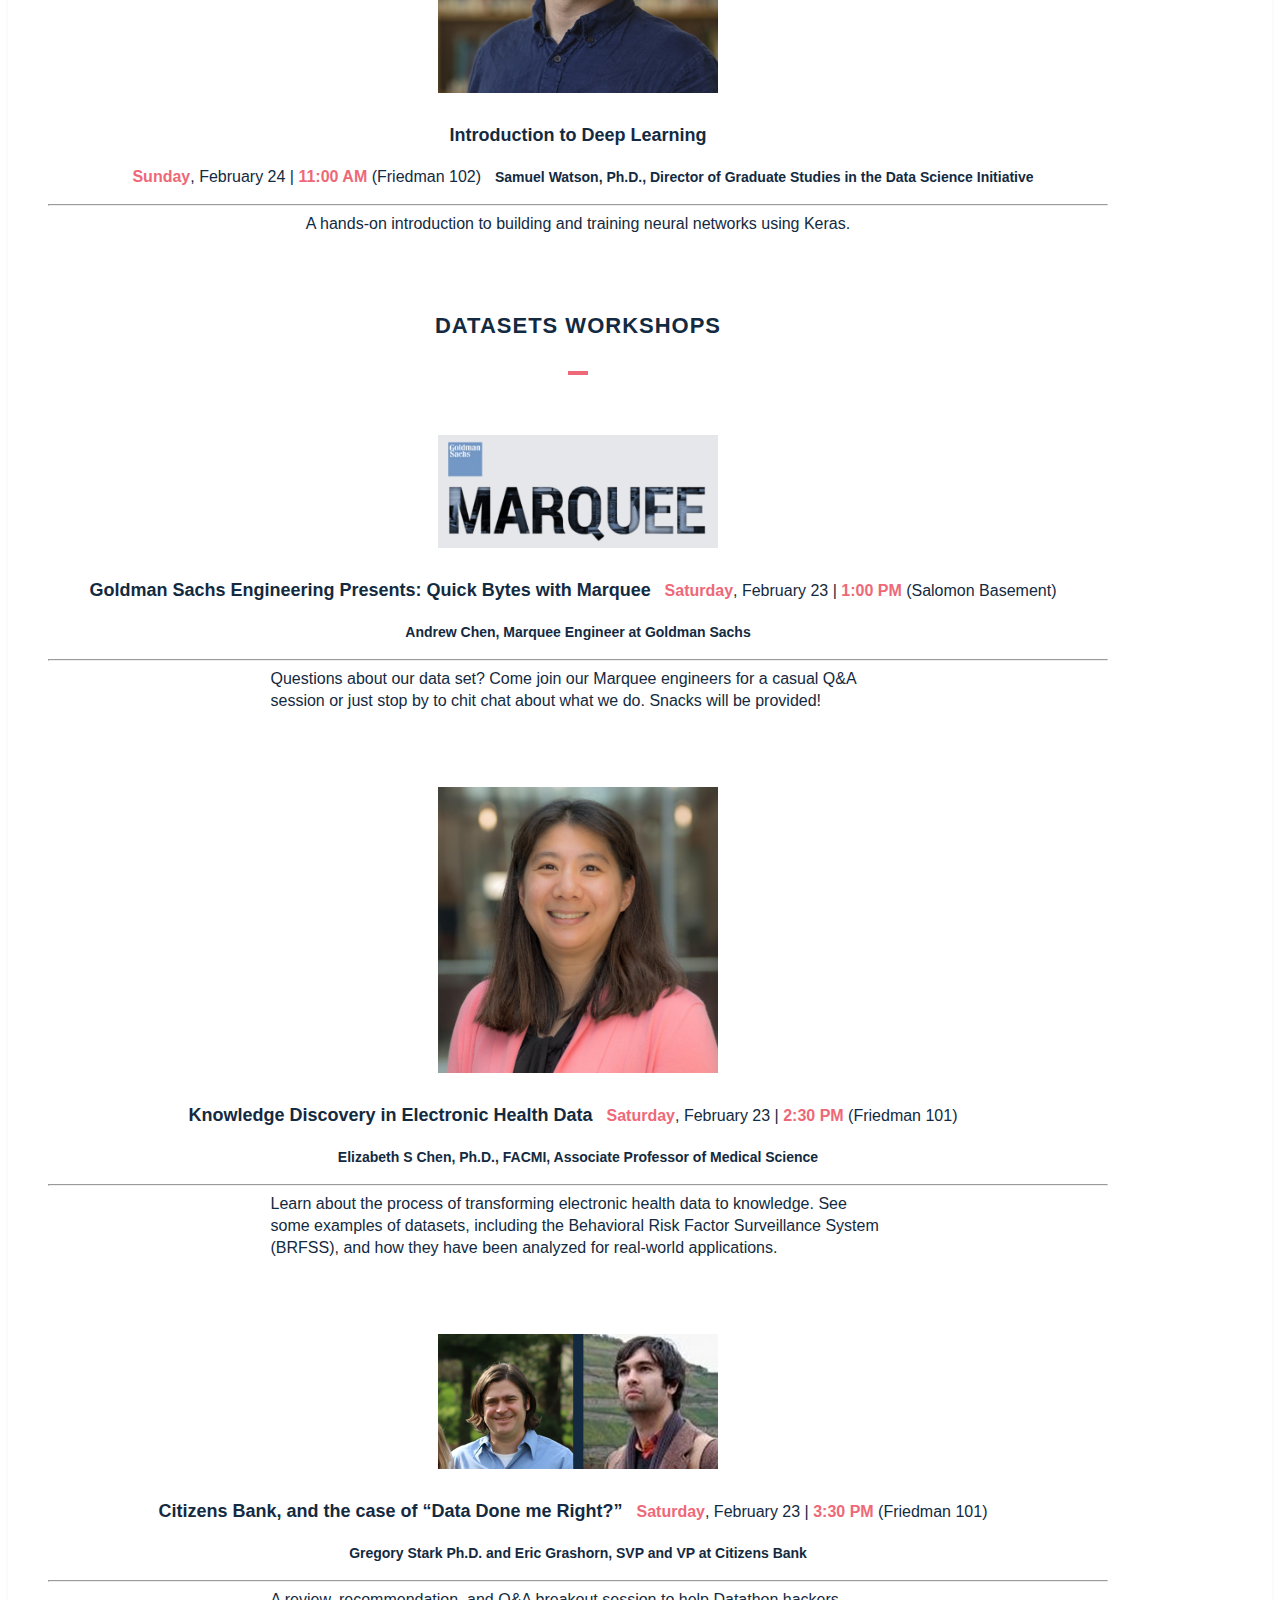
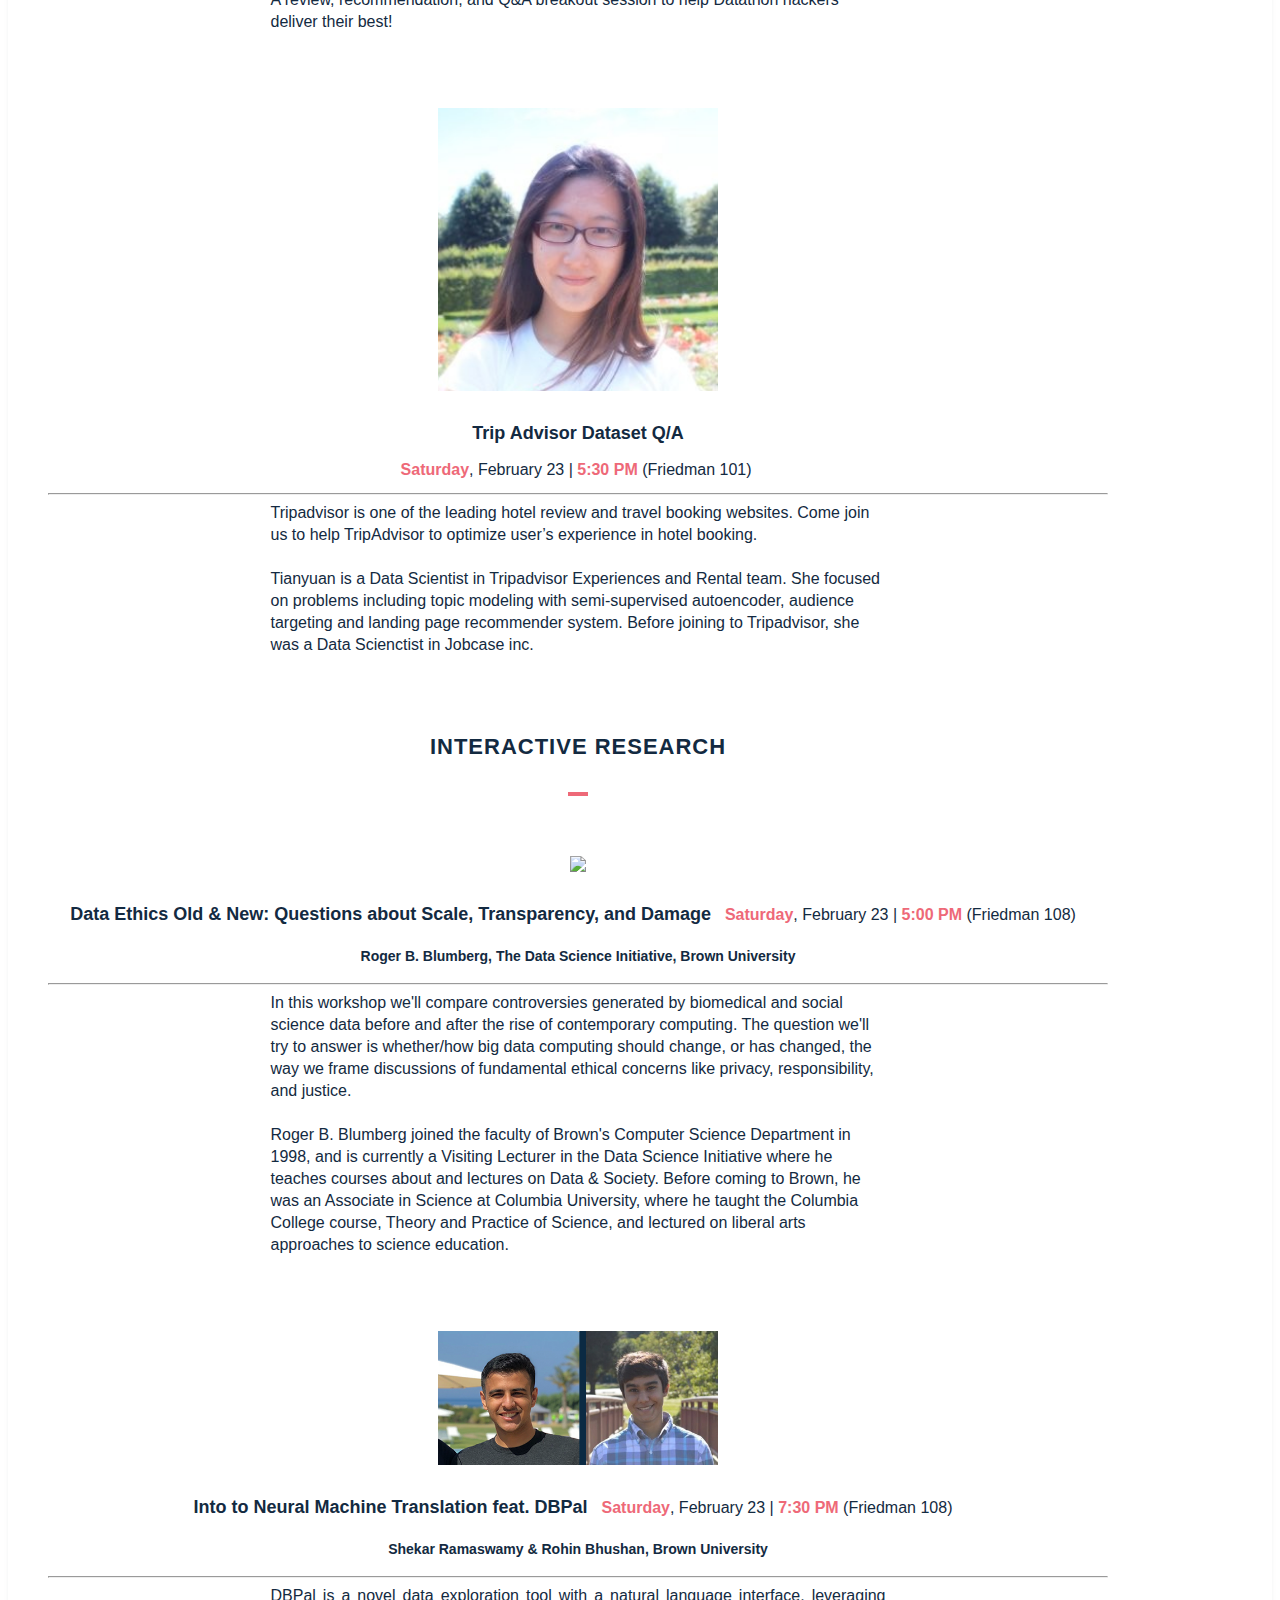
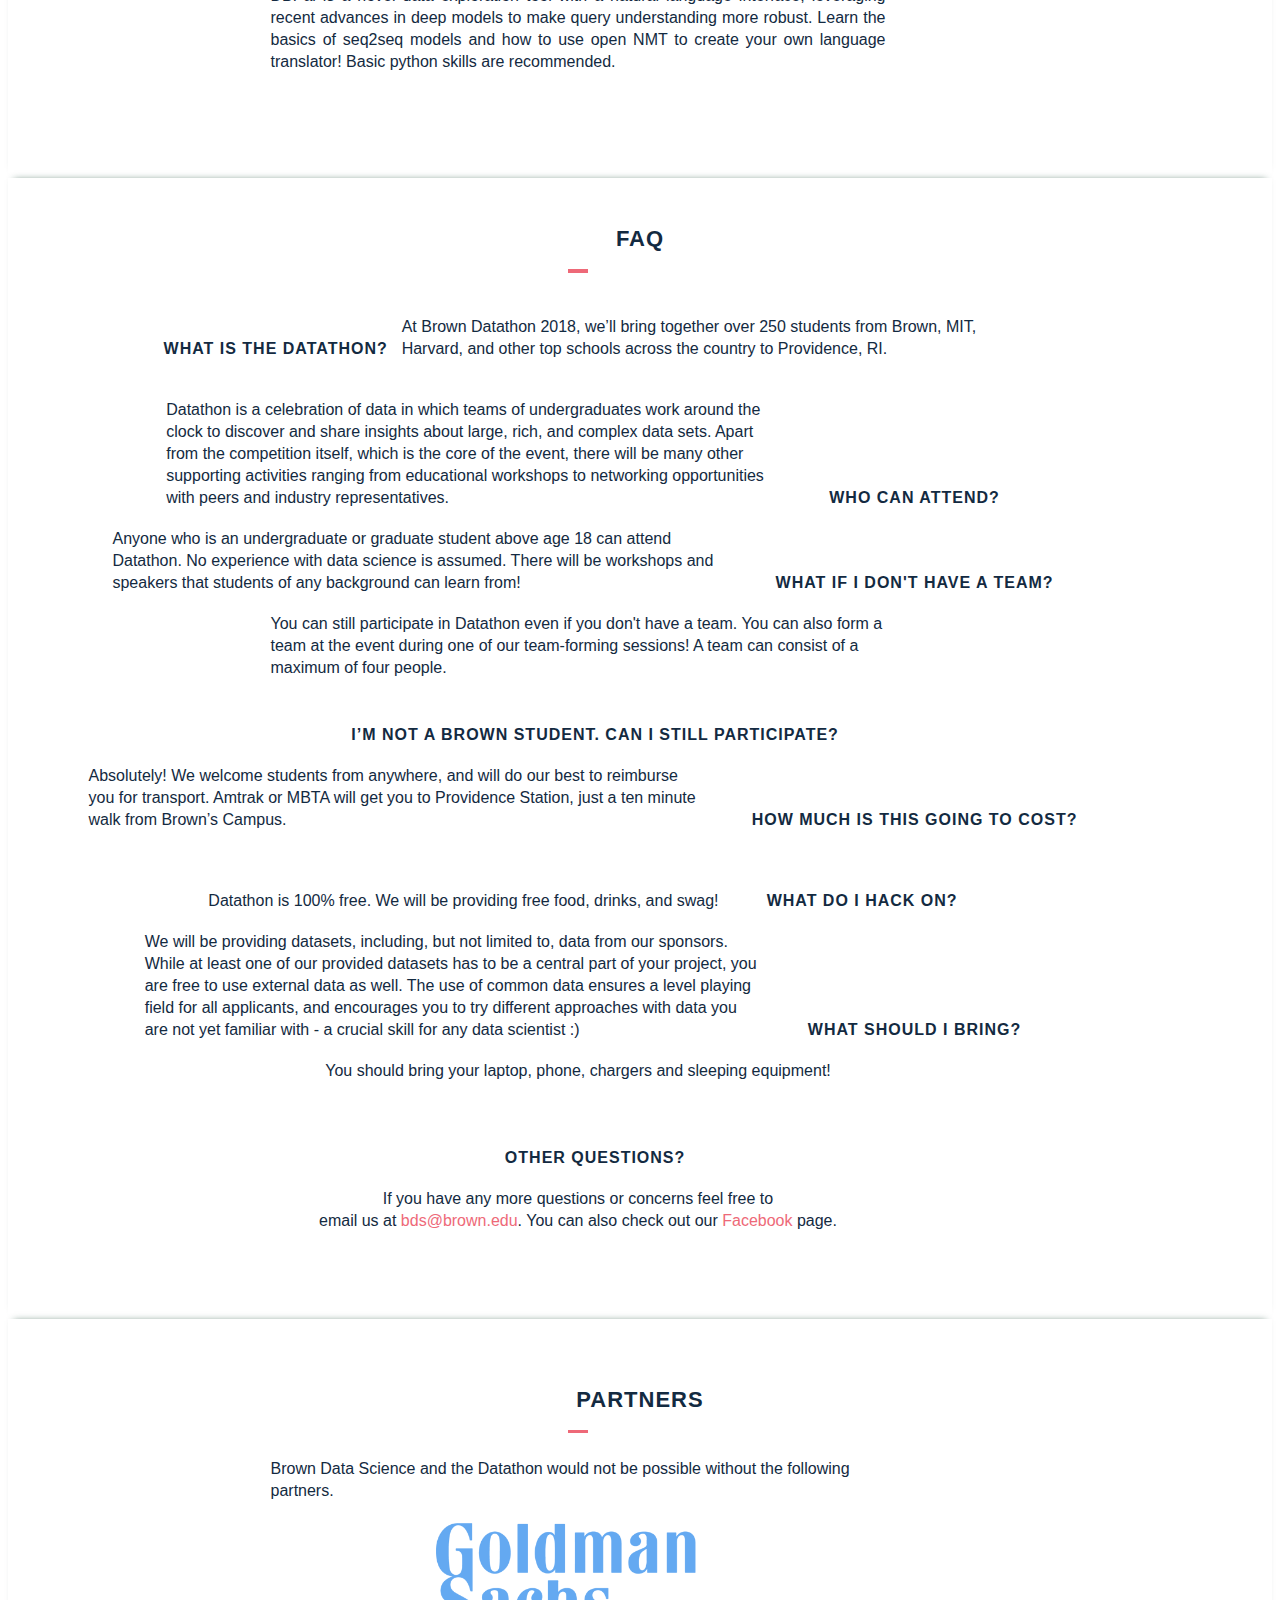
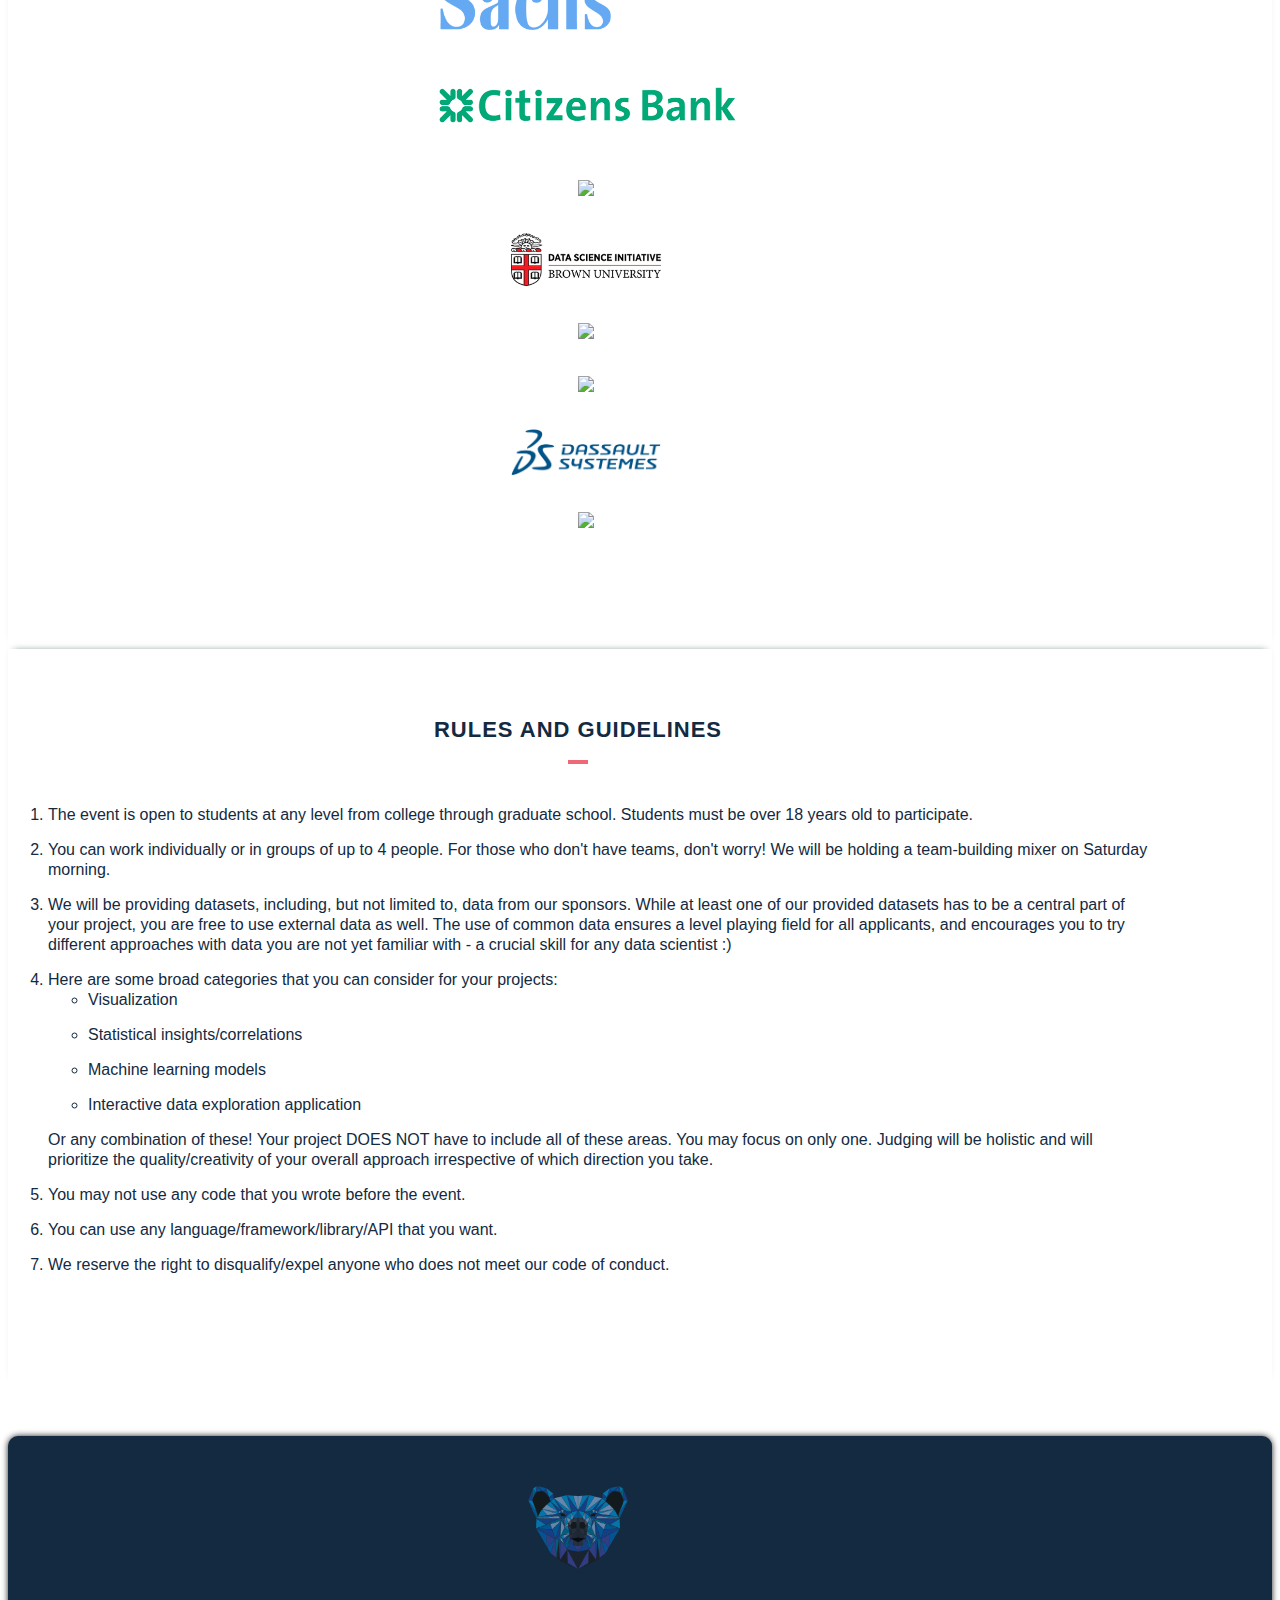
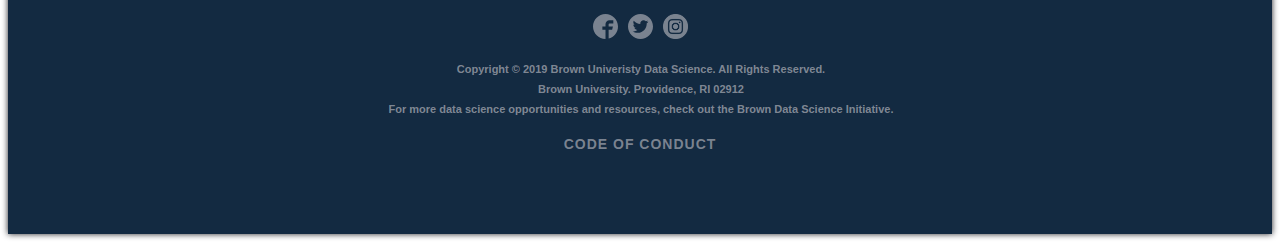
==== commit 20b190fb: "Update workshops" ====
--- a/bds_site/datathon/index.html
+++ b/bds_site/datathon/index.html
@@ -262,19 +262,19 @@
                         <img class="divider-small" src="../images/main/divider-small.png">
                         <div class="wide-container w-container">
                             <div class="w-col w-col-4">
-                                <img src="../images/main/bjorn.jpg" class="workshop-picture">
+                                <img src="../images/main/dan-potter.jpg" class="workshop-picture">
                             </div>
                             <div class="w-col w-col-8">
                                 <h4 class="navy-text left">Opening Ceremony</h4><br/>
                                 <p class="navy-text left"><span class="coral bold">Saturday</span>, February 23 | <span class="coral bold">10:30 AM</span> (Salomon DECI)</p>
                                 <hr>
                                 <p class="navy-text left">
-                                The 2019 Datathon will kick off with an introduction from <span class="bold">Björn Sandstede, Ph.D.</span>, a Professor of Applied Mathematics at Brown University and the director of the Data Science Initiative, followed by three talks.
+                                The 2019 Datathon will kick off with an introduction from <span class="bold">Daniel Potter, Ph.D.</span>, the Director of Industry Relations for the Brown Data Science Initiative, and an Adjunct Associate Professor of Computer Science, followed by three talks.
                                 <br/><br/>
                                 <span class="bold">Michael Strickman, Tripadvisor</span><br/>
                                 Data-driven TV Ad Optimization – A Novel Approach to Measuring Offline Media and Shifting User Behavior
                                 <br/><br/>
-                                <span class="bold">Panickos Palettas, Citizens Bank</span><br/>
+                                <span class="bold">Gregory Stark, Citizens Bank</span><br/>
                                 Pre-qualification and Real-time Marketing using Non-traditional Data Sources
                                 <br/><br/>
                                 <span class="bold">Boris Deychman, Citizens Bank</span><br/>
@@ -389,6 +389,24 @@
                                 <h5 class="navy-text left">Gregory Stark Ph.D. and Eric Grashorn, SVP and VP at Citizens Bank</h5>
                                 <hr>
                                 <p class="navy-text left">A review, recommendation, and Q&A breakout session to help Datathon hackers deliver their best!</p>
+                            </div>
+                        </div>
+                    </div>
+                    <div class="w-row workshop">
+                        <div class="wide-container w-container">
+                            <div class="w-col w-col-4">
+                                <img src="../images/main/tianyuan_cui.png" class="workshop-picture">
+                            </div>
+                            <div class="w-col w-col-8">
+                                <h4 class="navy-text left">Trip Advisor Dataset Q/A</h4><br/>
+                                <p class="navy-text left"><span class="coral bold">Saturday</span>, February 23 | <span class="coral bold">5:30 PM</span> (Friedman 101)</p>
+                                <h5 class="navy-text left"></h5>
+                                <hr>
+                                <p class="navy-text left">
+                                Tripadvisor is one of the leading hotel review and travel booking websites. Come join us to help TripAdvisor to optimize user’s experience in hotel booking.
+                                <br/><br/>
+                                Tianyuan is a Data Scientist in Tripadvisor Experiences and Rental team. She focused on problems including topic modeling with semi-supervised autoencoder, audience targeting and landing page recommender system. Before joining to Tripadvisor, she was a Data Scienctist in Jobcase inc.
+                                </p>
                             </div>
                         </div>
                     </div>
